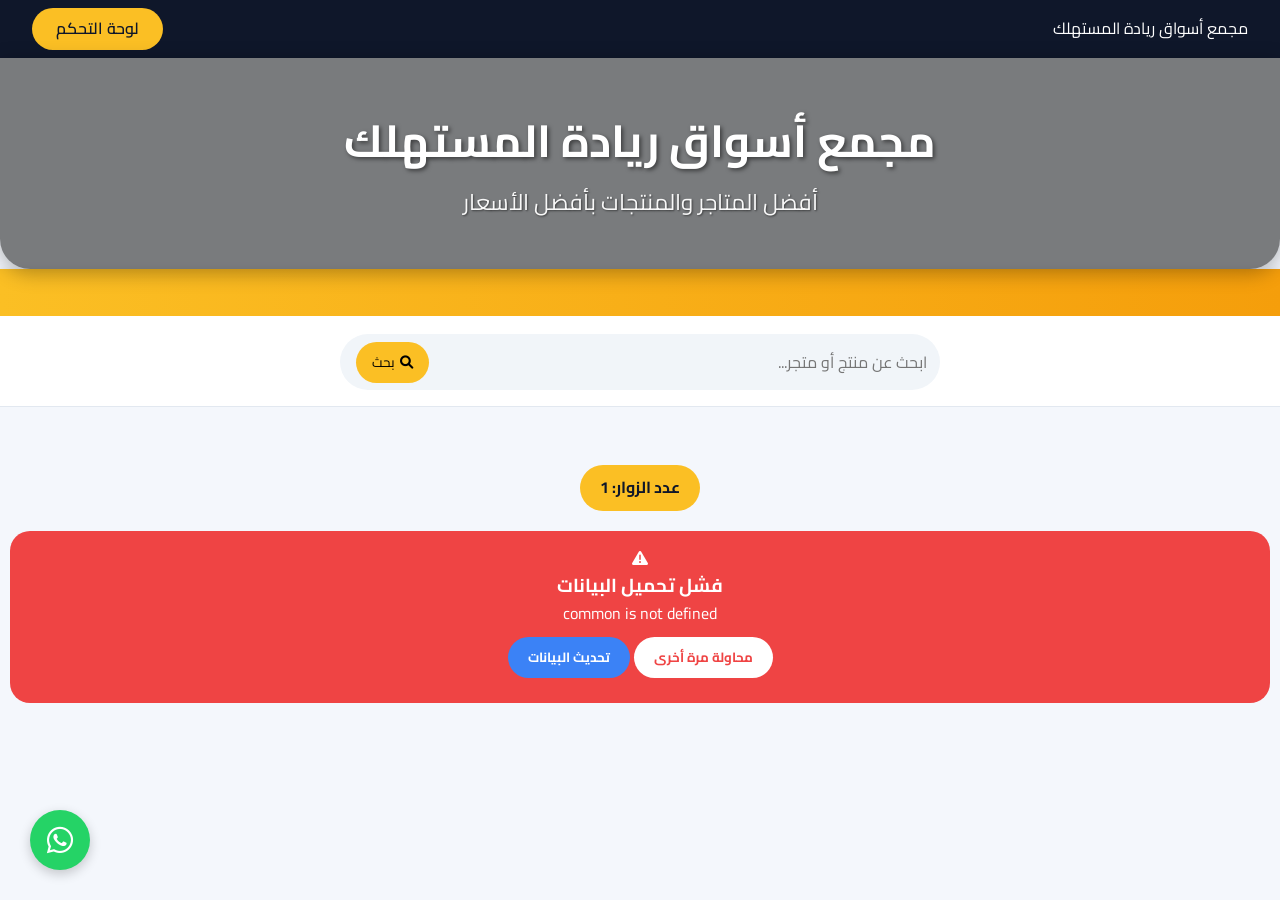
==== index.html @ 124cfdda "Create index.html" ====
<!DOCTYPE html>
<html lang="ar" dir="rtl">
<head>
    <meta charset="UTF-8">
    <meta name="viewport" content="width=device-width, initial-scale=1.0, user-scalable=yes">
    <meta http-equiv="Cache-Control" content="no-cache, no-store, must-revalidate">
    <meta http-equiv="Pragma" content="no-cache">
    <meta http-equiv="Expires" content="0">
    <title>مجمع أسواق ريادة المستهلك</title>
    <link rel="preconnect" href="https://fonts.googleapis.com">
    <link rel="preconnect" href="https://fonts.gstatic.com" crossorigin>
    <link href="https://fonts.googleapis.com/css2?family=Cairo:wght@300;400;600;700&display=swap" rel="stylesheet">
    <link rel="stylesheet" href="https://cdnjs.cloudflare.com/ajax/libs/font-awesome/6.0.0-beta3/css/all.min.css">
    <script src="https://cdnjs.cloudflare.com/ajax/libs/dompurify/3.0.6/purify.min.js"></script>
    <script src="https://cdn.jsdelivr.net/npm/@supabase/supabase-js@2"></script>
    <style>
        /* ===== جميع الأنماط كما هي (تم نسخها من النسخة السابقة) ===== */
        * { margin: 0; padding: 0; box-sizing: border-box; font-family: 'Cairo', sans-serif; }
        body { background-color: #f4f7fc; color: #1e293b; line-height: 1.6; user-select: none; }

        :root {
            --category-bg: linear-gradient(145deg, #f9eef7, #f3d9e8);
            --category-text: #9b4d96;
            --store-bg: #ffffff;
            --store-text: #1e293b;
            --product-bg: #ffffff;
            --product-text: #1e293b;
            --ad-bg: linear-gradient(90deg, #fbbf24, #f59e0b);
            --ad-text: #0f172a;
            --category-font-size: 2rem;
            --store-font-size: 1.3rem;
            --product-font-size: 0.85rem;
            --ad-font-size: 1.1rem;
            --general-font-size: 1rem;
        }

        header {
            position: relative; color: white; padding: 3rem 0; text-align: center;
            box-shadow: 0 4px 20px rgba(0,0,0,0.3); width: 100%;
            border-radius: 0 0 30px 30px; background-size: cover; background-position: center;
            transition: background-image 1s ease-in-out;
        }
        header::before {
            content: ''; position: absolute; top: 0; left: 0; right: 0; bottom: 0;
            background: rgba(0,0,0,0.5); border-radius: 0 0 30px 30px;
        }
        header .container { position: relative; z-index: 2; }
        header h1 { font-size: 2.8rem; margin-bottom: 0.5rem; font-weight: 700; text-shadow: 2px 2px 4px rgba(0,0,0,0.5); }
        header p { font-size: 1.4rem; opacity: 0.95; text-shadow: 1px 1px 2px rgba(0,0,0,0.5); }

        .top-bar { background: #0f172a; color: white; padding: 0.5rem 2rem; display: flex; justify-content: space-between; align-items: center; flex-wrap: wrap; }
        .top-bar-left { display: flex; align-items: center; gap: 15px; }
        .top-bar-left img.flag { width: 32px; height: 20px; border-radius: 4px; }
        .top-bar-right { display: flex; align-items: center; gap: 15px; }
        .admin-link { background: #fbbf24; color: #0f172a; border: none; padding: 0.5rem 1.5rem; border-radius: 40px; font-weight: 600; cursor: pointer; transition: background 0.2s, transform 0.2s; text-decoration: none; display: inline-block; }
        .admin-link:hover { background: #f59e0b; transform: scale(1.02); }

        .profile-link { cursor: pointer; font-size: 1.5rem; color: #fbbf24; transition: transform 0.2s; }
        .profile-link:hover { transform: scale(1.1); }

        .cart-icon { position: relative; cursor: pointer; }
        .cart-icon i { font-size: 1.5rem; color: #fbbf24; transition: transform 0.2s; }
        .cart-icon:hover i { transform: scale(1.1); }
        .cart-count { position: absolute; top: -8px; right: -8px; background: #ef4444; color: white; border-radius: 50%; width: 20px; height: 20px; display: flex; align-items: center; justify-content: center; font-size: 0.7rem; font-weight: bold; }

        .cart-sidebar { position: fixed; top: 0; left: -400px; width: 350px; height: 100%; background: white; box-shadow: 2px 0 10px rgba(0,0,0,0.2); z-index: 1000; transition: left 0.3s ease; padding: 20px; overflow-y: auto; }
        .cart-sidebar.open { left: 0; }
        .cart-sidebar h3 { margin-bottom: 20px; color: #0f172a; }
        .cart-item { display: flex; gap: 10px; margin-bottom: 15px; border-bottom: 1px solid #e2e8f0; padding-bottom: 10px; }
        .cart-item img { width: 50px; height: 50px; border-radius: 8px; object-fit: cover; }
        .cart-item-details { flex: 1; }
        .cart-item-name { font-weight: 600; font-size: 0.9rem; }
        .cart-item-price { color: #3b82f6; }
        .cart-item-remove { color: #ef4444; cursor: pointer; transition: color 0.2s; }
        .cart-item-remove:hover { color: #b91c1c; }
        .cart-total { margin-top: 20px; font-weight: 700; font-size: 1.2rem; border-top: 2px solid #e2e8f0; padding-top: 10px; }
        .cart-actions { display: flex; flex-direction: column; gap: 10px; margin-top: 15px; }
        .cart-actions button { background: #3b82f6; color: white; border: none; padding: 10px; border-radius: 40px; font-weight: 600; cursor: pointer; transition: background 0.2s, transform 0.2s; }
        .cart-actions button.whatsapp { background: #25d366; }
        .cart-actions button.email { background: #64748b; }
        .cart-actions button.chat { background: #f59e0b; }
        .cart-actions button:hover { transform: scale(1.02); filter: brightness(1.1); }
        .close-cart { position: absolute; top: 10px; right: 10px; background: none; border: none; font-size: 1.5rem; cursor: pointer; transition: color 0.2s; }
        .close-cart:hover { color: #ef4444; }

        .top-ticker { background: linear-gradient(90deg, #fbbf24, #f59e0b); color: #0f172a; padding: 0.6rem 0; font-weight: 700; font-size: var(--ad-font-size); overflow: hidden; white-space: nowrap; border-bottom: 2px solid #fff; box-shadow: 0 2px 10px rgba(0,0,0,0.1); }
        .top-ticker-content { display: inline-block; animation: ticker 25s linear infinite; padding-left: 100%; }
        .top-ticker-content span { margin: 0 30px; }
        @keyframes ticker { 0% { transform: translateX(0); } 100% { transform: translateX(-100%); } }

        .search-container { display: flex; justify-content: center; align-items: center; padding: 1rem 2rem; background-color: #fff; border-bottom: 1px solid #e2e8f0; }
        .search-bar { display: flex; align-items: center; background: #f1f5f9; border-radius: 40px; padding: 0.3rem 0.3rem 0.3rem 1rem; width: 100%; max-width: 600px; transition: box-shadow 0.3s ease; }
        .search-bar:focus-within { box-shadow: 0 0 0 3px rgba(251,191,36,0.5); }
        .search-bar input { flex: 1; border: none; padding: 0.5rem; font-size: 1rem; outline: none; background: transparent; }
        .search-bar button { background: #fbbf24; border: none; border-radius: 40px; padding: 0.5rem 1rem; cursor: pointer; transition: background 0.2s; display: flex; align-items: center; gap: 5px; }
        .search-bar button:hover { background: #f59e0b; }

        .refresh-btn { text-align: left; padding: 10px 5%; display: none; }
        .refresh-btn button { background: #3b82f6; color: white; border: none; padding: 8px 20px; border-radius: 40px; font-weight: 600; cursor: pointer; }
        .refresh-toast { position: fixed; top: 20px; left: 50%; transform: translateX(-50%); background: #10b981; color: white; padding: 10px 20px; border-radius: 40px; font-weight: bold; z-index: 9999; animation: slideDown 0.3s ease; }
        @keyframes slideDown { from { top: -50px; opacity: 0; } to { top: 20px; opacity: 1; } }
        .update-notification { position: fixed; top: 20px; right: 20px; background: #fbbf24; color: #0f172a; padding: 10px 20px; border-radius: 40px; font-weight: bold; z-index: 9999; animation: slideInLeft 0.3s ease; }
        @keyframes slideInLeft { from { right: -100px; opacity: 0; } to { right: 20px; opacity: 1; } }

        .index-grid { display: grid; grid-template-columns: repeat(4, 1fr); gap: 12px; max-width: 1000px; margin: 1.5rem auto; padding: 0 15px; }
        .index-item { background: white; border-radius: 20px; overflow: hidden; box-shadow: 0 5px 15px rgba(0,0,0,0.1); transition: transform 0.3s, box-shadow 0.3s, border-color 0.3s; text-decoration: none; color: inherit; display: flex; flex-direction: column; border: 2px solid transparent; cursor: pointer; }
        .index-item:hover { transform: translateY(-3px); border-color: currentColor; box-shadow: 0 10px 20px rgba(0,0,0,0.15); }
        .index-image { height: 80px; background-size: cover; background-position: center; }
        .index-title { padding: 8px; font-weight: 600; font-size: 0.9rem; text-align: center; background: white; }
        .index-title i { margin-left: 4px; }

        .category-section { width: 100%; padding: 2rem 5%; margin-bottom: 1.5rem; background: var(--category-bg); }
        .category-header { display: flex; align-items: center; justify-content: space-between; flex-wrap: wrap; gap: 20px; margin-bottom: 20px; }
        .category-title { font-size: var(--category-font-size); font-weight: 700; padding-right: 15px; border-right: 8px solid var(--category-text); color: var(--category-text); }
        .category-featured-image { width: 150px; height: 100px; border-radius: 20px; object-fit: cover; box-shadow: 0 10px 20px rgba(0,0,0,0.15); border: 3px solid white; transition: transform 0.3s; }
        .category-featured-image:hover { transform: scale(1.02); }

        .category-ticker { background: linear-gradient(90deg, #fbbf24, #f59e0b); color: #0f172a; padding: 0.5rem; font-weight: 700; font-size: 0.9rem; overflow: hidden; white-space: nowrap; border-radius: 40px; margin: 10px 0; }
        .category-ticker-content { display: inline-block; animation: ticker 20s linear infinite; padding-left: 100%; }

        .stores-grid { display: grid; grid-template-columns: repeat(auto-fit, minmax(320px, 1fr)); gap: 25px; margin-top: 20px; }
        .stores-horizontal { overflow-x: auto; white-space: nowrap; padding: 15px 0; margin-bottom: 20px; }
        .stores-track { display: inline-flex; gap: 15px; }
        .store-horizontal-card { width: 250px; background: var(--store-bg); border-radius: 25px; padding: 15px; display: inline-block; text-align: center; box-shadow: 0 5px 15px rgba(0,0,0,0.1); transition: transform 0.3s; cursor: pointer; }
        .store-horizontal-card:hover { transform: scale(1.02); }
        .store-horizontal-card img { width: 80px; height: 80px; border-radius: 20px; object-fit: cover; margin-bottom: 10px; }
        .store-card { background: var(--store-bg); border-radius: 25px; overflow: hidden; box-shadow: 0 8px 20px rgba(0,0,0,0.07); transition: transform 0.3s, box-shadow 0.3s; color: var(--store-text); cursor: pointer; }
        .store-card:hover { transform: translateY(-5px); box-shadow: 0 15px 30px rgba(0,0,0,0.15); }
        .store-header { padding: 15px; display: flex; align-items: center; gap: 12px; border-bottom: 1px solid #f0f4fa; position: relative; }
        .store-logo { width: 60px; height: 60px; border-radius: 18px; object-fit: cover; border: 2px solid white; transition: transform 0.3s; }
        .store-card:hover .store-logo { transform: scale(1.05); }
        .store-info { flex: 1; }
        .store-info h3 { font-size: var(--store-font-size); font-weight: 700; display: flex; align-items: center; gap: 5px; flex-wrap: wrap; }
        .store-info h3 a { color: inherit; text-decoration: none; }
        .store-info h3 a:hover { text-decoration: underline; }
        .store-category-badge { font-size: 0.75rem; padding: 4px 10px; border-radius: 30px; font-weight: 600; display: inline-block; margin-top: 4px; }
        .store-visit-btn { background: #3b82f6; color: white; border: none; border-radius: 30px; padding: 5px 12px; font-size: 0.8rem; font-weight: 600; cursor: pointer; transition: background 0.2s, transform 0.2s; display: inline-flex; align-items: center; gap: 5px; margin-right: 8px; text-decoration: none; }
        .store-visit-btn:hover { background: #2563eb; transform: scale(1.02); }

        .products-horizontal { padding: 15px; overflow-x: auto; white-space: nowrap; background: #f9fcff; margin-bottom: 20px; border-radius: 20px; }
        .products-track { display: inline-flex; gap: 15px; }
        .product-item { width: 150px; display: inline-block; text-align: center; background: var(--product-bg); border-radius: 16px; padding: 10px; border: 1px solid #edf2f7; white-space: normal; color: var(--product-text); transition: transform 0.3s, box-shadow 0.3s; position: relative; cursor: pointer; }
        .product-item:hover { transform: translateY(-3px); box-shadow: 0 10px 20px rgba(0,0,0,0.1); }
        .product-item img { width: 100px; height: 100px; border-radius: 12px; object-fit: cover; }
        .product-name { font-weight: 600; font-size: var(--product-font-size); margin: 8px 0 4px; height: 2.5em; overflow: hidden; }
        .price-container { display: flex; justify-content: center; gap: 8px; align-items: baseline; margin: 5px 0; }
        .old-price { color: #94a3b8; text-decoration: line-through; font-size: 0.8rem; }
        .new-price { color: #3b82f6; font-weight: 700; font-size: 1rem; }
        .product-visit-btn, .add-to-cart-btn, .like-btn, .favorite-btn { background: #3b82f6; color: white; border: none; border-radius: 30px; padding: 4px 10px; font-size: 0.75rem; font-weight: 600; cursor: pointer; transition: background 0.2s, transform 0.2s; display: inline-flex; align-items: center; gap: 5px; text-decoration: none; margin-top: 5px; margin-left: 3px; }
        .add-to-cart-btn { background: #10b981; }
        .like-btn { background: transparent; color: #64748b; font-size: 1.2rem; padding: 0; }
        .favorite-btn { background: transparent; color: #64748b; font-size: 1.2rem; padding: 0; }
        .like-btn.liked { color: #ef4444; }
        .favorite-btn.favorited { color: #fbbf24; }
        .product-visit-btn:hover, .add-to-cart-btn:hover { transform: scale(1.05); filter: brightness(1.1); }

        .share-popup { position: absolute; background: white; border-radius: 40px; padding: 10px 15px; box-shadow: 0 5px 20px rgba(0,0,0,0.2); display: flex; gap: 15px; z-index: 1000; direction: ltr; }
        .share-popup a, .share-popup button { color: #1e293b; font-size: 1.5rem; transition: transform 0.2s; background: none; border: none; cursor: pointer; }
        .share-popup a:hover, .share-popup button:hover { transform: scale(1.2); }

        .carousel-ad { margin: 2rem 5%; position: relative; overflow: hidden; border-radius: 20px; box-shadow: 0 4px 12px rgba(0,0,0,0.1); background: var(--ad-bg); color: var(--ad-text); }
        .carousel-track { display: flex; transition: transform 0.5s ease; }
        .carousel-slide { flex: 0 0 100%; text-align: center; padding: 20px; }
        .carousel-slide img { max-width: 100%; max-height: 200px; object-fit: cover; border-radius: 15px; }
        .carousel-slide a { display: block; color: inherit; text-decoration: none; }
        .carousel-slide a:hover { opacity: 0.8; }

        .whatsapp-float { position: fixed; bottom: 30px; left: 30px; background: #25d366; color: white; width: 60px; height: 60px; border-radius: 50%; text-align: center; font-size: 30px; box-shadow: 0 4px 12px rgba(0,0,0,0.2); z-index: 100; display: flex; align-items: center; justify-content: center; transition: background 0.3s, transform 0.3s; text-decoration: none; }
        .whatsapp-float:hover { background: #128C7E; transform: scale(1.1); }

        .testimonials-section { background: white; border-radius: 40px; padding: 2rem 5%; margin: 2rem 5%; }
        .testimonials-title { font-size: 2rem; text-align: center; margin-bottom: 30px; }
        .testimonials-horizontal { overflow-x: auto; cursor: grab; }
        .testimonials-track { display: flex; gap: 20px; width: max-content; }
        .testimonial-card { background: #f8fafc; padding: 20px; border-radius: 25px; width: 300px; flex-shrink: 0; transition: transform 0.3s; }
        .testimonial-card:hover { transform: translateY(-3px); }
        .customer-img { width: 60px; height: 60px; border-radius: 50%; object-fit: cover; border: 3px solid #3b82f6; }

        .trust-badges { display: flex; justify-content: center; gap: 20px; flex-wrap: wrap; padding: 20px 5%; background: #f8fafc; }
        .trust-badges img { height: 40px; width: auto; transition: transform 0.3s; }
        .trust-badges img:hover { transform: scale(1.1); }

        .footer-info { background: white; border-radius: 40px; padding: 2rem 5%; margin: 2rem 5%; display: flex; flex-wrap: wrap; justify-content: space-between; gap: 30px; }
        .social-icons { display: flex; gap: 15px; }
        .social-icons a { display: flex; align-items: center; justify-content: center; width: 45px; height: 45px; background: #f1f5f9; border-radius: 50%; color: #0f172a; font-size: 1.3rem; transition: background 0.3s, transform 0.3s; }
        .social-icons a:hover { background: #fbbf24; transform: scale(1.1); }
        .payment-methods { display: flex; gap: 15px; flex-wrap: wrap; }
        .payment-methods i { font-size: 2.5rem; color: #1e293b; transition: transform 0.3s; }
        .payment-methods i:hover { transform: scale(1.1); }
        .copyright { text-align: center; padding: 20px; color: #64748b; border-top: 1px solid #e2e8f0; }

        .contests-bar { background: #8b5cf6; color: white; padding: 10px; overflow: hidden; white-space: nowrap; }
        .contests-content { display: inline-block; animation: ticker 30s linear infinite; }
        .contest-item { display: inline-block; margin: 0 30px; }
        .contest-item i { margin-left: 5px; }

        .store-owner-upload { margin-top: 15px; padding: 15px; background: #f1f5f9; border-radius: 20px; }
        .store-owner-upload input { margin: 5px 0; padding: 8px; border-radius: 20px; border: 1px solid #cbd5e1; width: 100%; }

        .profile-page { padding: 2rem; background: white; border-radius: 40px; margin: 2rem; }
        .profile-tabs { display: flex; gap: 10px; margin-bottom: 20px; border-bottom: 2px solid #e2e8f0; padding-bottom: 10px; }
        .profile-tab { background: none; border: none; padding: 10px 20px; font-size: 1.1rem; cursor: pointer; color: #64748b; border-radius: 40px; transition: background 0.3s, color 0.3s; }
        .profile-tab.active { background: #fbbf24; color: #0f172a; }
        .profile-tab:hover:not(.active) { background: #e2e8f0; }
        .profile-products { display: grid; grid-template-columns: repeat(auto-fill, minmax(200px, 1fr)); gap: 20px; }
        .profile-product-card { background: #f8fafc; border-radius: 20px; padding: 15px; text-align: center; transition: transform 0.3s; }
        .profile-product-card:hover { transform: translateY(-3px); }
        .profile-product-card img { width: 100px; height: 100px; border-radius: 15px; object-fit: cover; }

        .contact-form { max-width: 600px; margin: 2rem auto; background: white; border-radius: 40px; padding: 2rem; }
        .contact-form h2 { margin-bottom: 20px; }
        .contact-form input, .contact-form textarea { width: 100%; padding: 12px; border-radius: 40px; border: 1px solid #e2e8f0; margin-bottom: 15px; font-size: 1rem; transition: border-color 0.3s, box-shadow 0.3s; }
        .contact-form input:focus, .contact-form textarea:focus { border-color: #fbbf24; outline: none; box-shadow: 0 0 0 3px rgba(251,191,36,0.2); }
        .contact-form button { background: #fbbf24; color: #0f172a; border: none; padding: 12px 30px; border-radius: 40px; font-weight: 600; cursor: pointer; transition: background 0.3s, transform 0.3s; }
        .contact-form button:hover { background: #f59e0b; transform: scale(1.02); }

        .product-modal { position: fixed; top: 0; left: 0; width: 100%; height: 100%; background: rgba(0,0,0,0.5); display: flex; align-items: center; justify-content: center; z-index: 10000; }
        .product-modal-content { background: white; border-radius: 40px; padding: 30px; max-width: 500px; width: 90%; text-align: center; position: relative; }
        .product-modal-content img { width: 200px; height: 200px; border-radius: 20px; object-fit: cover; margin-bottom: 20px; }
        .product-modal-close { position: absolute; top: 10px; right: 10px; background: none; border: none; font-size: 1.5rem; cursor: pointer; }

        .multi-horizontal { margin-bottom: 20px; }
        .multi-horizontal .section-title { font-size: 1.2rem; margin: 10px 0 5px; color: #0f172a; }

        .hidden { display: none !important; }
        .container { max-width: 1400px; margin: 0 auto; padding: 0 15px; }
        .full-width { width: 100%; }
        .back-home-btn { background: #3b82f6; color: white; border: none; padding: 0.6rem 1.5rem; border-radius: 40px; font-weight: 600; cursor: pointer; transition: background 0.3s; margin-bottom: 1rem; }
        .back-home-btn:hover { background: #2563eb; }
        .visitor-counter { background: #fbbf24; color: #0f172a; padding: 10px 20px; border-radius: 40px; font-weight: 700; text-align: center; margin: 10px 0; display: inline-block; }
        #pullRefreshIndicator { position: fixed; top: -60px; left: 0; width: 100%; height: 60px; background: #fbbf24; color: #0f172a; display: flex; align-items: center; justify-content: center; font-weight: bold; transition: top 0.2s ease; z-index: 10000; font-family: 'Cairo', sans-serif; box-shadow: 0 2px 8px rgba(0,0,0,0.2); }
        body { -webkit-touch-callout: none; -webkit-user-select: none; -khtml-user-select: none; -moz-user-select: none; -ms-user-select: none; user-select: none; }
        img, a, button { -webkit-tap-highlight-color: transparent; }
        .connection-error { background: #ef4444; color: white; padding: 15px; text-align: center; margin: 10px; border-radius: 20px; }
        .retry-connection { background: white; color: #ef4444; border: none; padding: 8px 20px; border-radius: 40px; margin-top: 10px; cursor: pointer; font-weight: bold; }
        .manual-refresh { background: #3b82f6; color: white; border: none; padding: 8px 20px; border-radius: 40px; margin: 10px auto; display: inline-block; cursor: pointer; font-weight: bold; }
        .toast-message { position: fixed; bottom: 20px; left: 20px; background: #10b981; color: white; padding: 12px 24px; border-radius: 40px; font-weight: 600; box-shadow: 0 4px 12px rgba(0,0,0,0.2); z-index: 9999; animation: slideIn 0.3s ease; }
        @keyframes slideIn { from { transform: translateX(-100%); opacity: 0; } to { transform: translateX(0); opacity: 1; } }

        /* استجابة */
        @media (max-width: 768px) {
            header h1 { font-size: 2rem; }
            .index-grid { grid-template-columns: repeat(2, 1fr); }
            .category-header { flex-direction: column; align-items: flex-start; }
            .cart-sidebar { width: 100%; left: -100%; }
        }
    </style>
    <script>
        // حماية بسيطة ضد النسخ
        document.addEventListener('contextmenu', function(e) { e.preventDefault(); return false; });
        document.addEventListener('keydown', function(e) { if ((e.ctrlKey || e.metaKey) && (e.key === 'c' || e.key === 'x' || e.key === 'v')) { e.preventDefault(); return false; } });
    </script>
</head>
<body>
    <!-- العناصر الثابتة -->
    <a href="#" class="whatsapp-float" id="whatsappFloat" target="_blank"><i class="fab fa-whatsapp"></i></a>
    <div class="top-bar">
        <div class="top-bar-left"><span>مجمع أسواق ريادة المستهلك</span><span id="saudiFlagContainer" style="display: none;"><img src="https://upload.wikimedia.org/wikipedia/commons/0/0d/Flag_of_Saudi_Arabia.svg" alt="علم السعودية" class="flag"></span></div>
        <div class="top-bar-right"><div class="profile-link" id="profileLink" style="display: none;"><i class="fas fa-user-circle"></i></div><div class="cart-icon" id="cartIcon" style="display: none;"><i class="fas fa-shopping-cart"></i><span class="cart-count" id="cartCount">0</span></div><a href="admin.html" class="admin-link">لوحة التحكم</a></div>
    </div>
    <div class="refresh-btn" id="adminRefreshBtn"><button onclick="window.refreshData()"><i class="fas fa-sync-alt"></i> تحديث البيانات</button></div>
    <div id="contestsBar" class="contests-bar" style="display: none;"><div class="contests-content" id="contestsContent"></div></div>
    <header id="mainHeader"><div class="container"><h1 id="headerTitle">مجمع أسواق ريادة المستهلك</h1><p id="headerSubtitle">أفضل المتاجر والمنتجات بأفضل الأسعار</p></div></header>
    <div class="top-ticker" id="topTicker"><div class="top-ticker-content" id="tickerContent"></div></div>
    <div class="search-container"><div class="search-bar"><input type="text" id="searchInput" placeholder="ابحث عن منتج أو متجر..."><button id="searchBtn"><i class="fas fa-search"></i> بحث</button></div></div>
    <div class="index-grid" id="indexGrid"></div>
    <div style="text-align: center; margin: 10px;"><div class="visitor-counter">عدد الزوار: <span id="visitorCount">0</span></div></div>

    <!-- الأقسام الرئيسية -->
    <div id="homePage"><div id="categoriesContainer"></div><section class="testimonials-section container"><h2 class="testimonials-title">آراء عملائنا</h2><div class="testimonials-horizontal" id="testimonialsHorizontal"><div class="testimonials-track" id="testimonialsTrack"></div></div></section><div class="trust-badges" id="trustBadgesContainer"></div><div class="footer-info container" id="footerSection"></div><footer class="copyright"><p>جميع الحقوق محفوظة &copy; 2025 | مجمع أسواق ريادة المستهلك</p></footer></div>
    <div id="categoryPage" class="hidden"></div>
    <div id="storePage" class="hidden"></div>
    <div id="searchPage" class="hidden"></div>
    <div id="profilePage" class="hidden"></div>
    <div id="contactPage" class="hidden"></div>

    <!-- مودال المنتج -->
    <div id="productModal" class="product-modal hidden"><div class="product-modal-content" id="productModalContent"><button class="product-modal-close" onclick="window.closeProductModal()"><i class="fas fa-times"></i></button><img id="modalProductImage" src="" alt=""><h2 id="modalProductName"></h2><div class="price-container" id="modalProductPrice"></div><p id="modalProductDescription"></p><a href="#" id="modalProductLink" class="product-visit-btn" target="_blank">عرض في المتجر</a><button class="add-to-cart-btn" id="modalAddToCart" style="margin-top:10px;">➕ أضف للسلة</button><div class="share-buttons" style="margin-top:15px;"><a href="#" id="shareWhatsapp" target="_blank" class="share-btn whatsapp"><i class="fab fa-whatsapp"></i></a><a href="#" id="shareFacebook" target="_blank" class="share-btn facebook"><i class="fab fa-facebook"></i></a><a href="#" id="shareTwitter" target="_blank" class="share-btn twitter"><i class="fab fa-twitter"></i></a></div></div></div>

    <!-- سلة التسوق -->
    <div class="cart-sidebar" id="cartSidebar"><button class="close-cart" id="closeCart"><i class="fas fa-times"></i></button><h3>سلة التسوق</h3><div id="cartItems"></div><div class="cart-total" id="cartTotal">الإجمالي: 0</div><div class="cart-actions" id="cartActions"></div></div>

    <!-- تحميل common.js أولاً -->
    <script src="common.js"></script>

    <!-- كود index.js الخاص بالموقع -->
    <script>
        // ================== المتغيرات العامة ==================
        let appData = null; // سيتم تعبئته من النظام الجديد (IndexedDB / Supabase)

        // ================== دوال العرض الخاصة بالموقع (نفس النسخة السابقة مع تعديل استخدام common) ==================

        // عرض الصفحة الرئيسية
        function renderHomePage() {
            if (!appData) return;
            // تحديث الهيدر والترويسة
            document.getElementById('headerTitle').textContent = appData.header.title;
            document.getElementById('headerSubtitle').textContent = appData.header.subtitle;
            document.getElementById('tickerContent').innerHTML = appData.ticker.map(t => `<span>${DOMPurify.sanitize(t)}</span>`).join('');
            if (appData.settings.showSaudiFlag) document.getElementById('saudiFlagContainer').style.display = 'inline';
            else document.getElementById('saudiFlagContainer').style.display = 'none';
            if (appData.settings.cartEnabled) document.getElementById('cartIcon').style.display = 'block';
            else document.getElementById('cartIcon').style.display = 'none';
            if (appData.settings.enableUserProfile) document.getElementById('profileLink').style.display = 'inline-block';
            else document.getElementById('profileLink').style.display = 'none';
            if (appData.settings.contests && appData.settings.contests.length > 0) {
                document.getElementById('contestsBar').style.display = 'block';
                const content = appData.settings.contests.map(c => `<span class="contest-item"><i class="fas fa-trophy"></i> ${DOMPurify.sanitize(c.name)} - ${DOMPurify.sanitize(c.description)} (ينتهي: ${DOMPurify.sanitize(c.endDate)})</span>`).join('');
                document.getElementById('contestsContent').innerHTML = content;
            } else document.getElementById('contestsBar').style.display = 'none';

            // عرض الفهرس
            const indexGrid = document.getElementById('indexGrid');
            indexGrid.innerHTML = '';
            const categoriesForIndex = (appData.categories || []).filter(cat => cat.showInIndex !== false).sort((a, b) => (a.indexOrder || 0) - (b.indexOrder || 0));
            if (categoriesForIndex.length === 0) indexGrid.innerHTML = '<p style="grid-column:1/-1; text-align:center;">لا توجد فئات لعرضها في الفهرس</p>';
            else {
                categoriesForIndex.forEach(cat => {
                    const item = document.createElement('div');
                    item.className = 'index-item';
                    const imgUrl = cat.indexImage || 'https://via.placeholder.com/600x400?text=' + encodeURIComponent(cat.name);
                    item.innerHTML = `<div class="index-image" style="background-image: url('${imgUrl}');"></div><div class="index-title"><i class="${cat.icon || 'fas fa-tag'}" style="color:${cat.color || '#9b4d96'};"></i> ${cat.name}</div>`;
                    item.addEventListener('click', (e) => { e.preventDefault(); showCategoryPage(cat.slug); });
                    indexGrid.appendChild(item);
                });
            }

            // عرض الفئات والمتاجر
            const container = document.getElementById('categoriesContainer');
            container.innerHTML = '';
            const activeCarousels = (appData.carousel || []).filter(c => c.active).sort((a, b) => (a.order || 0) - (b.order || 0));
            appData.categories.forEach((cat, idx) => {
                const catName = cat.name;
                const stores = (appData.stores[catName] || []).filter(store => !store.hidden);
                const section = document.createElement('section');
                section.className = `category-section cat-${cat.slug}`;
                section.style.background = `var(--category-bg)`;
                let adHtml = '';
                if (cat.adEnabled && cat.adText) adHtml = `<div class="category-ticker"><div class="category-ticker-content">${DOMPurify.sanitize(cat.adText)}</div></div>`;
                section.innerHTML = `<div class="category-header"><h2 class="category-title" style="color:var(--category-text); border-right-color:var(--category-text)"><i class="${cat.icon}"></i> ${catName}</h2><img src="${cat.featuredImage}" class="category-featured-image" loading="lazy"></div>${adHtml}<div class="stores-grid" id="storesGrid-${cat.id}"></div>`;
                const storesGrid = section.querySelector(`#storesGrid-${cat.id}`);
                stores.forEach(store => {
                    const products = appData.products[store.id] || [];
                    let productsHtml = '';
                    products.slice(0, store.productDisplayCount || 10).forEach(prod => {
                        const addToCartBtn = appData.settings.cartEnabled ? `<button class="add-to-cart-btn" onclick="window.addToCart({id:${prod.id}, storeId:'${store.id}', name:'${prod.name}', newPrice:${prod.newPrice}, image:'${prod.image}'}, window.appData)"><i class="fas fa-cart-plus"></i> ${translate('إضافة للسلة', appData)}</button>` : '';
                        productsHtml += `<div class="product-item" data-product-id="${prod.id}" data-store-id="${store.id}" data-product-name="${prod.name}" data-product-url="${window.location.href.split('#')[0]}#product/${store.id}/${prod.id}"><img src="${prod.image}" loading="lazy"><div class="product-name">${prod.name}</div><div class="price-container"><span class="old-price">${prod.oldPrice} ${getCurrencySymbol(appData)}</span><span class="new-price">${prod.newPrice} ${getCurrencySymbol(appData)}</span></div><div><a href="#store/${store.id}" class="product-visit-btn"><i class="fas fa-store"></i> ${translate('زيارة المتجر', appData)}</a>${addToCartBtn}</div><div style="margin-top:5px;"><button class="like-btn ${currentUser && currentUser.likes.includes(prod.id) ? 'liked' : ''}" onclick="window.toggleLike(${prod.id}, '${store.id}', this)">${currentUser && currentUser.likes.includes(prod.id) ? '<i class="fas fa-heart"></i>' : '<i class="far fa-heart"></i>'}</button><button class="favorite-btn ${currentUser && currentUser.favorites.includes(prod.id) ? 'favorited' : ''}" onclick="window.toggleFavorite(${prod.id}, '${store.id}', this)">${currentUser && currentUser.favorites.includes(prod.id) ? '<i class="fas fa-bookmark"></i>' : '<i class="far fa-bookmark"></i>'}</button></div></div>`;
                    });
                    const storeLink = store.externalUrl && store.externalUrl !== '#' ? store.externalUrl : '#';
                    storesGrid.innerHTML += `<div class="store-card" data-store-id="${store.id}" data-store-name="${store.name}" data-store-url="${window.location.href.split('#')[0]}#store/${store.id}" onclick="location.href='#store/${store.id}'"><div class="store-header"><img src="${store.logo}" class="store-logo" loading="lazy"><div class="store-info"><h3><span>${store.name}</span><a href="${storeLink}" target="_blank" class="store-visit-btn" onclick="event.stopPropagation();"><i class="fas fa-external-link-alt"></i> ${translate('زيارة', appData)}</a></h3><span class="store-category-badge" style="background:${cat.color}30; color:${cat.color};">${store.category}</span></div></div><div class="products-horizontal"><div class="products-track">${productsHtml}</div></div></div>`;
                });
                container.appendChild(section);
                // إضافة إعلان دوار بين الفئات
                if ((idx + 1) % 4 === 0 && activeCarousels.length > 0) {
                    const carouselDiv = document.createElement('div');
                    carouselDiv.className = 'carousel-ad';
                    carouselDiv.innerHTML = `<div class="carousel-track">${activeCarousels.map(ad => `<div class="carousel-slide"><a href="${ad.link || '#'}" target="_blank"><img src="${ad.image}" alt="${ad.name}" loading="lazy"></a></div>`).join('')}</div>`;
                    container.appendChild(carouselDiv);
                }
            });
            // بدء الـ Carousel بعد الإضافة
            startCarousel();

            // عرض التقييمات
            const testimonialsTrack = document.getElementById('testimonialsTrack');
            testimonialsTrack.innerHTML = '';
            appData.testimonials.forEach(t => {
                let starsHtml = '';
                for (let s = 0; s < 5; s++) starsHtml += s < t.rating ? '<i class="fas fa-star"></i>' : '<i class="far fa-star"></i>';
                testimonialsTrack.innerHTML += `<div class="testimonial-card"><img src="${t.image}" class="customer-img" loading="lazy"><div class="customer-name">${t.name}</div><div class="customer-rating">${starsHtml}</div><div class="customer-review">${t.review}</div></div>`;
            });

            // شارات الثقة
            const trustContainer = document.getElementById('trustBadgesContainer');
            trustContainer.innerHTML = '';
            (appData.settings.trustBadges || []).forEach(badge => { trustContainer.innerHTML += `<img src="${badge}" alt="badge" loading="lazy">`; });

            // التذييل
            const footerSection = document.getElementById('footerSection');
            footerSection.innerHTML = `<div class="contact-section"><h3>${translate('تواصل معنا', appData)}</h3><p>${translate('البريد الإلكتروني', appData)}: ${appData.footer.email}</p><p>${translate('الهاتف', appData)}: ${appData.footer.phone}</p><div class="social-icons">${appData.footer.social.map(s => `<a href="${s.url}" target="_blank"><i class="${s.icon}"></i></a>`).join('')}</div><button onclick="showContactPage()" style="background:#3b82f6; color:white; border:none; padding:10px 20px; border-radius:40px; margin-top:10px; cursor:pointer;">اتصل بنا</button></div><div class="payment-section"><h3>${translate('خدمات الدفع', appData)}</h3><p>${translate('طرق دفع آمنة ومتعددة', appData)}</p><div class="payment-methods">${appData.footer.payments.map(p => `<i class="${p}"></i>`).join('')}</div></div>`;

            // تحديث السلة
            updateCartDisplay(appData);
            // إضافة خاصية المشاركة بالضغط المطول
            attachLongPressShare();
        }

        // دالة المشاركة بالضغط المطول (نفسها)
        function attachLongPressShare() {
            const items = document.querySelectorAll('.product-item img, .store-logo');
            items.forEach(img => {
                img.addEventListener('contextmenu', (e) => { e.preventDefault(); showSharePopup(e, img); });
                let pressTimer;
                img.addEventListener('touchstart', (e) => { pressTimer = setTimeout(() => showSharePopup(e, img), 500); });
                img.addEventListener('touchend', () => clearTimeout(pressTimer));
                img.addEventListener('touchmove', () => clearTimeout(pressTimer));
            });
        }

        function showSharePopup(e, img) {
            const existing = document.querySelector('.share-popup');
            if (existing) existing.remove();
            const parent = img.closest('.product-item') || img.closest('.store-card');
            if (!parent) return;
            let name, url;
            if (parent.classList.contains('product-item')) { name = parent.dataset.productName; url = parent.dataset.productUrl; }
            else { name = parent.dataset.storeName; url = parent.dataset.storeUrl; }
            const popup = document.createElement('div');
            popup.className = 'share-popup';
            const rect = img.getBoundingClientRect();
            popup.style.top = (rect.top - 60) + 'px';
            popup.style.left = (rect.left - 100) + 'px';
            popup.innerHTML = `<a href="https://wa.me/?text=${encodeURIComponent(name + ' ' + url)}" target="_blank"><i class="fab fa-whatsapp" style="color:#25d366;"></i></a><a href="https://www.facebook.com/sharer/sharer.php?u=${encodeURIComponent(url)}" target="_blank"><i class="fab fa-facebook" style="color:#1877f2;"></i></a><a href="https://twitter.com/intent/tweet?text=${encodeURIComponent(name)}&url=${encodeURIComponent(url)}" target="_blank"><i class="fab fa-twitter" style="color:#1da1f2;"></i></a><button onclick="copyToClipboard('${url}')"><i class="fas fa-link" style="color:#64748b;"></i></button>`;
            document.body.appendChild(popup);
            setTimeout(() => popup.remove(), 3000);
            document.addEventListener('click', function closePopup(e) { if (!popup.contains(e.target)) { popup.remove(); document.removeEventListener('click', closePopup); } });
        }

        window.copyToClipboard = function(text) { navigator.clipboard.writeText(text).then(() => alert('تم نسخ الرابط')); };

        // ================== عرض صفحة الفئة ==================
        function showCategoryPage(slug) {
            const cat = appData.categories.find(c => c.slug === slug);
            if (!cat) return;
            document.getElementById('homePage').classList.add('hidden');
            document.getElementById('categoryPage').classList.remove('hidden');
            const categoryPage = document.getElementById('categoryPage');
            const stores = (appData.stores[cat.name] || []).filter(store => !store.hidden);
            let horizontalStores = '';
            stores.slice(0, 10).forEach(store => {
                horizontalStores += `<div class="store-horizontal-card" onclick="location.href='#store/${store.id}'"><img src="${store.logo}" loading="lazy"><h4>${store.name}</h4></div>`;
            });
            let gridStores = '';
            stores.forEach(store => {
                gridStores += `<div class="store-card" onclick="location.href='#store/${store.id}'"><div class="store-header"><img src="${store.logo}" class="store-logo" loading="lazy"><div class="store-info"><h3>${store.name}</h3><span class="store-category-badge" style="background:${cat.color}30; color:${cat.color};">${store.category}</span></div></div></div>`;
            });
            categoryPage.innerHTML = `<div style="padding:2rem;"><button class="back-home-btn" onclick="showHomePage()">${translate('العودة للرئيسية', appData)}</button><h2 style="color:${cat.color};">${cat.name}</h2>${horizontalStores ? '<div class="stores-horizontal"><div class="stores-track">' + horizontalStores + '</div></div>' : ''}<div class="stores-grid">${gridStores || '<p>لا توجد متاجر في هذه الفئة</p>'}</div></div>`;
        }

        // ================== عرض صفحة المتجر ==================
        function showStorePage(storeId) {
            let store = null;
            for (let cat in appData.stores) {
                const found = appData.stores[cat].find(s => s.id === storeId);
                if (found) { store = found; break; }
            }
            if (!store) return;
            document.getElementById('homePage').classList.add('hidden');
            document.getElementById('storePage').classList.remove('hidden');
            const storePage = document.getElementById('storePage');

            const realProducts = appData.products[storeId] || [];
            const numStrips = store.numStrips || 10;
            const productsPerStrip = store.productDisplayCount || 10;
            const stripTitles = [
                "🔥 أحدث المنتجات", "⭐ الأكثر مبيعاً", "💰 عروض خاصة", "🎁 هدايا مع كل طلب",
                "✨ منتجات حصرية", "💎 أعلى تقييم", "📦 عروض التوفير", "🚚 توصيل سريع",
                "🌟 منتجات مميزة", "🛒 إضافات جديدة", "🏆 توصيات اليوم", "💝 هدايا مناسبة",
                "🎯 عروض محدودة", "📱 تقنيات حديثة", "👗 أزياء رائجة"
            ];
            const strips = Array(numStrips).fill().map(() => []);
            if (realProducts.length > 0) {
                realProducts.forEach((prod, idx) => {
                    const stripIndex = idx % numStrips;
                    strips[stripIndex].push(prod);
                });
            }
            let stripsHtml = '';
            let hasAnyProducts = false;
            for (let i = 0; i < numStrips; i++) {
                let stripProducts = strips[i];
                if (stripProducts.length === 0) {
                    let remainingProducts = 0;
                    for (let j = i; j < numStrips; j++) remainingProducts += strips[j].length;
                    if (remainingProducts === 0) break;
                    continue;
                }
                hasAnyProducts = true;
                stripProducts = stripProducts.slice(0, productsPerStrip);
                let productsHtml = '';
                stripProducts.forEach(prod => {
                    const addToCartBtn = (appData.settings.cartEnabled) ? `<button class="add-to-cart-btn" onclick="window.addToCart({id:${prod.id}, storeId:'${store.id}', name:'${prod.name}', newPrice:${prod.newPrice}, image:'${prod.image}'}, window.appData)"><i class="fas fa-cart-plus"></i> ${translate('إضافة للسلة', appData)}</button>` : '';
                    const productLink = prod.link && prod.link !== '#' ? prod.link : '#';
                    productsHtml += `<div class="product-item" data-product-id="${prod.id}" data-store-id="${store.id}" data-product-name="${prod.name}" data-product-url="${window.location.href.split('#')[0]}#product/${store.id}/${prod.id}">
                        <img src="${prod.image}" loading="lazy">
                        <div class="product-name">${prod.name}</div>
                        <div class="price-container">
                            <span class="old-price">${prod.oldPrice} ${getCurrencySymbol(appData)}</span>
                            <span class="new-price">${prod.newPrice} ${getCurrencySymbol(appData)}</span>
                        </div>
                        <div>
                            <a href="${productLink}" target="_blank" class="product-visit-btn"><i class="fas fa-external-link-alt"></i> ${translate('اطلب الان', appData)}</a>
                            ${addToCartBtn}
                        </div>
                        <div style="margin-top:5px;">
                            <button class="like-btn ${currentUser && currentUser.likes.includes(prod.id) ? 'liked' : ''}" onclick="window.toggleLike(${prod.id}, '${store.id}', this)">${currentUser && currentUser.likes.includes(prod.id) ? '<i class="fas fa-heart"></i>' : '<i class="far fa-heart"></i>'}</button>
                            <button class="favorite-btn ${currentUser && currentUser.favorites.includes(prod.id) ? 'favorited' : ''}" onclick="window.toggleFavorite(${prod.id}, '${store.id}', this)">${currentUser && currentUser.favorites.includes(prod.id) ? '<i class="fas fa-bookmark"></i>' : '<i class="far fa-bookmark"></i>'}</button>
                        </div>
                    </div>`;
                });
                const stripTitle = stripTitles[i % stripTitles.length];
                stripsHtml += `<div class="multi-horizontal">
                    <div class="section-title">${stripTitle}</div>
                    <div class="products-horizontal">
                        <div class="products-track">${productsHtml}</div>
                    </div>
                </div>`;
            }
            if (!hasAnyProducts || realProducts.length === 0) {
                stripsHtml = '<p style="text-align:center; padding:20px;">🚫 لا توجد منتجات في هذا المتجر حالياً.</p>';
            }

            const shareButtons = `<div class="share-buttons"><a href="https://wa.me/?text=${encodeURIComponent(store.name + ' ' + window.location.href)}" target="_blank" class="share-btn whatsapp"><i class="fab fa-whatsapp"></i></a><a href="https://www.facebook.com/sharer/sharer.php?u=${encodeURIComponent(window.location.href)}" target="_blank" class="share-btn facebook"><i class="fab fa-facebook-f"></i></a><a href="https://twitter.com/intent/tweet?text=${encodeURIComponent(store.name)}&url=${encodeURIComponent(window.location.href)}" target="_blank" class="share-btn twitter"><i class="fab fa-twitter"></i></a></div>`;
            let ownerUploadHtml = '';
            if (store.allowUpload) {
                ownerUploadHtml = `<div class="store-owner-upload"><h4>رفع شعار جديد</h4><input type="password" id="ownerCode-${store.id}" placeholder="الرمز السري"><input type="file" id="ownerLogo-${store.id}" accept="image/*" onchange="window.handleStoreLogoUpload(event, '${store.id}')"><button onclick="window.uploadStoreLogo('${store.id}')">رفع</button></div>`;
            }
            storePage.innerHTML = `<div style="padding:2rem;">
                <button class="back-home-btn" onclick="showHomePage()">${translate('العودة للرئيسية', appData)}</button>
                <div style="display:flex; gap:20px; margin-bottom:20px;">
                    <img src="${store.logo}" style="width:100px; height:100px; border-radius:20px;" id="storeLogo-${store.id}" loading="lazy">
                    <div>
                        <h2>${store.name}</h2>
                        <p>${store.description || ''}</p>
                        <p><i class="fas fa-phone"></i> ${store.phone || ''}</p>
                        <p><i class="fas fa-map-marker-alt"></i> ${store.address || ''}</p>
                        <a href="${store.externalUrl || '#'}" target="_blank" class="store-visit-btn">${translate('زيارة المتجر الأصلي', appData)}</a>
                        ${shareButtons}
                    </div>
                </div>
                ${ownerUploadHtml}
                <h3>منتجات المتجر</h3>
                ${stripsHtml}
            </div>`;
            attachLongPressShare();
        }

        // ===== دالة رفع شعار المتجر باستخدام common.uploadAndReplaceImage =====
        let tempStoreLogoFile = null;
        window.handleStoreLogoUpload = function(event, storeId) {
            const file = event.target.files[0];
            if (file) {
                tempStoreLogoFile = file;
                // عرض معاينة فورية
                const reader = new FileReader();
                reader.onload = e => {
                    document.getElementById(`storeLogo-${storeId}`).src = e.target.result;
                };
                reader.readAsDataURL(file);
            }
        };

        window.uploadStoreLogo = async function(storeId) {
            const code = document.getElementById(`ownerCode-${storeId}`).value;
            let store = null;
            for (let cat in appData.stores) {
                store = appData.stores[cat].find(s => s.id === storeId);
                if (store) break;
            }
            if (!store) return;
            if (code !== store.ownerCode) { alert('الرمز السري غير صحيح'); return; }
            if (!tempStoreLogoFile) { alert('يرجى اختيار صورة أولاً'); return; }

            try {
                const oldLogo = store.logo;
                const newUrl = await common.uploadAndReplaceImage(tempStoreLogoFile, oldLogo, 'stores');
                store.logo = newUrl;
                await common.saveAppData(true);
                document.getElementById(`storeLogo-${storeId}`).src = newUrl;
                alert('تم رفع الشعار وحذف القديم بنجاح');
                tempStoreLogoFile = null;
            } catch (err) {
                alert('فشل رفع الشعار: ' + err.message);
            }
        };

        // ================== مودال المنتج ==================
        window.showProductModal = function(storeId, productId) {
            const store = Object.values(appData.stores).flat().find(s => s.id === storeId);
            const product = appData.products[storeId]?.find(p => p.id == productId);
            if (!product) return;
            document.getElementById('modalProductImage').src = product.image;
            document.getElementById('modalProductName').textContent = product.name;
            document.getElementById('modalProductPrice').innerHTML = `<span class="old-price">${product.oldPrice} ${getCurrencySymbol(appData)}</span><span class="new-price">${product.newPrice} ${getCurrencySymbol(appData)}</span>`;
            document.getElementById('modalProductDescription').textContent = product.description || '';
            document.getElementById('modalProductLink').href = `#store/${storeId}`;
            document.getElementById('modalAddToCart').onclick = () => addToCart({id:product.id, storeId, name:product.name, newPrice:product.newPrice, image:product.image}, appData);
            const url = window.location.href.split('#')[0] + `#product/${storeId}/${productId}`;
            document.getElementById('shareWhatsapp').href = `https://wa.me/?text=${encodeURIComponent(product.name + ' ' + url)}`;
            document.getElementById('shareFacebook').href = `https://www.facebook.com/sharer/sharer.php?u=${encodeURIComponent(url)}`;
            document.getElementById('shareTwitter').href = `https://twitter.com/intent/tweet?text=${encodeURIComponent(product.name)}&url=${encodeURIComponent(url)}`;
            document.getElementById('productModal').classList.remove('hidden');
        };

        window.closeProductModal = function() { document.getElementById('productModal').classList.add('hidden'); };

        // ================== البحث ==================
        function performSearch() {
            const query = document.getElementById('searchInput').value.trim().toLowerCase();
            if (!query) return;
            const results = [];
            for (let storeId in appData.products) {
                appData.products[storeId].forEach(prod => {
                    if (prod.name.toLowerCase().includes(query)) results.push({ type: 'product', ...prod, storeId });
                });
            }
            for (let cat in appData.stores) {
                appData.stores[cat].forEach(store => {
                    if (store.name.toLowerCase().includes(query)) results.push({ type: 'store', ...store });
                });
            }
            appData.categories.forEach(cat => {
                if (cat.name.toLowerCase().includes(query)) results.push({ type: 'category', ...cat });
            });
            showSearchResults(results, query);
        }

        function showSearchResults(results, query) {
            document.getElementById('homePage').classList.add('hidden');
            document.getElementById('searchPage').classList.remove('hidden');
            let html = `<h2 style="margin:1rem;">نتائج البحث عن "${query}"</h2>`;
            if (results.length === 0) html += '<p style="margin:1rem;">لا توجد نتائج</p>';
            else {
                html += '<div style="display:grid; grid-template-columns:repeat(auto-fill,minmax(200px,1fr)); gap:20px; padding:1rem;">';
                results.forEach(item => {
                    if (item.type === 'product') html += `<div class="product-item"><img src="${item.image}"><div class="product-name">${item.name}</div></div>`;
                    else if (item.type === 'store') html += `<div class="store-card" style="cursor:pointer;" onclick="location.href='#store/${item.id}'"><div class="store-header"><img src="${item.logo}" class="store-logo"><div><h3>${item.name}</h3></div></div></div>`;
                    else if (item.type === 'category') html += `<div class="index-item" onclick="location.href='#category/${item.slug}'"><div class="index-image" style="background-image:url('${item.indexImage}')"></div><div class="index-title">${item.name}</div></div>`;
                });
                html += '</div>';
            }
            document.getElementById('searchPage').innerHTML = html;
        }

        document.getElementById('searchBtn').addEventListener('click', performSearch);
        document.getElementById('searchInput').addEventListener('keypress', (e) => { if (e.key === 'Enter') performSearch(); });

        // ================== صفحة الاتصال ==================
        function showContactPage() {
            document.getElementById('homePage').classList.add('hidden');
            document.getElementById('contactPage').classList.remove('hidden');
            document.getElementById('contactPage').innerHTML = `<div class="contact-form"><h2>اتصل بنا</h2><form id="contactForm"><input type="text" id="contactName" placeholder="الاسم" required><input type="email" id="contactEmail" placeholder="البريد الإلكتروني" required><input type="text" id="contactSubject" placeholder="الموضوع" required><textarea id="contactMessage" rows="5" placeholder="الرسالة" required></textarea><button type="submit">إرسال</button></form></div>`;
            document.getElementById('contactForm').addEventListener('submit', (e) => {
                e.preventDefault();
                const name = document.getElementById('contactName').value;
                const email = document.getElementById('contactEmail').value;
                const subject = document.getElementById('contactSubject').value;
                const message = document.getElementById('contactMessage').value;
                const newMessage = { id: 'msg-' + Date.now(), name, email, subject, message, date: new Date().toISOString() };
                if (!appData.messages) appData.messages = [];
                appData.messages.push(newMessage);
                common.saveAppData(true);
                alert('تم إرسال رسالتك بنجاح');
                showHomePage();
            });
        }

        // ================== صفحة الملف الشخصي ==================
        window.renderProfilePage = function() {
            if (!currentUser) { showLoginDialog(); return; }
            const profileDiv = document.getElementById('profilePage');
            let likesHtml = '', favoritesHtml = '', purchasesHtml = '';
            const likedProducts = [];
            currentUser.likes.forEach(pid => {
                for (let storeId in appData.products) {
                    const prod = appData.products[storeId].find(p => p.id === pid);
                    if (prod) { likedProducts.push(prod); break; }
                }
            });
            likedProducts.forEach(p => { likesHtml += `<div class="profile-product-card"><img src="${p.image}"><div>${p.name}</div></div>`; });
            const favoriteProducts = [];
            currentUser.favorites.forEach(pid => {
                for (let storeId in appData.products) {
                    const prod = appData.products[storeId].find(p => p.id === pid);
                    if (prod) { favoriteProducts.push(prod); break; }
                }
            });
            favoriteProducts.forEach(p => { favoritesHtml += `<div class="profile-product-card"><img src="${p.image}"><div>${p.name}</div></div>`; });
            currentUser.purchases.forEach(p => { purchasesHtml += `<div class="profile-product-card"><img src="${p.image}"><div>${p.name}</div></div>`; });
            profileDiv.innerHTML = `<div class="profile-page"><div style="display:flex; justify-content:space-between; align-items:center;"><h2>مرحباً ${currentUser.username}</h2><button onclick="window.logout()" style="background:#ef4444; color:white; border:none; padding:10px 20px; border-radius:40px; cursor:pointer;">تسجيل خروج</button></div><div class="profile-tabs"><button class="profile-tab active" onclick="window.showProfileTab('likes')">الإعجابات</button><button class="profile-tab" onclick="window.showProfileTab('favorites')">المفضلة</button><button class="profile-tab" onclick="window.showProfileTab('purchases')">المشتريات</button></div><div id="profileTabContent"><div class="profile-products">${likesHtml || '<p>لا توجد منتجات بعد</p>'}</div></div></div>`;
            document.getElementById('profilePage').classList.remove('hidden');
            document.getElementById('homePage').classList.add('hidden');
        };

        window.showProfileTab = function(tab) {
            const tabs = document.querySelectorAll('.profile-tab');
            tabs.forEach(t => t.classList.remove('active'));
            event.target.classList.add('active');
            let html = '';
            if (tab === 'likes') {
                const likedProducts = [];
                currentUser.likes.forEach(pid => {
                    for (let storeId in appData.products) {
                        const prod = appData.products[storeId].find(p => p.id === pid);
                        if (prod) { likedProducts.push(prod); break; }
                    }
                });
                likedProducts.forEach(p => { html += `<div class="profile-product-card"><img src="${p.image}"><div>${p.name}</div></div>`; });
            } else if (tab === 'favorites') {
                const favoriteProducts = [];
                currentUser.favorites.forEach(pid => {
                    for (let storeId in appData.products) {
                        const prod = appData.products[storeId].find(p => p.id === pid);
                        if (prod) { favoriteProducts.push(prod); break; }
                    }
                });
                favoriteProducts.forEach(p => { html += `<div class="profile-product-card"><img src="${p.image}"><div>${p.name}</div></div>`; });
            } else if (tab === 'purchases') {
                currentUser.purchases.forEach(p => { html += `<div class="profile-product-card"><img src="${p.image}"><div>${p.name}</div></div>`; });
            }
            document.getElementById('profileTabContent').innerHTML = `<div class="profile-products">${html || '<p>لا توجد منتجات بعد</p>'}</div>`;
        };

        // ================== التنقل بين الصفحات ==================
        function showHomePage() {
            document.getElementById('homePage').classList.remove('hidden');
            document.getElementById('categoryPage').classList.add('hidden');
            document.getElementById('storePage').classList.add('hidden');
            document.getElementById('searchPage').classList.add('hidden');
            document.getElementById('profilePage').classList.add('hidden');
            document.getElementById('contactPage').classList.add('hidden');
            closeProductModal();
        }

        window.addEventListener('hashchange', () => {
            const hash = window.location.hash;
            if (hash.startsWith('#category/')) showCategoryPage(hash.split('/')[1]);
            else if (hash.startsWith('#store/')) showStorePage(hash.split('/')[1]);
            else if (hash.startsWith('#product/')) {
                const parts = hash.split('/');
                const storeId = parts[1];
                const productId = parts[2];
                showProductModal(storeId, productId);
            } else showHomePage();
        });

        // ================== مراقبة التحديثات من BroadcastChannel ==================
        window.broadcastChannel = new BroadcastChannel('markets_channel');
        window.broadcastChannel.onmessage = (event) => {
            if (event.data.type === 'DB_UPDATE') {
                // إعادة تحميل البيانات من IndexedDB أو السحابة
                common.loadAppData().then(data => {
                    appData = data;
                    common.applyDesignSettings(appData);
                    renderHomePage();
                    showToast('تم تحديث الموقع');
                }).catch(err => {
                    showToast('فشل تحديث البيانات: ' + err.message, 'error');
                });
            }
        };

        // ================== سحب للتحديث (Pull to Refresh) ==================
        let pullStartY = 0, pullMoveY = 0, pulling = false, refreshIndicator = null;
        function createRefreshIndicator() { const div = document.createElement('div'); div.id = 'pullRefreshIndicator'; div.innerHTML = '<i class="fas fa-sync-alt fa-spin"></i> اسحب للتحديث'; document.body.appendChild(div); return div; }
        function updateRefreshIndicator(offset) { if (!refreshIndicator) return; if (offset > 0 && offset <= 60) refreshIndicator.style.top = `${Math.min(0, offset - 60)}px`; if (offset >= 60) { refreshIndicator.innerHTML = '<i class="fas fa-arrow-down"></i> حرر للتحديث'; refreshIndicator.style.top = '0px'; } else refreshIndicator.innerHTML = '<i class="fas fa-sync-alt fa-spin"></i> اسحب للتحديث'; }
        function hideRefreshIndicator() { if (refreshIndicator) { refreshIndicator.style.top = '-60px'; setTimeout(() => { if (refreshIndicator && refreshIndicator.parentNode) refreshIndicator.remove(); refreshIndicator = null; }, 300); } }
        function onTouchStart(e) { if (window.scrollY === 0) { pullStartY = e.touches[0].clientY; pulling = true; if (!refreshIndicator) refreshIndicator = createRefreshIndicator(); } }
        function onTouchMove(e) { if (!pulling) return; const currentY = e.touches[0].clientY; const offset = currentY - pullStartY; if (offset > 0) { e.preventDefault(); pullMoveY = offset; updateRefreshIndicator(offset); } }
        async function onTouchEnd() { if (!pulling) return; pulling = false; if (pullMoveY >= 60) { if (refreshIndicator) { refreshIndicator.innerHTML = '<i class="fas fa-sync-alt fa-spin"></i> جاري التحديث...'; refreshIndicator.style.top = '0px'; } await refreshData(); hideRefreshIndicator(); showToast('تم تحديث الموقع'); } else hideRefreshIndicator(); pullStartY = 0; pullMoveY = 0; }
        if ('ontouchstart' in window) { document.body.addEventListener('touchstart', onTouchStart, { passive: false }); document.body.addEventListener('touchmove', onTouchMove, { passive: false }); document.body.addEventListener('touchend', onTouchEnd); }

        // ================== دالة تحديث البيانات ==================
        window.refreshData = async function() {
            try {
                // إعادة تحميل من السحابة وتحديث المحلي
                const remoteData = await common.fetchFromSupabase();
                if (remoteData) {
                    appData = remoteData;
                    await common.saveToIndexedDB(appData);
                    common.applyDesignSettings(appData);
                    renderHomePage();
                    showToast('تم تحديث البيانات من السحابة');
                } else {
                    showToast('لا توجد بيانات جديدة', 'error');
                }
            } catch (err) {
                showToast('⚠️ فشل تحديث البيانات. تحقق من الاتصال.', 'error');
            }
        };

        // ================== تهيئة التطبيق ==================
        let visitorCount = localStorage.getItem('visitorCount') ? parseInt(localStorage.getItem('visitorCount')) : 0;
        if (!sessionStorage.getItem('visited')) { visitorCount++; localStorage.setItem('visitorCount', visitorCount); sessionStorage.setItem('visited', 'true'); }
        document.getElementById('visitorCount').textContent = visitorCount;

        (async function initializeApp() {
            try {
                // استخدام loadAppData التي تحاول IndexedDB أولاً ثم السحابة
                appData = await common.loadAppData();
                if (!appData) throw new Error('لا توجد بيانات متاحة');
                common.applyDesignSettings(appData);
                common.startHeaderInterval(appData);
                renderHomePage();
                common.updateCartDisplay(appData);
                if (window.location.hash) window.dispatchEvent(new Event('hashchange'));
                showToast("✅ تم تحميل الموقع بنجاح" + (common.isOnline ? " من السحابة" : " (وضع غير متصل)"));
            } catch (err) {
                console.error("فشل التهيئة:", err);
                document.getElementById('homePage').innerHTML = `<div class="connection-error">
                    <i class="fas fa-exclamation-triangle"></i>
                    <h3>فشل تحميل البيانات</h3>
                    <p>${err.message}</p>
                    <button class="retry-connection" onclick="location.reload()">محاولة مرة أخرى</button>
                    <button class="manual-refresh" onclick="window.refreshData()">تحديث البيانات</button>
                </div>`;
                showToast("⚠️ لا يمكن تحميل البيانات. تأكد من اتصالك بالإنترنت.", 'error');
            }
        })();

        // ربط أيقونة السلة
        document.getElementById('cartIcon').addEventListener('click', () => {
            document.getElementById('cartSidebar').classList.toggle('open');
        });
        document.getElementById('closeCart').addEventListener('click', () => {
            document.getElementById('cartSidebar').classList.remove('open');
        });

        // ربط أيقونة الملف الشخصي
        document.getElementById('profileLink').addEventListener('click', () => {
            if (currentUser) renderProfilePage();
            else showLoginDialog();
        });

        // جعل appData متاحاً عالمياً للدوال الأخرى
        window.appData = appData;
    </script>
</body>
</html>
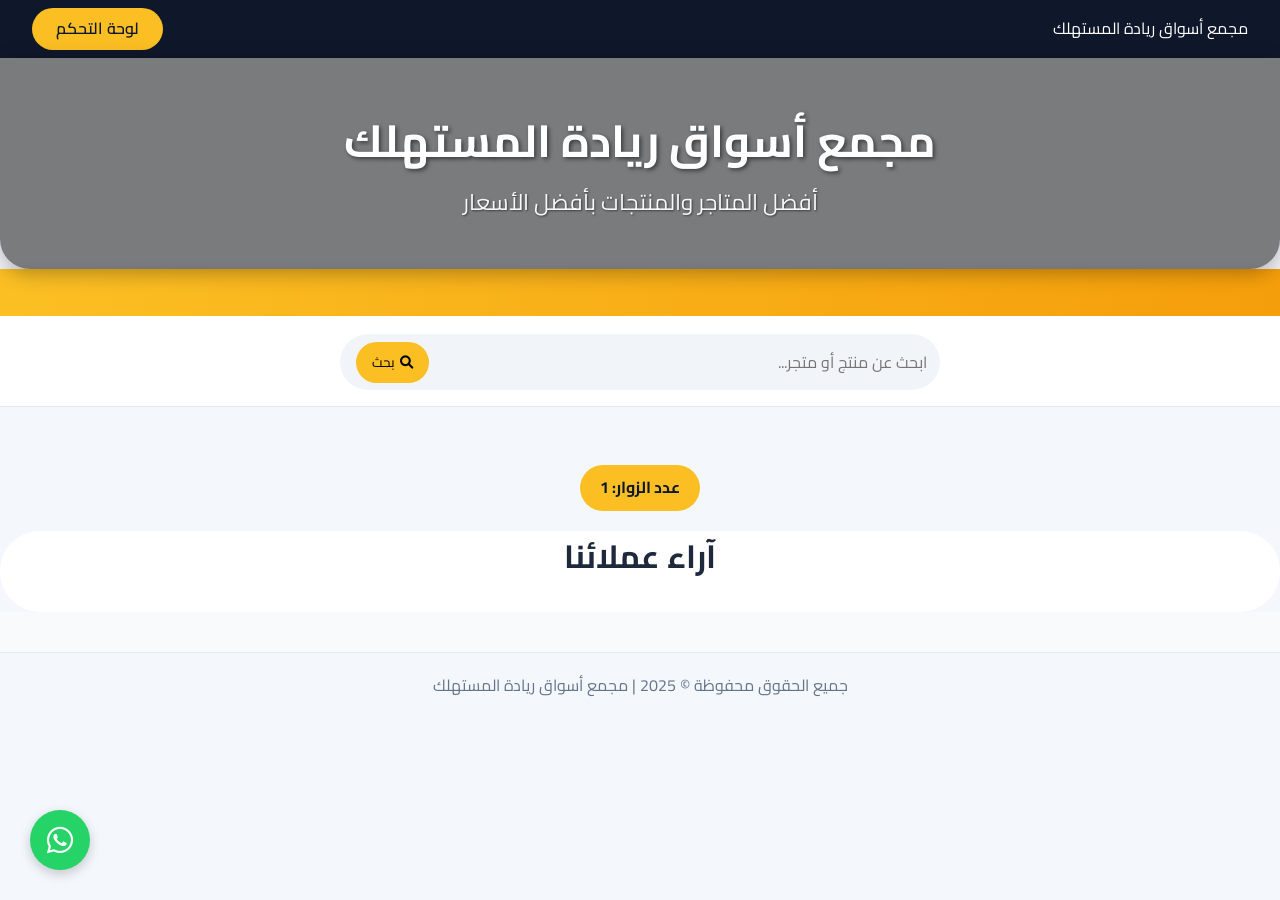
==== commit 1b57a892: "Update index.html" ====
--- a/index.html
+++ b/index.html
@@ -11,10 +11,12 @@
     <link rel="preconnect" href="https://fonts.gstatic.com" crossorigin>
     <link href="https://fonts.googleapis.com/css2?family=Cairo:wght@300;400;600;700&display=swap" rel="stylesheet">
     <link rel="stylesheet" href="https://cdnjs.cloudflare.com/ajax/libs/font-awesome/6.0.0-beta3/css/all.min.css">
-    <script src="https://cdnjs.cloudflare.com/ajax/libs/dompurify/3.0.6/purify.min.js"></script>
-    <script src="https://cdn.jsdelivr.net/npm/@supabase/supabase-js@2"></script>
+    <script src="https://cdnjs.cloudflare.com/ajax/libs/dompurify/3.0.6/purify.min.js">
+    </script>
+    <script src="https://cdn.jsdelivr.net/npm/@supabase/supabase-js@2">
+    </script>
+    <link rel="manifest" href="/manifest.json">
     <style>
-        /* ===== جميع الأنماط كما هي (تم نسخها من النسخة السابقة) ===== */
         * { margin: 0; padding: 0; box-sizing: border-box; font-family: 'Cairo', sans-serif; }
         body { background-color: #f4f7fc; color: #1e293b; line-height: 1.6; user-select: none; }
 
@@ -39,6 +41,8 @@
             box-shadow: 0 4px 20px rgba(0,0,0,0.3); width: 100%;
             border-radius: 0 0 30px 30px; background-size: cover; background-position: center;
             transition: background-image 1s ease-in-out;
+            /* صورة خلفية افتراضية تظهر قبل تحميل أي بيانات */
+            background-image: url('https://images.unsplash.com/photo-1556742049-0cfed4f6a45d?w=1200&q=80');
         }
         header::before {
             content: ''; position: absolute; top: 0; left: 0; right: 0; bottom: 0;
@@ -222,6 +226,10 @@
         .multi-horizontal { margin-bottom: 20px; }
         .multi-horizontal .section-title { font-size: 1.2rem; margin: 10px 0 5px; color: #0f172a; }
 
+        .banner-images-carousel { overflow: hidden; border-radius: 20px; margin-bottom: 10px; }
+        .banner-images-track { display: flex; transition: transform 0.5s ease; }
+        .banner-images-track img { flex-shrink: 0; width: 100%; max-height: 200px; object-fit: cover; border-radius: 20px; }
+
         .hidden { display: none !important; }
         .container { max-width: 1400px; margin: 0 auto; padding: 0 15px; }
         .full-width { width: 100%; }
@@ -237,7 +245,6 @@
         .toast-message { position: fixed; bottom: 20px; left: 20px; background: #10b981; color: white; padding: 12px 24px; border-radius: 40px; font-weight: 600; box-shadow: 0 4px 12px rgba(0,0,0,0.2); z-index: 9999; animation: slideIn 0.3s ease; }
         @keyframes slideIn { from { transform: translateX(-100%); opacity: 0; } to { transform: translateX(0); opacity: 1; } }
 
-        /* استجابة */
         @media (max-width: 768px) {
             header h1 { font-size: 2rem; }
             .index-grid { grid-template-columns: repeat(2, 1fr); }
@@ -246,14 +253,14 @@
         }
     </style>
     <script>
-        // حماية بسيطة ضد النسخ
         document.addEventListener('contextmenu', function(e) { e.preventDefault(); return false; });
         document.addEventListener('keydown', function(e) { if ((e.ctrlKey || e.metaKey) && (e.key === 'c' || e.key === 'x' || e.key === 'v')) { e.preventDefault(); return false; } });
     </script>
 </head>
 <body>
-    <!-- العناصر الثابتة -->
-    <a href="#" class="whatsapp-float" id="whatsappFloat" target="_blank"><i class="fab fa-whatsapp"></i></a>
+    <!-- الأيقونة العائمة للواتساب -->
+    <a href="https://wa.me/967778562099" class="whatsapp-float" id="whatsappFloat" target="_blank" rel="noopener"><i class="fab fa-whatsapp"></i></a>
+
     <div class="top-bar">
         <div class="top-bar-left"><span>مجمع أسواق ريادة المستهلك</span><span id="saudiFlagContainer" style="display: none;"><img src="https://upload.wikimedia.org/wikipedia/commons/0/0d/Flag_of_Saudi_Arabia.svg" alt="علم السعودية" class="flag"></span></div>
         <div class="top-bar-right"><div class="profile-link" id="profileLink" style="display: none;"><i class="fas fa-user-circle"></i></div><div class="cart-icon" id="cartIcon" style="display: none;"><i class="fas fa-shopping-cart"></i><span class="cart-count" id="cartCount">0</span></div><a href="admin.html" class="admin-link">لوحة التحكم</a></div>
@@ -266,13 +273,14 @@
     <div class="index-grid" id="indexGrid"></div>
     <div style="text-align: center; margin: 10px;"><div class="visitor-counter">عدد الزوار: <span id="visitorCount">0</span></div></div>
 
-    <!-- الأقسام الرئيسية -->
     <div id="homePage"><div id="categoriesContainer"></div><section class="testimonials-section container"><h2 class="testimonials-title">آراء عملائنا</h2><div class="testimonials-horizontal" id="testimonialsHorizontal"><div class="testimonials-track" id="testimonialsTrack"></div></div></section><div class="trust-badges" id="trustBadgesContainer"></div><div class="footer-info container" id="footerSection"></div><footer class="copyright"><p>جميع الحقوق محفوظة &copy; 2025 | مجمع أسواق ريادة المستهلك</p></footer></div>
     <div id="categoryPage" class="hidden"></div>
     <div id="storePage" class="hidden"></div>
     <div id="searchPage" class="hidden"></div>
     <div id="profilePage" class="hidden"></div>
     <div id="contactPage" class="hidden"></div>
+    <div id="policyPage" class="hidden"></div>
+    <div id="aboutPage" class="hidden"></div>
 
     <!-- مودال المنتج -->
     <div id="productModal" class="product-modal hidden"><div class="product-modal-content" id="productModalContent"><button class="product-modal-close" onclick="window.closeProductModal()"><i class="fas fa-times"></i></button><img id="modalProductImage" src="" alt=""><h2 id="modalProductName"></h2><div class="price-container" id="modalProductPrice"></div><p id="modalProductDescription"></p><a href="#" id="modalProductLink" class="product-visit-btn" target="_blank">عرض في المتجر</a><button class="add-to-cart-btn" id="modalAddToCart" style="margin-top:10px;">➕ أضف للسلة</button><div class="share-buttons" style="margin-top:15px;"><a href="#" id="shareWhatsapp" target="_blank" class="share-btn whatsapp"><i class="fab fa-whatsapp"></i></a><a href="#" id="shareFacebook" target="_blank" class="share-btn facebook"><i class="fab fa-facebook"></i></a><a href="#" id="shareTwitter" target="_blank" class="share-btn twitter"><i class="fab fa-twitter"></i></a></div></div></div>
@@ -280,20 +288,12 @@
     <!-- سلة التسوق -->
     <div class="cart-sidebar" id="cartSidebar"><button class="close-cart" id="closeCart"><i class="fas fa-times"></i></button><h3>سلة التسوق</h3><div id="cartItems"></div><div class="cart-total" id="cartTotal">الإجمالي: 0</div><div class="cart-actions" id="cartActions"></div></div>
 
-    <!-- تحميل common.js أولاً -->
     <script src="common.js"></script>
-
-    <!-- كود index.js الخاص بالموقع -->
     <script>
-        // ================== المتغيرات العامة ==================
-        let appData = null; // سيتم تعبئته من النظام الجديد (IndexedDB / Supabase)
-
-        // ================== دوال العرض الخاصة بالموقع (نفس النسخة السابقة مع تعديل استخدام common) ==================
-
-        // عرض الصفحة الرئيسية
+        let appData = null;
+
         function renderHomePage() {
             if (!appData) return;
-            // تحديث الهيدر والترويسة
             document.getElementById('headerTitle').textContent = appData.header.title;
             document.getElementById('headerSubtitle').textContent = appData.header.subtitle;
             document.getElementById('tickerContent').innerHTML = appData.ticker.map(t => `<span>${DOMPurify.sanitize(t)}</span>`).join('');
@@ -309,7 +309,6 @@
                 document.getElementById('contestsContent').innerHTML = content;
             } else document.getElementById('contestsBar').style.display = 'none';
 
-            // عرض الفهرس
             const indexGrid = document.getElementById('indexGrid');
             indexGrid.innerHTML = '';
             const categoriesForIndex = (appData.categories || []).filter(cat => cat.showInIndex !== false).sort((a, b) => (a.indexOrder || 0) - (b.indexOrder || 0));
@@ -318,6 +317,7 @@
                 categoriesForIndex.forEach(cat => {
                     const item = document.createElement('div');
                     item.className = 'index-item';
+                    item.dataset.categoryId = cat.id;
                     const imgUrl = cat.indexImage || 'https://via.placeholder.com/600x400?text=' + encodeURIComponent(cat.name);
                     item.innerHTML = `<div class="index-image" style="background-image: url('${imgUrl}');"></div><div class="index-title"><i class="${cat.icon || 'fas fa-tag'}" style="color:${cat.color || '#9b4d96'};"></i> ${cat.name}</div>`;
                     item.addEventListener('click', (e) => { e.preventDefault(); showCategoryPage(cat.slug); });
@@ -325,7 +325,6 @@
                 });
             }
 
-            // عرض الفئات والمتاجر
             const container = document.getElementById('categoriesContainer');
             container.innerHTML = '';
             const activeCarousels = (appData.carousel || []).filter(c => c.active).sort((a, b) => (a.order || 0) - (b.order || 0));
@@ -334,6 +333,7 @@
                 const stores = (appData.stores[catName] || []).filter(store => !store.hidden);
                 const section = document.createElement('section');
                 section.className = `category-section cat-${cat.slug}`;
+                section.dataset.categoryId = cat.id;
                 section.style.background = `var(--category-bg)`;
                 let adHtml = '';
                 if (cat.adEnabled && cat.adText) adHtml = `<div class="category-ticker"><div class="category-ticker-content">${DOMPurify.sanitize(cat.adText)}</div></div>`;
@@ -343,14 +343,13 @@
                     const products = appData.products[store.id] || [];
                     let productsHtml = '';
                     products.slice(0, store.productDisplayCount || 10).forEach(prod => {
-                        const addToCartBtn = appData.settings.cartEnabled ? `<button class="add-to-cart-btn" onclick="window.addToCart({id:${prod.id}, storeId:'${store.id}', name:'${prod.name}', newPrice:${prod.newPrice}, image:'${prod.image}'}, window.appData)"><i class="fas fa-cart-plus"></i> ${translate('إضافة للسلة', appData)}</button>` : '';
+                        const addToCartBtn = appData.settings.cartEnabled ? `<button class="add-to-cart-btn" onclick="window.addToCart({id:${prod.id}, storeId:'${store.id}', name:'${prod.name}', newPrice:${prod.newPrice}, image:'${prod.image}'}, appData)"><i class="fas fa-cart-plus"></i> ${translate('إضافة للسلة', appData)}</button>` : '';
                         productsHtml += `<div class="product-item" data-product-id="${prod.id}" data-store-id="${store.id}" data-product-name="${prod.name}" data-product-url="${window.location.href.split('#')[0]}#product/${store.id}/${prod.id}"><img src="${prod.image}" loading="lazy"><div class="product-name">${prod.name}</div><div class="price-container"><span class="old-price">${prod.oldPrice} ${getCurrencySymbol(appData)}</span><span class="new-price">${prod.newPrice} ${getCurrencySymbol(appData)}</span></div><div><a href="#store/${store.id}" class="product-visit-btn"><i class="fas fa-store"></i> ${translate('زيارة المتجر', appData)}</a>${addToCartBtn}</div><div style="margin-top:5px;"><button class="like-btn ${currentUser && currentUser.likes.includes(prod.id) ? 'liked' : ''}" onclick="window.toggleLike(${prod.id}, '${store.id}', this)">${currentUser && currentUser.likes.includes(prod.id) ? '<i class="fas fa-heart"></i>' : '<i class="far fa-heart"></i>'}</button><button class="favorite-btn ${currentUser && currentUser.favorites.includes(prod.id) ? 'favorited' : ''}" onclick="window.toggleFavorite(${prod.id}, '${store.id}', this)">${currentUser && currentUser.favorites.includes(prod.id) ? '<i class="fas fa-bookmark"></i>' : '<i class="far fa-bookmark"></i>'}</button></div></div>`;
                     });
                     const storeLink = store.externalUrl && store.externalUrl !== '#' ? store.externalUrl : '#';
                     storesGrid.innerHTML += `<div class="store-card" data-store-id="${store.id}" data-store-name="${store.name}" data-store-url="${window.location.href.split('#')[0]}#store/${store.id}" onclick="location.href='#store/${store.id}'"><div class="store-header"><img src="${store.logo}" class="store-logo" loading="lazy"><div class="store-info"><h3><span>${store.name}</span><a href="${storeLink}" target="_blank" class="store-visit-btn" onclick="event.stopPropagation();"><i class="fas fa-external-link-alt"></i> ${translate('زيارة', appData)}</a></h3><span class="store-category-badge" style="background:${cat.color}30; color:${cat.color};">${store.category}</span></div></div><div class="products-horizontal"><div class="products-track">${productsHtml}</div></div></div>`;
                 });
                 container.appendChild(section);
-                // إضافة إعلان دوار بين الفئات
                 if ((idx + 1) % 4 === 0 && activeCarousels.length > 0) {
                     const carouselDiv = document.createElement('div');
                     carouselDiv.className = 'carousel-ad';
@@ -358,10 +357,8 @@
                     container.appendChild(carouselDiv);
                 }
             });
-            // بدء الـ Carousel بعد الإضافة
             startCarousel();
 
-            // عرض التقييمات
             const testimonialsTrack = document.getElementById('testimonialsTrack');
             testimonialsTrack.innerHTML = '';
             appData.testimonials.forEach(t => {
@@ -370,22 +367,44 @@
                 testimonialsTrack.innerHTML += `<div class="testimonial-card"><img src="${t.image}" class="customer-img" loading="lazy"><div class="customer-name">${t.name}</div><div class="customer-rating">${starsHtml}</div><div class="customer-review">${t.review}</div></div>`;
             });
 
-            // شارات الثقة
             const trustContainer = document.getElementById('trustBadgesContainer');
             trustContainer.innerHTML = '';
             (appData.settings.trustBadges || []).forEach(badge => { trustContainer.innerHTML += `<img src="${badge}" alt="badge" loading="lazy">`; });
 
-            // التذييل
             const footerSection = document.getElementById('footerSection');
-            footerSection.innerHTML = `<div class="contact-section"><h3>${translate('تواصل معنا', appData)}</h3><p>${translate('البريد الإلكتروني', appData)}: ${appData.footer.email}</p><p>${translate('الهاتف', appData)}: ${appData.footer.phone}</p><div class="social-icons">${appData.footer.social.map(s => `<a href="${s.url}" target="_blank"><i class="${s.icon}"></i></a>`).join('')}</div><button onclick="showContactPage()" style="background:#3b82f6; color:white; border:none; padding:10px 20px; border-radius:40px; margin-top:10px; cursor:pointer;">اتصل بنا</button></div><div class="payment-section"><h3>${translate('خدمات الدفع', appData)}</h3><p>${translate('طرق دفع آمنة ومتعددة', appData)}</p><div class="payment-methods">${appData.footer.payments.map(p => `<i class="${p}"></i>`).join('')}</div></div>`;
-
-            // تحديث السلة
+            const socialIcons = (appData.footer.social || []).length > 0 ? appData.footer.social : [
+                { icon: "fab fa-facebook-f", url: "#" },
+                { icon: "fab fa-twitter", url: "#" },
+                { icon: "fab fa-instagram", url: "#" },
+                { icon: "fab fa-whatsapp", url: "https://wa.me/" + (window.getWhatsAppNumber ? window.getWhatsAppNumber() : '967778562099') }
+            ];
+            const socialHtml = socialIcons.map(s => {
+                const url = s.url || '#';
+                return `<a href="${url}" target="_blank" rel="noopener"><i class="${s.icon}"></i></a>`;
+            }).join('');
+
+            footerSection.innerHTML = `
+                <div class="contact-section">
+                    <h3>${translate('تواصل معنا', appData)}</h3>
+                    <p>${translate('البريد الإلكتروني', appData)}: ${appData.footer.email}</p>
+                    <p>${translate('الهاتف', appData)}: ${appData.footer.phone}</p>
+                    <div class="social-icons">${socialHtml}</div>
+                    <div style="display:flex; gap:10px; margin-top:15px; flex-wrap:wrap; justify-content:center;">
+                        <button onclick="showContactPage()" style="background:#3b82f6; color:white; border:none; padding:10px 20px; border-radius:40px; cursor:pointer;">اتصل بنا</button>
+                        <button onclick="showPolicyPage()" style="background:#3b82f6; color:white; border:none; padding:10px 20px; border-radius:40px; cursor:pointer;">سياسة السوق</button>
+                        <button onclick="showAboutPage()" style="background:#3b82f6; color:white; border:none; padding:10px 20px; border-radius:40px; cursor:pointer;">من نحن</button>
+                    </div>
+                </div>
+                <div class="payment-section">
+                    <h3>${translate('خدمات الدفع', appData)}</h3>
+                    <p>${translate('طرق دفع آمنة ومتعددة', appData)}</p>
+                    <div class="payment-methods">${appData.footer.payments.map(p => `<i class="${p}"></i>`).join('')}</div>
+                </div>`;
+
             updateCartDisplay(appData);
-            // إضافة خاصية المشاركة بالضغط المطول
             attachLongPressShare();
         }
 
-        // دالة المشاركة بالضغط المطول (نفسها)
         function attachLongPressShare() {
             const items = document.querySelectorAll('.product-item img, .store-logo');
             items.forEach(img => {
@@ -410,7 +429,8 @@
             const rect = img.getBoundingClientRect();
             popup.style.top = (rect.top - 60) + 'px';
             popup.style.left = (rect.left - 100) + 'px';
-            popup.innerHTML = `<a href="https://wa.me/?text=${encodeURIComponent(name + ' ' + url)}" target="_blank"><i class="fab fa-whatsapp" style="color:#25d366;"></i></a><a href="https://www.facebook.com/sharer/sharer.php?u=${encodeURIComponent(url)}" target="_blank"><i class="fab fa-facebook" style="color:#1877f2;"></i></a><a href="https://twitter.com/intent/tweet?text=${encodeURIComponent(name)}&url=${encodeURIComponent(url)}" target="_blank"><i class="fab fa-twitter" style="color:#1da1f2;"></i></a><button onclick="copyToClipboard('${url}')"><i class="fas fa-link" style="color:#64748b;"></i></button>`;
+            const waNumber = window.getWhatsAppNumber ? window.getWhatsAppNumber() : '967778562099';
+            popup.innerHTML = `<a href="https://wa.me/${waNumber}?text=${encodeURIComponent(name + ' ' + url)}" target="_blank"><i class="fab fa-whatsapp" style="color:#25d366;"></i></a><a href="https://www.facebook.com/sharer/sharer.php?u=${encodeURIComponent(url)}" target="_blank"><i class="fab fa-facebook" style="color:#1877f2;"></i></a><a href="https://twitter.com/intent/tweet?text=${encodeURIComponent(name)}&url=${encodeURIComponent(url)}" target="_blank"><i class="fab fa-twitter" style="color:#1da1f2;"></i></a><button onclick="copyToClipboard('${url}')"><i class="fas fa-link" style="color:#64748b;"></i></button>`;
             document.body.appendChild(popup);
             setTimeout(() => popup.remove(), 3000);
             document.addEventListener('click', function closePopup(e) { if (!popup.contains(e.target)) { popup.remove(); document.removeEventListener('click', closePopup); } });
@@ -418,7 +438,6 @@
 
         window.copyToClipboard = function(text) { navigator.clipboard.writeText(text).then(() => alert('تم نسخ الرابط')); };
 
-        // ================== عرض صفحة الفئة ==================
         function showCategoryPage(slug) {
             const cat = appData.categories.find(c => c.slug === slug);
             if (!cat) return;
@@ -437,7 +456,6 @@
             categoryPage.innerHTML = `<div style="padding:2rem;"><button class="back-home-btn" onclick="showHomePage()">${translate('العودة للرئيسية', appData)}</button><h2 style="color:${cat.color};">${cat.name}</h2>${horizontalStores ? '<div class="stores-horizontal"><div class="stores-track">' + horizontalStores + '</div></div>' : ''}<div class="stores-grid">${gridStores || '<p>لا توجد متاجر في هذه الفئة</p>'}</div></div>`;
         }
 
-        // ================== عرض صفحة المتجر ==================
         function showStorePage(storeId) {
             let store = null;
             for (let cat in appData.stores) {
@@ -452,12 +470,17 @@
             const realProducts = appData.products[storeId] || [];
             const numStrips = store.numStrips || 10;
             const productsPerStrip = store.productDisplayCount || 10;
-            const stripTitles = [
+            const defaultTitles = [
                 "🔥 أحدث المنتجات", "⭐ الأكثر مبيعاً", "💰 عروض خاصة", "🎁 هدايا مع كل طلب",
                 "✨ منتجات حصرية", "💎 أعلى تقييم", "📦 عروض التوفير", "🚚 توصيل سريع",
                 "🌟 منتجات مميزة", "🛒 إضافات جديدة", "🏆 توصيات اليوم", "💝 هدايا مناسبة",
                 "🎯 عروض محدودة", "📱 تقنيات حديثة", "👗 أزياء رائجة"
             ];
+
+            const activeBanners = (store.banners || [])
+                .filter(b => b.active)
+                .sort((a, b) => a.order - b.order);
+
             const strips = Array(numStrips).fill().map(() => []);
             if (realProducts.length > 0) {
                 realProducts.forEach((prod, idx) => {
@@ -479,7 +502,7 @@
                 stripProducts = stripProducts.slice(0, productsPerStrip);
                 let productsHtml = '';
                 stripProducts.forEach(prod => {
-                    const addToCartBtn = (appData.settings.cartEnabled) ? `<button class="add-to-cart-btn" onclick="window.addToCart({id:${prod.id}, storeId:'${store.id}', name:'${prod.name}', newPrice:${prod.newPrice}, image:'${prod.image}'}, window.appData)"><i class="fas fa-cart-plus"></i> ${translate('إضافة للسلة', appData)}</button>` : '';
+                    const addToCartBtn = (appData.settings.cartEnabled) ? `<button class="add-to-cart-btn" onclick="window.addToCart({id:${prod.id}, storeId:'${store.id}', name:'${prod.name}', newPrice:${prod.newPrice}, image:'${prod.image}'}, appData)"><i class="fas fa-cart-plus"></i> ${translate('إضافة للسلة', appData)}</button>` : '';
                     const productLink = prod.link && prod.link !== '#' ? prod.link : '#';
                     productsHtml += `<div class="product-item" data-product-id="${prod.id}" data-store-id="${store.id}" data-product-name="${prod.name}" data-product-url="${window.location.href.split('#')[0]}#product/${store.id}/${prod.id}">
                         <img src="${prod.image}" loading="lazy">
@@ -498,19 +521,37 @@
                         </div>
                     </div>`;
                 });
-                const stripTitle = stripTitles[i % stripTitles.length];
-                stripsHtml += `<div class="multi-horizontal">
-                    <div class="section-title">${stripTitle}</div>
-                    <div class="products-horizontal">
-                        <div class="products-track">${productsHtml}</div>
-                    </div>
-                </div>`;
+
+                const banner = activeBanners.find(b => b.order === i);
+                let stripHeader = '';
+                if (!banner) {
+                    stripHeader = `<div class="section-title">${defaultTitles[i % defaultTitles.length]}</div>`;
+                } else if (banner.type === 'text') {
+                    stripHeader = `
+                        <div class="banner-text" data-banner-id="${banner.id}" data-store-id="${store.id}">
+                            <div class="category-ticker">
+                                <div class="category-ticker-content">
+                                    ${DOMPurify.sanitize(banner.content)}
+                                </div>
+                            </div>
+                        </div>`;
+                } else if (banner.type === 'images' && banner.images && banner.images.length > 0) {
+                    stripHeader = `
+                        <div class="banner-images-carousel" data-banner-id="${banner.id}" data-store-id="${store.id}">
+                            <div class="banner-images-track">
+                                ${banner.images.map(img => `<img src="${img}" loading="lazy">`).join('')}
+                            </div>
+                        </div>`;
+                }
+
+                stripsHtml += `<div class="multi-horizontal">${stripHeader}<div class="products-horizontal"><div class="products-track">${productsHtml}</div></div></div>`;
             }
             if (!hasAnyProducts || realProducts.length === 0) {
                 stripsHtml = '<p style="text-align:center; padding:20px;">🚫 لا توجد منتجات في هذا المتجر حالياً.</p>';
             }
 
-            const shareButtons = `<div class="share-buttons"><a href="https://wa.me/?text=${encodeURIComponent(store.name + ' ' + window.location.href)}" target="_blank" class="share-btn whatsapp"><i class="fab fa-whatsapp"></i></a><a href="https://www.facebook.com/sharer/sharer.php?u=${encodeURIComponent(window.location.href)}" target="_blank" class="share-btn facebook"><i class="fab fa-facebook-f"></i></a><a href="https://twitter.com/intent/tweet?text=${encodeURIComponent(store.name)}&url=${encodeURIComponent(window.location.href)}" target="_blank" class="share-btn twitter"><i class="fab fa-twitter"></i></a></div>`;
+            const waNumber = window.getWhatsAppNumber ? window.getWhatsAppNumber() : '967778562099';
+            const shareButtons = `<div class="share-buttons"><a href="https://wa.me/${waNumber}?text=${encodeURIComponent(store.name + ' ' + window.location.href)}" target="_blank" class="share-btn whatsapp"><i class="fab fa-whatsapp"></i></a><a href="https://www.facebook.com/sharer/sharer.php?u=${encodeURIComponent(window.location.href)}" target="_blank" class="share-btn facebook"><i class="fab fa-facebook-f"></i></a><a href="https://twitter.com/intent/tweet?text=${encodeURIComponent(store.name)}&url=${encodeURIComponent(window.location.href)}" target="_blank" class="share-btn twitter"><i class="fab fa-twitter"></i></a></div>`;
             let ownerUploadHtml = '';
             if (store.allowUpload) {
                 ownerUploadHtml = `<div class="store-owner-upload"><h4>رفع شعار جديد</h4><input type="password" id="ownerCode-${store.id}" placeholder="الرمز السري"><input type="file" id="ownerLogo-${store.id}" accept="image/*" onchange="window.handleStoreLogoUpload(event, '${store.id}')"><button onclick="window.uploadStoreLogo('${store.id}')">رفع</button></div>`;
@@ -533,15 +574,24 @@
                 ${stripsHtml}
             </div>`;
             attachLongPressShare();
-        }
-
-        // ===== دالة رفع شعار المتجر باستخدام common.uploadAndReplaceImage =====
+
+            document.querySelectorAll('.banner-images-carousel').forEach(carousel => {
+                const track = carousel.querySelector('.banner-images-track');
+                const images = track.querySelectorAll('img');
+                if (images.length <= 1) return;
+                let current = 0;
+                setInterval(() => {
+                    current = (current + 1) % images.length;
+                    track.style.transform = `translateX(-${current * 100}%)`;
+                }, 3000);
+            });
+        }
+
         let tempStoreLogoFile = null;
         window.handleStoreLogoUpload = function(event, storeId) {
             const file = event.target.files[0];
             if (file) {
                 tempStoreLogoFile = file;
-                // عرض معاينة فورية
                 const reader = new FileReader();
                 reader.onload = e => {
                     document.getElementById(`storeLogo-${storeId}`).src = e.target.result;
@@ -574,7 +624,6 @@
             }
         };
 
-        // ================== مودال المنتج ==================
         window.showProductModal = function(storeId, productId) {
             const store = Object.values(appData.stores).flat().find(s => s.id === storeId);
             const product = appData.products[storeId]?.find(p => p.id == productId);
@@ -586,7 +635,8 @@
             document.getElementById('modalProductLink').href = `#store/${storeId}`;
             document.getElementById('modalAddToCart').onclick = () => addToCart({id:product.id, storeId, name:product.name, newPrice:product.newPrice, image:product.image}, appData);
             const url = window.location.href.split('#')[0] + `#product/${storeId}/${productId}`;
-            document.getElementById('shareWhatsapp').href = `https://wa.me/?text=${encodeURIComponent(product.name + ' ' + url)}`;
+            const waNumber = window.getWhatsAppNumber ? window.getWhatsAppNumber() : '967778562099';
+            document.getElementById('shareWhatsapp').href = `https://wa.me/${waNumber}?text=${encodeURIComponent(product.name + ' ' + url)}`;
             document.getElementById('shareFacebook').href = `https://www.facebook.com/sharer/sharer.php?u=${encodeURIComponent(url)}`;
             document.getElementById('shareTwitter').href = `https://twitter.com/intent/tweet?text=${encodeURIComponent(product.name)}&url=${encodeURIComponent(url)}`;
             document.getElementById('productModal').classList.remove('hidden');
@@ -594,7 +644,6 @@
 
         window.closeProductModal = function() { document.getElementById('productModal').classList.add('hidden'); };
 
-        // ================== البحث ==================
         function performSearch() {
             const query = document.getElementById('searchInput').value.trim().toLowerCase();
             if (!query) return;
@@ -635,7 +684,6 @@
         document.getElementById('searchBtn').addEventListener('click', performSearch);
         document.getElementById('searchInput').addEventListener('keypress', (e) => { if (e.key === 'Enter') performSearch(); });
 
-        // ================== صفحة الاتصال ==================
         function showContactPage() {
             document.getElementById('homePage').classList.add('hidden');
             document.getElementById('contactPage').classList.remove('hidden');
@@ -655,7 +703,46 @@
             });
         }
 
-        // ================== صفحة الملف الشخصي ==================
+        function showPolicyPage() {
+            document.getElementById('homePage').classList.add('hidden');
+            document.getElementById('contactPage').classList.add('hidden');
+            document.getElementById('policyPage').classList.remove('hidden');
+            const policy = appData.settings.marketPolicy || {};
+            document.getElementById('policyPage').innerHTML = `
+            <div style="padding:2rem; max-width:800px; margin:0 auto;">
+                <button class="back-home-btn" onclick="showHomePage()">العودة للرئيسية</button>
+                <h2 style="color:#0f172a; margin-bottom:20px;">سياسة السوق</h2>
+                <div style="background:white; border-radius:20px; padding:20px; line-height:1.8;">
+                    <h3>شروط البيع والشراء</h3>
+                    <p>${DOMPurify.sanitize(policy.terms || '')}</p>
+                    <h3>سياسة الاسترجاع</h3>
+                    <p>${DOMPurify.sanitize(policy.returns || '')}</p>
+                    <h3>شروط الاستخدام</h3>
+                    <p>${DOMPurify.sanitize(policy.usage || '')}</p>
+                </div>
+            </div>`;
+        }
+
+        function showAboutPage() {
+            document.getElementById('homePage').classList.add('hidden');
+            document.getElementById('contactPage').classList.add('hidden');
+            document.getElementById('aboutPage').classList.remove('hidden');
+            const about = appData.settings.aboutUs || {};
+            document.getElementById('aboutPage').innerHTML = `
+            <div style="padding:2rem; max-width:800px; margin:0 auto;">
+                <button class="back-home-btn" onclick="showHomePage()">العودة للرئيسية</button>
+                <h2 style="color:#0f172a; margin-bottom:20px;">من نحن</h2>
+                <div style="background:white; border-radius:20px; padding:20px; line-height:1.8;">
+                    <h3>نبذة عن السوق</h3>
+                    <p>${DOMPurify.sanitize(about.description || '')}</p>
+                    <h3>رسالتنا</h3>
+                    <p>${DOMPurify.sanitize(about.mission || '')}</p>
+                    <h3>رؤيتنا</h3>
+                    <p>${DOMPurify.sanitize(about.vision || '')}</p>
+                </div>
+            </div>`;
+        }
+
         window.renderProfilePage = function() {
             if (!currentUser) { showLoginDialog(); return; }
             const profileDiv = document.getElementById('profilePage');
@@ -711,7 +798,6 @@
             document.getElementById('profileTabContent').innerHTML = `<div class="profile-products">${html || '<p>لا توجد منتجات بعد</p>'}</div>`;
         };
 
-        // ================== التنقل بين الصفحات ==================
         function showHomePage() {
             document.getElementById('homePage').classList.remove('hidden');
             document.getElementById('categoryPage').classList.add('hidden');
@@ -719,6 +805,8 @@
             document.getElementById('searchPage').classList.add('hidden');
             document.getElementById('profilePage').classList.add('hidden');
             document.getElementById('contactPage').classList.add('hidden');
+            document.getElementById('policyPage').classList.add('hidden');
+            document.getElementById('aboutPage').classList.add('hidden');
             closeProductModal();
         }
 
@@ -734,23 +822,69 @@
             } else showHomePage();
         });
 
-        // ================== مراقبة التحديثات من BroadcastChannel ==================
         window.broadcastChannel = new BroadcastChannel('markets_channel');
-        window.broadcastChannel.onmessage = (event) => {
+        window.broadcastChannel.onmessage = async (event) => {
             if (event.data.type === 'DB_UPDATE') {
-                // إعادة تحميل البيانات من IndexedDB أو السحابة
-                common.loadAppData().then(data => {
-                    appData = data;
-                    common.applyDesignSettings(appData);
-                    renderHomePage();
-                    showToast('تم تحديث الموقع');
-                }).catch(err => {
-                    showToast('فشل تحديث البيانات: ' + err.message, 'error');
-                });
+                try {
+                    const freshData = await common.fetchFromSupabase();
+                    if (freshData && appData) {
+                        common.applyPartialUpdates(appData, freshData);
+                        appData = freshData;
+                        await common.saveToIndexedDB(appData);
+                        common.applyDesignSettings(appData);
+                        showToast('تم تحديث الموقع');
+                    }
+                } catch (err) {
+                    common.logAdminError(err, 'BroadcastChannel update');
+                }
             }
         };
 
-        // ================== سحب للتحديث (Pull to Refresh) ==================
+        document.addEventListener('product-image-updated', (e) => {
+            const { productId, newImage } = e.detail;
+            const selector = `.product-item[data-product-id="${productId}"] img`;
+            window.updateElementImage(selector, newImage);
+        });
+
+        document.addEventListener('store-logo-updated', (e) => {
+            const { storeId, newLogo } = e.detail;
+            window.updateElementImage(`.store-card[data-store-id="${storeId}"] .store-logo`, newLogo);
+            const storeLogoInPage = document.getElementById(`storeLogo-${storeId}`);
+            if (storeLogoInPage) storeLogoInPage.src = newLogo;
+        });
+
+        document.addEventListener('category-image-updated', (e) => {
+            const { categoryId, featuredImage, indexImage } = e.detail;
+            if (featuredImage) {
+                const catSection = document.querySelector(`[data-category-id="${categoryId}"] .category-featured-image`);
+                if (catSection) catSection.src = featuredImage;
+            }
+            if (indexImage) {
+                const idxItem = document.querySelector(`.index-item[data-category-id="${categoryId}"] .index-image`);
+                if (idxItem) idxItem.style.backgroundImage = `url('${indexImage}')`;
+            }
+        });
+
+        document.addEventListener('store-banner-text-updated', (e) => {
+            const { storeId, bannerId, content } = e.detail;
+            const textEl = document.querySelector(`.banner-text[data-store-id="${storeId}"][data-banner-id="${bannerId}"] .category-ticker-content`);
+            if (textEl) textEl.textContent = content;
+        });
+
+        document.addEventListener('store-banner-images-updated', (e) => {
+            const { storeId, bannerId, images } = e.detail;
+            const track = document.querySelector(`.banner-images-carousel[data-store-id="${storeId}"][data-banner-id="${bannerId}"] .banner-images-track`);
+            if (track) {
+                track.innerHTML = images.map(img => `<img src="${img}" loading="lazy">`).join('');
+            }
+        });
+
+        document.addEventListener('store-banner-structure-updated', (e) => {
+            const storeId = e.detail.storeId;
+            if (document.getElementById('storePage').classList.contains('hidden')) return;
+            if (location.hash === `#store/${storeId}`) showStorePage(storeId);
+        });
+
         let pullStartY = 0, pullMoveY = 0, pulling = false, refreshIndicator = null;
         function createRefreshIndicator() { const div = document.createElement('div'); div.id = 'pullRefreshIndicator'; div.innerHTML = '<i class="fas fa-sync-alt fa-spin"></i> اسحب للتحديث'; document.body.appendChild(div); return div; }
         function updateRefreshIndicator(offset) { if (!refreshIndicator) return; if (offset > 0 && offset <= 60) refreshIndicator.style.top = `${Math.min(0, offset - 60)}px`; if (offset >= 60) { refreshIndicator.innerHTML = '<i class="fas fa-arrow-down"></i> حرر للتحديث'; refreshIndicator.style.top = '0px'; } else refreshIndicator.innerHTML = '<i class="fas fa-sync-alt fa-spin"></i> اسحب للتحديث'; }
@@ -760,55 +894,62 @@
         async function onTouchEnd() { if (!pulling) return; pulling = false; if (pullMoveY >= 60) { if (refreshIndicator) { refreshIndicator.innerHTML = '<i class="fas fa-sync-alt fa-spin"></i> جاري التحديث...'; refreshIndicator.style.top = '0px'; } await refreshData(); hideRefreshIndicator(); showToast('تم تحديث الموقع'); } else hideRefreshIndicator(); pullStartY = 0; pullMoveY = 0; }
         if ('ontouchstart' in window) { document.body.addEventListener('touchstart', onTouchStart, { passive: false }); document.body.addEventListener('touchmove', onTouchMove, { passive: false }); document.body.addEventListener('touchend', onTouchEnd); }
 
-        // ================== دالة تحديث البيانات ==================
         window.refreshData = async function() {
             try {
-                // إعادة تحميل من السحابة وتحديث المحلي
                 const remoteData = await common.fetchFromSupabase();
                 if (remoteData) {
                     appData = remoteData;
                     await common.saveToIndexedDB(appData);
                     common.applyDesignSettings(appData);
                     renderHomePage();
-                    showToast('تم تحديث البيانات من السحابة');
+                    showToast('تم تحديث الموقع');
                 } else {
-                    showToast('لا توجد بيانات جديدة', 'error');
+                    showToast('لا توجد بيانات جديدة');
                 }
             } catch (err) {
-                showToast('⚠️ فشل تحديث البيانات. تحقق من الاتصال.', 'error');
+                common.logAdminError(err, 'refreshData');
+                showToast('يرجى المحاولة لاحقاً', 'error');
             }
         };
 
-        // ================== تهيئة التطبيق ==================
         let visitorCount = localStorage.getItem('visitorCount') ? parseInt(localStorage.getItem('visitorCount')) : 0;
         if (!sessionStorage.getItem('visited')) { visitorCount++; localStorage.setItem('visitorCount', visitorCount); sessionStorage.setItem('visited', 'true'); }
         document.getElementById('visitorCount').textContent = visitorCount;
 
         (async function initializeApp() {
+            let cached = null;
             try {
-                // استخدام loadAppData التي تحاول IndexedDB أولاً ثم السحابة
+                cached = await common.loadFromIndexedDB();
+                if (cached) {
+                    appData = cached;
+                    common.applyDesignSettings(appData);
+                    renderHomePage();
+                    updateCartDisplay(appData);
+                }
+
                 appData = await common.loadAppData();
-                if (!appData) throw new Error('لا توجد بيانات متاحة');
-                common.applyDesignSettings(appData);
+                if (!cached) {
+                    common.applyDesignSettings(appData);
+                    renderHomePage();
+                }
                 common.startHeaderInterval(appData);
-                renderHomePage();
-                common.updateCartDisplay(appData);
+                updateCartDisplay(appData);
                 if (window.location.hash) window.dispatchEvent(new Event('hashchange'));
-                showToast("✅ تم تحميل الموقع بنجاح" + (common.isOnline ? " من السحابة" : " (وضع غير متصل)"));
+                showToast("✅ تم تحميل الموقع بنجاح");
             } catch (err) {
-                console.error("فشل التهيئة:", err);
-                document.getElementById('homePage').innerHTML = `<div class="connection-error">
-                    <i class="fas fa-exclamation-triangle"></i>
-                    <h3>فشل تحميل البيانات</h3>
-                    <p>${err.message}</p>
-                    <button class="retry-connection" onclick="location.reload()">محاولة مرة أخرى</button>
-                    <button class="manual-refresh" onclick="window.refreshData()">تحديث البيانات</button>
-                </div>`;
-                showToast("⚠️ لا يمكن تحميل البيانات. تأكد من اتصالك بالإنترنت.", 'error');
+                common.logAdminError(err, 'initializeApp');
+                if (!cached) {
+                    document.getElementById('homePage').innerHTML = `
+                        <div style="text-align:center; padding:40px;">
+                            <i class="fas fa-sync-alt fa-spin" style="font-size:3rem; color:#fbbf24;"></i>
+                            <h3>جاري تحديث الموقع...</h3>
+                            <p>يرجى الانتظار قليلاً أو المحاولة لاحقاً</p>
+                            <button onclick="location.reload()" style="background:#3b82f6; color:white; border:none; padding:10px 20px; border-radius:40px; margin-top:20px; cursor:pointer;">تحديث الصفحة</button>
+                        </div>`;
+                }
             }
         })();
 
-        // ربط أيقونة السلة
         document.getElementById('cartIcon').addEventListener('click', () => {
             document.getElementById('cartSidebar').classList.toggle('open');
         });
@@ -816,13 +957,11 @@
             document.getElementById('cartSidebar').classList.remove('open');
         });
 
-        // ربط أيقونة الملف الشخصي
         document.getElementById('profileLink').addEventListener('click', () => {
             if (currentUser) renderProfilePage();
             else showLoginDialog();
         });
 
-        // جعل appData متاحاً عالمياً للدوال الأخرى
         window.appData = appData;
     </script>
 </body>
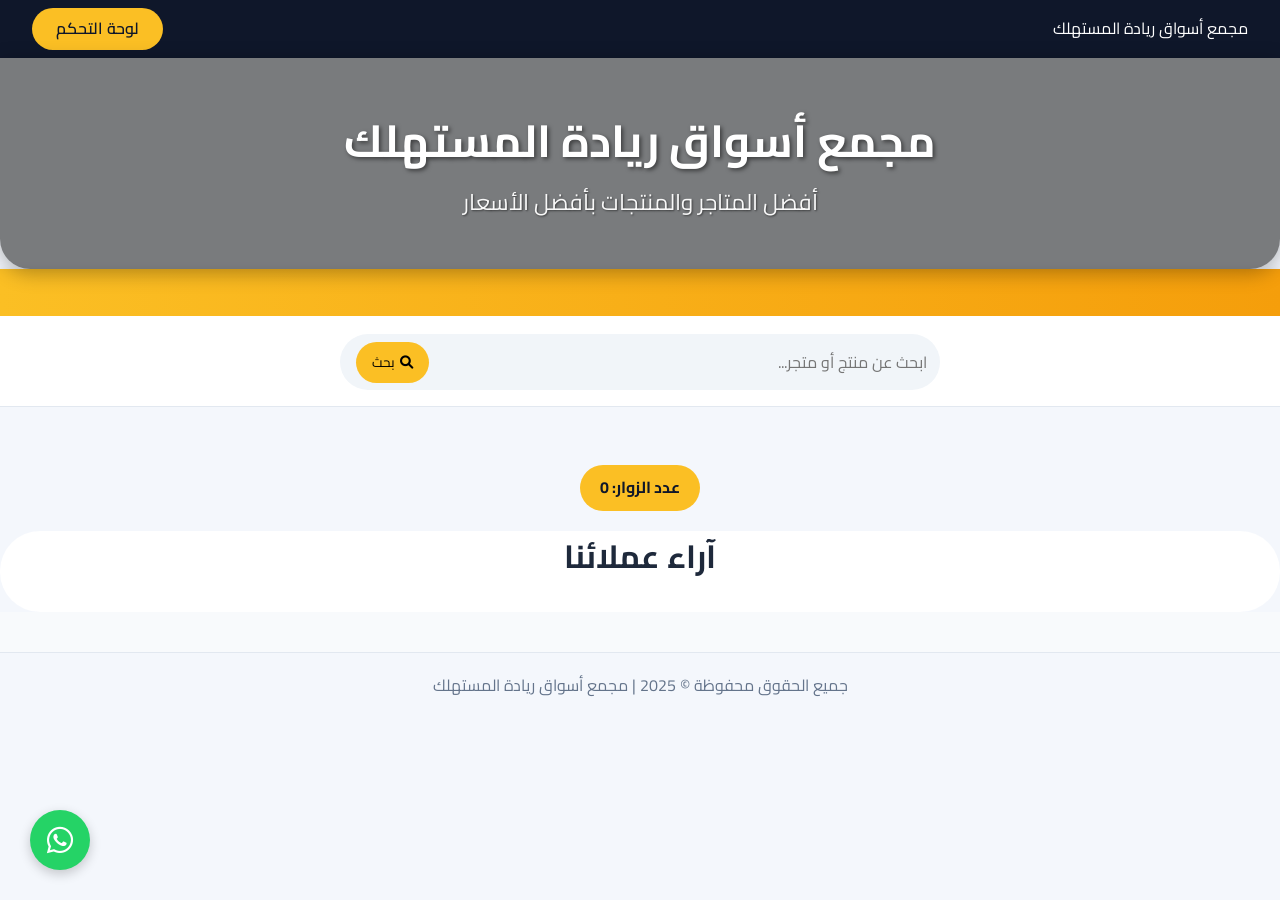
==== commit aac1cd83: "Update index.html" ====
--- a/index.html
+++ b/index.html
@@ -41,7 +41,6 @@
             box-shadow: 0 4px 20px rgba(0,0,0,0.3); width: 100%;
             border-radius: 0 0 30px 30px; background-size: cover; background-position: center;
             transition: background-image 1s ease-in-out;
-            /* صورة خلفية افتراضية تظهر قبل تحميل أي بيانات */
             background-image: url('https://images.unsplash.com/photo-1556742049-0cfed4f6a45d?w=1200&q=80');
         }
         header::before {
@@ -54,7 +53,7 @@
 
         .top-bar { background: #0f172a; color: white; padding: 0.5rem 2rem; display: flex; justify-content: space-between; align-items: center; flex-wrap: wrap; }
         .top-bar-left { display: flex; align-items: center; gap: 15px; }
-        .top-bar-left img.flag { width: 32px; height: 20px; border-radius: 4px; }
+        .top-bar-left img.flag { width: 40px; height: 40px; border-radius: 50%; object-fit: cover; }
         .top-bar-right { display: flex; align-items: center; gap: 15px; }
         .admin-link { background: #fbbf24; color: #0f172a; border: none; padding: 0.5rem 1.5rem; border-radius: 40px; font-weight: 600; cursor: pointer; transition: background 0.2s, transform 0.2s; text-decoration: none; display: inline-block; }
         .admin-link:hover { background: #f59e0b; transform: scale(1.02); }
@@ -99,8 +98,6 @@
         .search-bar button { background: #fbbf24; border: none; border-radius: 40px; padding: 0.5rem 1rem; cursor: pointer; transition: background 0.2s; display: flex; align-items: center; gap: 5px; }
         .search-bar button:hover { background: #f59e0b; }
 
-        .refresh-btn { text-align: left; padding: 10px 5%; display: none; }
-        .refresh-btn button { background: #3b82f6; color: white; border: none; padding: 8px 20px; border-radius: 40px; font-weight: 600; cursor: pointer; }
         .refresh-toast { position: fixed; top: 20px; left: 50%; transform: translateX(-50%); background: #10b981; color: white; padding: 10px 20px; border-radius: 40px; font-weight: bold; z-index: 9999; animation: slideDown 0.3s ease; }
         @keyframes slideDown { from { top: -50px; opacity: 0; } to { top: 20px; opacity: 1; } }
         .update-notification { position: fixed; top: 20px; right: 20px; background: #fbbf24; color: #0f172a; padding: 10px 20px; border-radius: 40px; font-weight: bold; z-index: 9999; animation: slideInLeft 0.3s ease; }
@@ -185,8 +182,8 @@
         .trust-badges img:hover { transform: scale(1.1); }
 
         .footer-info { background: white; border-radius: 40px; padding: 2rem 5%; margin: 2rem 5%; display: flex; flex-wrap: wrap; justify-content: space-between; gap: 30px; }
-        .social-icons { display: flex; gap: 15px; }
-        .social-icons a { display: flex; align-items: center; justify-content: center; width: 45px; height: 45px; background: #f1f5f9; border-radius: 50%; color: #0f172a; font-size: 1.3rem; transition: background 0.3s, transform 0.3s; }
+        .social-icons { display: flex; gap: 15px; flex-wrap: wrap; }
+        .social-icons a { display: flex; align-items: center; justify-content: center; width: 45px; height: 45px; background: #f1f5f9; border-radius: 50%; color: #0f172a; font-size: 1.3rem; transition: background 0.3s, transform 0.3s; text-decoration: none; }
         .social-icons a:hover { background: #fbbf24; transform: scale(1.1); }
         .payment-methods { display: flex; gap: 15px; flex-wrap: wrap; }
         .payment-methods i { font-size: 2.5rem; color: #1e293b; transition: transform 0.3s; }
@@ -262,10 +259,10 @@
     <a href="https://wa.me/967778562099" class="whatsapp-float" id="whatsappFloat" target="_blank" rel="noopener"><i class="fab fa-whatsapp"></i></a>
 
     <div class="top-bar">
-        <div class="top-bar-left"><span>مجمع أسواق ريادة المستهلك</span><span id="saudiFlagContainer" style="display: none;"><img src="https://upload.wikimedia.org/wikipedia/commons/0/0d/Flag_of_Saudi_Arabia.svg" alt="علم السعودية" class="flag"></span></div>
+        <div class="top-bar-left"><span>مجمع أسواق ريادة المستهلك</span><span id="saudiFlagContainer" style="display: none;"><img id="saudiFlagImg" src="https://upload.wikimedia.org/wikipedia/commons/0/0d/Flag_of_Saudi_Arabia.svg" alt="علم السعودية" class="flag"></span></div>
         <div class="top-bar-right"><div class="profile-link" id="profileLink" style="display: none;"><i class="fas fa-user-circle"></i></div><div class="cart-icon" id="cartIcon" style="display: none;"><i class="fas fa-shopping-cart"></i><span class="cart-count" id="cartCount">0</span></div><a href="admin.html" class="admin-link">لوحة التحكم</a></div>
     </div>
-    <div class="refresh-btn" id="adminRefreshBtn"><button onclick="window.refreshData()"><i class="fas fa-sync-alt"></i> تحديث البيانات</button></div>
+    <!-- زر تحديث البيانات تمت إزالته نهائياً -->
     <div id="contestsBar" class="contests-bar" style="display: none;"><div class="contests-content" id="contestsContent"></div></div>
     <header id="mainHeader"><div class="container"><h1 id="headerTitle">مجمع أسواق ريادة المستهلك</h1><p id="headerSubtitle">أفضل المتاجر والمنتجات بأفضل الأسعار</p></div></header>
     <div class="top-ticker" id="topTicker"><div class="top-ticker-content" id="tickerContent"></div></div>
@@ -292,23 +289,37 @@
     <script>
         let appData = null;
 
+        // ============= دالة عرض الصفحة الرئيسية (المعدلة) =============
         function renderHomePage() {
             if (!appData) return;
             document.getElementById('headerTitle').textContent = appData.header.title;
             document.getElementById('headerSubtitle').textContent = appData.header.subtitle;
             document.getElementById('tickerContent').innerHTML = appData.ticker.map(t => `<span>${DOMPurify.sanitize(t)}</span>`).join('');
-            if (appData.settings.showSaudiFlag) document.getElementById('saudiFlagContainer').style.display = 'inline';
-            else document.getElementById('saudiFlagContainer').style.display = 'none';
+            
+            // عرض العلم السعودي (دائري)
+            const flagContainer = document.getElementById('saudiFlagContainer');
+            const flagImg = document.getElementById('saudiFlagImg');
+            if (appData.settings.showSaudiFlag) {
+                flagContainer.style.display = 'inline';
+                const flagUrl = appData.settings.saudiFlagUrl || 'https://upload.wikimedia.org/wikipedia/commons/0/0d/Flag_of_Saudi_Arabia.svg';
+                flagImg.src = flagUrl;
+            } else {
+                flagContainer.style.display = 'none';
+            }
+            
             if (appData.settings.cartEnabled) document.getElementById('cartIcon').style.display = 'block';
             else document.getElementById('cartIcon').style.display = 'none';
             if (appData.settings.enableUserProfile) document.getElementById('profileLink').style.display = 'inline-block';
             else document.getElementById('profileLink').style.display = 'none';
+            
+            // عرض المسابقات
             if (appData.settings.contests && appData.settings.contests.length > 0) {
                 document.getElementById('contestsBar').style.display = 'block';
                 const content = appData.settings.contests.map(c => `<span class="contest-item"><i class="fas fa-trophy"></i> ${DOMPurify.sanitize(c.name)} - ${DOMPurify.sanitize(c.description)} (ينتهي: ${DOMPurify.sanitize(c.endDate)})</span>`).join('');
                 document.getElementById('contestsContent').innerHTML = content;
             } else document.getElementById('contestsBar').style.display = 'none';
 
+            // عرض الفهرس
             const indexGrid = document.getElementById('indexGrid');
             indexGrid.innerHTML = '';
             const categoriesForIndex = (appData.categories || []).filter(cat => cat.showInIndex !== false).sort((a, b) => (a.indexOrder || 0) - (b.indexOrder || 0));
@@ -325,6 +336,7 @@
                 });
             }
 
+            // عرض الفئات والمتاجر
             const container = document.getElementById('categoriesContainer');
             container.innerHTML = '';
             const activeCarousels = (appData.carousel || []).filter(c => c.active).sort((a, b) => (a.order || 0) - (b.order || 0));
@@ -359,6 +371,7 @@
             });
             startCarousel();
 
+            // عرض التقييمات
             const testimonialsTrack = document.getElementById('testimonialsTrack');
             testimonialsTrack.innerHTML = '';
             appData.testimonials.forEach(t => {
@@ -367,22 +380,47 @@
                 testimonialsTrack.innerHTML += `<div class="testimonial-card"><img src="${t.image}" class="customer-img" loading="lazy"><div class="customer-name">${t.name}</div><div class="customer-rating">${starsHtml}</div><div class="customer-review">${t.review}</div></div>`;
             });
 
+            // عرض شارات الثقة
             const trustContainer = document.getElementById('trustBadgesContainer');
             trustContainer.innerHTML = '';
             (appData.settings.trustBadges || []).forEach(badge => { trustContainer.innerHTML += `<img src="${badge}" alt="badge" loading="lazy">`; });
 
+            // ================= التذييل المُعدَّل مع الأيقونات الثابتة =================
             const footerSection = document.getElementById('footerSection');
-            const socialIcons = (appData.footer.social || []).length > 0 ? appData.footer.social : [
-                { icon: "fab fa-facebook-f", url: "#" },
-                { icon: "fab fa-twitter", url: "#" },
-                { icon: "fab fa-instagram", url: "#" },
-                { icon: "fab fa-whatsapp", url: "https://wa.me/" + (window.getWhatsAppNumber ? window.getWhatsAppNumber() : '967778562099') }
+
+            // تعريف المنصات الثابتة مع أيقوناتها وروابط افتراضية
+            const socialPlatforms = [
+                { platform: 'whatsapp', icon: 'fab fa-whatsapp', defaultUrl: 'https://wa.me/' + (window.getWhatsAppNumber ? window.getWhatsAppNumber() : '967778562099') },
+                { platform: 'facebook', icon: 'fab fa-facebook-f', defaultUrl: '#' },
+                { platform: 'twitter', icon: 'fab fa-twitter', defaultUrl: '#' },
+                { platform: 'instagram', icon: 'fab fa-instagram', defaultUrl: '#' },
+                { platform: 'telegram', icon: 'fab fa-telegram-plane', defaultUrl: '#' },
+                { platform: 'snapchat', icon: 'fab fa-snapchat-ghost', defaultUrl: '#' },
+                { platform: 'linkedin', icon: 'fab fa-linkedin-in', defaultUrl: '#' },
+                { platform: 'tiktok', icon: 'fab fa-tiktok', defaultUrl: '#' }
             ];
-            const socialHtml = socialIcons.map(s => {
-                const url = s.url || '#';
-                return `<a href="${url}" target="_blank" rel="noopener"><i class="${s.icon}"></i></a>`;
-            }).join('');
-
+
+            // قراءة بيانات socialMedia من appData (من لوحة التحكم)
+            const socialMedia = appData.footer.socialMedia || [];
+
+            // بناء الأيقونات النشطة فقط
+            const socialItems = socialPlatforms.map(sp => {
+                const saved = socialMedia.find(s => s.platform === sp.platform);
+                return {
+                    ...sp,
+                    url: saved && saved.url ? saved.url : sp.defaultUrl,
+                    active: saved ? saved.active : true
+                };
+            }).filter(item => item.active);
+
+            // إنشاء HTML للأيقونات
+            const socialHtml = socialItems.map(s => `
+                <a href="${s.url}" target="_blank" rel="noopener" aria-label="${s.platform}">
+                    <i class="${s.icon}"></i>
+                </a>
+            `).join('');
+
+            // بناء التذييل بالكامل
             footerSection.innerHTML = `
                 <div class="contact-section">
                     <h3>${translate('تواصل معنا', appData)}</h3>
@@ -405,6 +443,7 @@
             attachLongPressShare();
         }
 
+        // ============= باقي الدوال (لم تتغير) =============
         function attachLongPressShare() {
             const items = document.querySelectorAll('.product-item img, .store-logo');
             items.forEach(img => {
@@ -885,6 +924,7 @@
             if (location.hash === `#store/${storeId}`) showStorePage(storeId);
         });
 
+        // ================== السحب للتحديث (Pull to Refresh) ==================
         let pullStartY = 0, pullMoveY = 0, pulling = false, refreshIndicator = null;
         function createRefreshIndicator() { const div = document.createElement('div'); div.id = 'pullRefreshIndicator'; div.innerHTML = '<i class="fas fa-sync-alt fa-spin"></i> اسحب للتحديث'; document.body.appendChild(div); return div; }
         function updateRefreshIndicator(offset) { if (!refreshIndicator) return; if (offset > 0 && offset <= 60) refreshIndicator.style.top = `${Math.min(0, offset - 60)}px`; if (offset >= 60) { refreshIndicator.innerHTML = '<i class="fas fa-arrow-down"></i> حرر للتحديث'; refreshIndicator.style.top = '0px'; } else refreshIndicator.innerHTML = '<i class="fas fa-sync-alt fa-spin"></i> اسحب للتحديث'; }
@@ -912,10 +952,33 @@
             }
         };
 
-        let visitorCount = localStorage.getItem('visitorCount') ? parseInt(localStorage.getItem('visitorCount')) : 0;
-        if (!sessionStorage.getItem('visited')) { visitorCount++; localStorage.setItem('visitorCount', visitorCount); sessionStorage.setItem('visited', 'true'); }
-        document.getElementById('visitorCount').textContent = visitorCount;
-
+        // ================== عداد الزوار التراكمي والمتزامن ==================
+        let visitorCount = 0;
+        const VISITOR_KEY = 'visitor_session';
+
+        async function incrementVisitorCount() {
+            let currentCount = appData?.settings?.visitorCount || parseInt(localStorage.getItem('visitorCount')) || 0;
+            const newCount = currentCount + 1;
+            localStorage.setItem('visitorCount', newCount);
+            if (appData) {
+                appData.settings.visitorCount = newCount;
+                await common.saveAppData(true);
+                document.getElementById('visitorCount').textContent = newCount;
+            }
+        }
+
+        function checkNewVisit() {
+            const sessionId = sessionStorage.getItem(VISITOR_KEY);
+            if (!sessionId) {
+                sessionStorage.setItem(VISITOR_KEY, Date.now().toString());
+                incrementVisitorCount();
+            } else {
+                const count = appData?.settings?.visitorCount || parseInt(localStorage.getItem('visitorCount')) || 0;
+                document.getElementById('visitorCount').textContent = count;
+            }
+        }
+
+        // ================== تهيئة التطبيق ==================
         (async function initializeApp() {
             let cached = null;
             try {
@@ -925,12 +988,14 @@
                     common.applyDesignSettings(appData);
                     renderHomePage();
                     updateCartDisplay(appData);
+                    checkNewVisit();
                 }
 
                 appData = await common.loadAppData();
                 if (!cached) {
                     common.applyDesignSettings(appData);
                     renderHomePage();
+                    checkNewVisit();
                 }
                 common.startHeaderInterval(appData);
                 updateCartDisplay(appData);
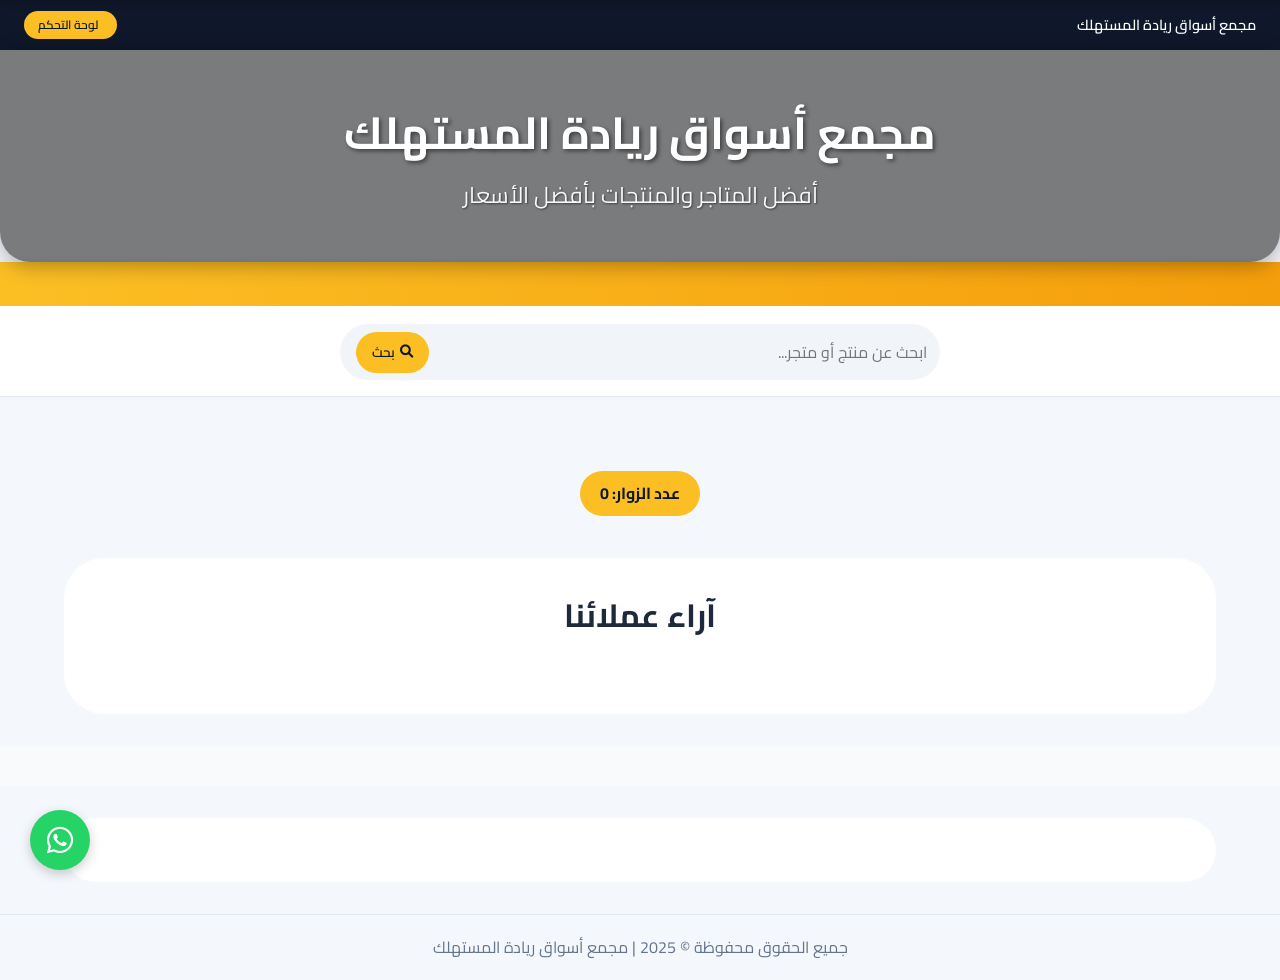
==== commit 751f77e6: "Update index.html" ====
--- a/index.html
+++ b/index.html
@@ -7,270 +7,395 @@
     <meta http-equiv="Pragma" content="no-cache">
     <meta http-equiv="Expires" content="0">
     <title>مجمع أسواق ريادة المستهلك</title>
+    
+    <!-- Meta Tags لتحسين SEO -->
+    <meta name="description" content="مجمع أسواق ريادة المستهلك - أفضل المتاجر والمنتجات بأفضل الأسعار">
+    <meta name="keywords" content="تسوق, متاجر, منتجات, عروض, أسواق, ريادة المستهلك">
+    <meta name="author" content="مجمع أسواق ريادة المستهلك">
+    <link rel="canonical" href="https://aswaq-storee.vercel.app/">
+    
+    <!-- Preconnect و DNS Prefetch -->
     <link rel="preconnect" href="https://fonts.googleapis.com">
     <link rel="preconnect" href="https://fonts.gstatic.com" crossorigin>
+    <link rel="dns-prefetch" href="https://cdnjs.cloudflare.com">
+    <link rel="dns-prefetch" href="https://cdn.jsdelivr.net">
+    <link rel="dns-prefetch" href="https://fonts.googleapis.com">
+    <link rel="dns-prefetch" href="https://fonts.gstatic.com">
+    <link rel="dns-prefetch" href="https://rltdptxnpotfymjqtsvp.supabase.co">
+    
+    <!-- الخطوط والأيقونات -->
     <link href="https://fonts.googleapis.com/css2?family=Cairo:wght@300;400;600;700&display=swap" rel="stylesheet">
     <link rel="stylesheet" href="https://cdnjs.cloudflare.com/ajax/libs/font-awesome/6.0.0-beta3/css/all.min.css">
-    <script src="https://cdnjs.cloudflare.com/ajax/libs/dompurify/3.0.6/purify.min.js">
-    </script>
-    <script src="https://cdn.jsdelivr.net/npm/@supabase/supabase-js@2">
-    </script>
-    <link rel="manifest" href="/manifest.json">
+    
+    <!-- الأنماط المشتركة -->
+    <link rel="stylesheet" href="common.css">
+    
+    <!-- أنماط خاصة ببطاقات الفئات (مستطيلة - صورة علوية / أيقونة واسم سفلي) -->
     <style>
-        * { margin: 0; padding: 0; box-sizing: border-box; font-family: 'Cairo', sans-serif; }
-        body { background-color: #f4f7fc; color: #1e293b; line-height: 1.6; user-select: none; }
-
-        :root {
-            --category-bg: linear-gradient(145deg, #f9eef7, #f3d9e8);
-            --category-text: #9b4d96;
-            --store-bg: #ffffff;
-            --store-text: #1e293b;
-            --product-bg: #ffffff;
-            --product-text: #1e293b;
-            --ad-bg: linear-gradient(90deg, #fbbf24, #f59e0b);
-            --ad-text: #0f172a;
-            --category-font-size: 2rem;
-            --store-font-size: 1.3rem;
-            --product-font-size: 0.85rem;
-            --ad-font-size: 1.1rem;
-            --general-font-size: 1rem;
-        }
-
-        header {
-            position: relative; color: white; padding: 3rem 0; text-align: center;
-            box-shadow: 0 4px 20px rgba(0,0,0,0.3); width: 100%;
-            border-radius: 0 0 30px 30px; background-size: cover; background-position: center;
-            transition: background-image 1s ease-in-out;
-            background-image: url('https://images.unsplash.com/photo-1556742049-0cfed4f6a45d?w=1200&q=80');
-        }
-        header::before {
-            content: ''; position: absolute; top: 0; left: 0; right: 0; bottom: 0;
-            background: rgba(0,0,0,0.5); border-radius: 0 0 30px 30px;
-        }
-        header .container { position: relative; z-index: 2; }
-        header h1 { font-size: 2.8rem; margin-bottom: 0.5rem; font-weight: 700; text-shadow: 2px 2px 4px rgba(0,0,0,0.5); }
-        header p { font-size: 1.4rem; opacity: 0.95; text-shadow: 1px 1px 2px rgba(0,0,0,0.5); }
-
-        .top-bar { background: #0f172a; color: white; padding: 0.5rem 2rem; display: flex; justify-content: space-between; align-items: center; flex-wrap: wrap; }
-        .top-bar-left { display: flex; align-items: center; gap: 15px; }
-        .top-bar-left img.flag { width: 40px; height: 40px; border-radius: 50%; object-fit: cover; }
-        .top-bar-right { display: flex; align-items: center; gap: 15px; }
-        .admin-link { background: #fbbf24; color: #0f172a; border: none; padding: 0.5rem 1.5rem; border-radius: 40px; font-weight: 600; cursor: pointer; transition: background 0.2s, transform 0.2s; text-decoration: none; display: inline-block; }
-        .admin-link:hover { background: #f59e0b; transform: scale(1.02); }
-
-        .profile-link { cursor: pointer; font-size: 1.5rem; color: #fbbf24; transition: transform 0.2s; }
-        .profile-link:hover { transform: scale(1.1); }
-
-        .cart-icon { position: relative; cursor: pointer; }
-        .cart-icon i { font-size: 1.5rem; color: #fbbf24; transition: transform 0.2s; }
-        .cart-icon:hover i { transform: scale(1.1); }
-        .cart-count { position: absolute; top: -8px; right: -8px; background: #ef4444; color: white; border-radius: 50%; width: 20px; height: 20px; display: flex; align-items: center; justify-content: center; font-size: 0.7rem; font-weight: bold; }
-
-        .cart-sidebar { position: fixed; top: 0; left: -400px; width: 350px; height: 100%; background: white; box-shadow: 2px 0 10px rgba(0,0,0,0.2); z-index: 1000; transition: left 0.3s ease; padding: 20px; overflow-y: auto; }
-        .cart-sidebar.open { left: 0; }
-        .cart-sidebar h3 { margin-bottom: 20px; color: #0f172a; }
-        .cart-item { display: flex; gap: 10px; margin-bottom: 15px; border-bottom: 1px solid #e2e8f0; padding-bottom: 10px; }
-        .cart-item img { width: 50px; height: 50px; border-radius: 8px; object-fit: cover; }
-        .cart-item-details { flex: 1; }
-        .cart-item-name { font-weight: 600; font-size: 0.9rem; }
-        .cart-item-price { color: #3b82f6; }
-        .cart-item-remove { color: #ef4444; cursor: pointer; transition: color 0.2s; }
-        .cart-item-remove:hover { color: #b91c1c; }
-        .cart-total { margin-top: 20px; font-weight: 700; font-size: 1.2rem; border-top: 2px solid #e2e8f0; padding-top: 10px; }
-        .cart-actions { display: flex; flex-direction: column; gap: 10px; margin-top: 15px; }
-        .cart-actions button { background: #3b82f6; color: white; border: none; padding: 10px; border-radius: 40px; font-weight: 600; cursor: pointer; transition: background 0.2s, transform 0.2s; }
-        .cart-actions button.whatsapp { background: #25d366; }
-        .cart-actions button.email { background: #64748b; }
-        .cart-actions button.chat { background: #f59e0b; }
-        .cart-actions button:hover { transform: scale(1.02); filter: brightness(1.1); }
-        .close-cart { position: absolute; top: 10px; right: 10px; background: none; border: none; font-size: 1.5rem; cursor: pointer; transition: color 0.2s; }
-        .close-cart:hover { color: #ef4444; }
-
-        .top-ticker { background: linear-gradient(90deg, #fbbf24, #f59e0b); color: #0f172a; padding: 0.6rem 0; font-weight: 700; font-size: var(--ad-font-size); overflow: hidden; white-space: nowrap; border-bottom: 2px solid #fff; box-shadow: 0 2px 10px rgba(0,0,0,0.1); }
-        .top-ticker-content { display: inline-block; animation: ticker 25s linear infinite; padding-left: 100%; }
-        .top-ticker-content span { margin: 0 30px; }
-        @keyframes ticker { 0% { transform: translateX(0); } 100% { transform: translateX(-100%); } }
-
-        .search-container { display: flex; justify-content: center; align-items: center; padding: 1rem 2rem; background-color: #fff; border-bottom: 1px solid #e2e8f0; }
-        .search-bar { display: flex; align-items: center; background: #f1f5f9; border-radius: 40px; padding: 0.3rem 0.3rem 0.3rem 1rem; width: 100%; max-width: 600px; transition: box-shadow 0.3s ease; }
-        .search-bar:focus-within { box-shadow: 0 0 0 3px rgba(251,191,36,0.5); }
-        .search-bar input { flex: 1; border: none; padding: 0.5rem; font-size: 1rem; outline: none; background: transparent; }
-        .search-bar button { background: #fbbf24; border: none; border-radius: 40px; padding: 0.5rem 1rem; cursor: pointer; transition: background 0.2s; display: flex; align-items: center; gap: 5px; }
-        .search-bar button:hover { background: #f59e0b; }
-
-        .refresh-toast { position: fixed; top: 20px; left: 50%; transform: translateX(-50%); background: #10b981; color: white; padding: 10px 20px; border-radius: 40px; font-weight: bold; z-index: 9999; animation: slideDown 0.3s ease; }
-        @keyframes slideDown { from { top: -50px; opacity: 0; } to { top: 20px; opacity: 1; } }
-        .update-notification { position: fixed; top: 20px; right: 20px; background: #fbbf24; color: #0f172a; padding: 10px 20px; border-radius: 40px; font-weight: bold; z-index: 9999; animation: slideInLeft 0.3s ease; }
-        @keyframes slideInLeft { from { right: -100px; opacity: 0; } to { right: 20px; opacity: 1; } }
-
-        .index-grid { display: grid; grid-template-columns: repeat(4, 1fr); gap: 12px; max-width: 1000px; margin: 1.5rem auto; padding: 0 15px; }
-        .index-item { background: white; border-radius: 20px; overflow: hidden; box-shadow: 0 5px 15px rgba(0,0,0,0.1); transition: transform 0.3s, box-shadow 0.3s, border-color 0.3s; text-decoration: none; color: inherit; display: flex; flex-direction: column; border: 2px solid transparent; cursor: pointer; }
-        .index-item:hover { transform: translateY(-3px); border-color: currentColor; box-shadow: 0 10px 20px rgba(0,0,0,0.15); }
-        .index-image { height: 80px; background-size: cover; background-position: center; }
-        .index-title { padding: 8px; font-weight: 600; font-size: 0.9rem; text-align: center; background: white; }
-        .index-title i { margin-left: 4px; }
-
-        .category-section { width: 100%; padding: 2rem 5%; margin-bottom: 1.5rem; background: var(--category-bg); }
-        .category-header { display: flex; align-items: center; justify-content: space-between; flex-wrap: wrap; gap: 20px; margin-bottom: 20px; }
-        .category-title { font-size: var(--category-font-size); font-weight: 700; padding-right: 15px; border-right: 8px solid var(--category-text); color: var(--category-text); }
-        .category-featured-image { width: 150px; height: 100px; border-radius: 20px; object-fit: cover; box-shadow: 0 10px 20px rgba(0,0,0,0.15); border: 3px solid white; transition: transform 0.3s; }
-        .category-featured-image:hover { transform: scale(1.02); }
-
-        .category-ticker { background: linear-gradient(90deg, #fbbf24, #f59e0b); color: #0f172a; padding: 0.5rem; font-weight: 700; font-size: 0.9rem; overflow: hidden; white-space: nowrap; border-radius: 40px; margin: 10px 0; }
-        .category-ticker-content { display: inline-block; animation: ticker 20s linear infinite; padding-left: 100%; }
-
-        .stores-grid { display: grid; grid-template-columns: repeat(auto-fit, minmax(320px, 1fr)); gap: 25px; margin-top: 20px; }
-        .stores-horizontal { overflow-x: auto; white-space: nowrap; padding: 15px 0; margin-bottom: 20px; }
-        .stores-track { display: inline-flex; gap: 15px; }
-        .store-horizontal-card { width: 250px; background: var(--store-bg); border-radius: 25px; padding: 15px; display: inline-block; text-align: center; box-shadow: 0 5px 15px rgba(0,0,0,0.1); transition: transform 0.3s; cursor: pointer; }
-        .store-horizontal-card:hover { transform: scale(1.02); }
-        .store-horizontal-card img { width: 80px; height: 80px; border-radius: 20px; object-fit: cover; margin-bottom: 10px; }
-        .store-card { background: var(--store-bg); border-radius: 25px; overflow: hidden; box-shadow: 0 8px 20px rgba(0,0,0,0.07); transition: transform 0.3s, box-shadow 0.3s; color: var(--store-text); cursor: pointer; }
-        .store-card:hover { transform: translateY(-5px); box-shadow: 0 15px 30px rgba(0,0,0,0.15); }
-        .store-header { padding: 15px; display: flex; align-items: center; gap: 12px; border-bottom: 1px solid #f0f4fa; position: relative; }
-        .store-logo { width: 60px; height: 60px; border-radius: 18px; object-fit: cover; border: 2px solid white; transition: transform 0.3s; }
-        .store-card:hover .store-logo { transform: scale(1.05); }
-        .store-info { flex: 1; }
-        .store-info h3 { font-size: var(--store-font-size); font-weight: 700; display: flex; align-items: center; gap: 5px; flex-wrap: wrap; }
-        .store-info h3 a { color: inherit; text-decoration: none; }
-        .store-info h3 a:hover { text-decoration: underline; }
-        .store-category-badge { font-size: 0.75rem; padding: 4px 10px; border-radius: 30px; font-weight: 600; display: inline-block; margin-top: 4px; }
-        .store-visit-btn { background: #3b82f6; color: white; border: none; border-radius: 30px; padding: 5px 12px; font-size: 0.8rem; font-weight: 600; cursor: pointer; transition: background 0.2s, transform 0.2s; display: inline-flex; align-items: center; gap: 5px; margin-right: 8px; text-decoration: none; }
-        .store-visit-btn:hover { background: #2563eb; transform: scale(1.02); }
-
-        .products-horizontal { padding: 15px; overflow-x: auto; white-space: nowrap; background: #f9fcff; margin-bottom: 20px; border-radius: 20px; }
-        .products-track { display: inline-flex; gap: 15px; }
-        .product-item { width: 150px; display: inline-block; text-align: center; background: var(--product-bg); border-radius: 16px; padding: 10px; border: 1px solid #edf2f7; white-space: normal; color: var(--product-text); transition: transform 0.3s, box-shadow 0.3s; position: relative; cursor: pointer; }
-        .product-item:hover { transform: translateY(-3px); box-shadow: 0 10px 20px rgba(0,0,0,0.1); }
-        .product-item img { width: 100px; height: 100px; border-radius: 12px; object-fit: cover; }
-        .product-name { font-weight: 600; font-size: var(--product-font-size); margin: 8px 0 4px; height: 2.5em; overflow: hidden; }
-        .price-container { display: flex; justify-content: center; gap: 8px; align-items: baseline; margin: 5px 0; }
-        .old-price { color: #94a3b8; text-decoration: line-through; font-size: 0.8rem; }
-        .new-price { color: #3b82f6; font-weight: 700; font-size: 1rem; }
-        .product-visit-btn, .add-to-cart-btn, .like-btn, .favorite-btn { background: #3b82f6; color: white; border: none; border-radius: 30px; padding: 4px 10px; font-size: 0.75rem; font-weight: 600; cursor: pointer; transition: background 0.2s, transform 0.2s; display: inline-flex; align-items: center; gap: 5px; text-decoration: none; margin-top: 5px; margin-left: 3px; }
-        .add-to-cart-btn { background: #10b981; }
-        .like-btn { background: transparent; color: #64748b; font-size: 1.2rem; padding: 0; }
-        .favorite-btn { background: transparent; color: #64748b; font-size: 1.2rem; padding: 0; }
+        /* ===== شبكة الفئات - بطاقات مستطيلة (صورة علوية / أيقونة واسم سفلي) ===== */
+        .index-grid {
+            display: grid;
+            gap: 20px;
+            max-width: 1100px;
+            margin: 2rem auto;
+            padding: 0 15px;
+            /* يتم تحديد grid-template-columns عبر JavaScript (افتراضي 4) */
+        }
+
+        .index-item {
+            background: #ffffff;
+            border-radius: 20px;
+            overflow: hidden;
+            box-shadow: 0 4px 15px rgba(0, 0, 0, 0.08);
+            transition: transform 0.3s ease, box-shadow 0.3s ease;
+            cursor: pointer;
+            display: flex;
+            flex-direction: column;
+            border: 2px solid transparent;
+        }
+
+        .index-item:hover {
+            transform: translateY(-6px);
+            box-shadow: 0 12px 30px rgba(0, 0, 0, 0.15);
+            border-color: #fbbf24;
+        }
+
+        /* ===== الجزء العلوي: صورة الفئة (مستطيلة) ===== */
+        .index-image-wrapper {
+            width: 100%;
+            aspect-ratio: 1 / 1.2; /* مستطيل عمودي */
+            overflow: hidden;
+            background: #f1f5f9;
+            display: flex;
+            align-items: center;
+            justify-content: center;
+        }
+
+        .index-image-wrapper img {
+            width: 100%;
+            height: 100%;
+            object-fit: cover;
+            transition: transform 0.4s ease;
+        }
+
+        .index-item:hover .index-image-wrapper img {
+            transform: scale(1.05);
+        }
+
+        /* ===== الجزء السفلي: أيقونة + اسم الفئة ===== */
+        .index-content {
+            padding: 14px 10px 16px;
+            background: #ffffff;
+            text-align: center;
+            display: flex;
+            flex-direction: column;
+            align-items: center;
+            gap: 4px;
+            flex: 1;
+            border-top: 1px solid #f0f0f0;
+        }
+
+        .index-icon {
+            font-size: 1.6rem;
+            line-height: 1;
+            margin-bottom: 2px;
+        }
+
+        .index-title {
+            font-weight: 700;
+            font-size: 1rem;
+            color: #0f172a;
+            margin: 0;
+            line-height: 1.3;
+        }
+
+        /* إخفاء العناصر القديمة */
+        .index-image {
+            display: none;
+        }
+
+        /* ===== وضع القائمة (عند الاختيار من الإعدادات) ===== */
+        .index-grid.list-mode {
+            display: flex !important;
+            flex-direction: column !important;
+            gap: 10px !important;
+            grid-template-columns: none !important;
+        }
+
+        .index-grid.list-mode .index-item {
+            width: 100%;
+            display: flex !important;
+            flex-direction: row !important;
+            align-items: center !important;
+            padding: 10px !important;
+            border-radius: 16px !important;
+            border: 1px solid #e2e8f0 !important;
+            box-shadow: none !important;
+        }
+
+        .index-grid.list-mode .index-item .index-image-wrapper {
+            width: 80px !important;
+            height: 80px !important;
+            aspect-ratio: 1/1 !important;
+            flex-shrink: 0 !important;
+            border-radius: 12px !important;
+        }
+
+        .index-grid.list-mode .index-item .index-content {
+            flex: 1 !important;
+            text-align: right !important;
+            padding: 0 15px !important;
+            display: flex !important;
+            flex-direction: row !important;
+            align-items: center !important;
+            gap: 10px !important;
+            border-top: none !important;
+        }
+
+        .index-grid.list-mode .index-item .index-icon {
+            font-size: 1.2rem !important;
+        }
+
+        /* ===== التجاوب (يتم الحفاظ على عدد الأعمدة المحدد بواسطة JS، مع تعديل المسافات فقط) ===== */
+        @media (max-width: 992px) {
+            .index-grid { gap: 16px; }
+        }
+        @media (max-width: 600px) {
+            .index-grid { gap: 12px; }
+            .index-content { padding: 10px 8px 12px; }
+            .index-icon { font-size: 1.3rem; }
+            .index-title { font-size: 0.85rem; }
+            .index-image-wrapper { aspect-ratio: 1 / 1.1; }
+        }
+        @media (max-width: 400px) {
+            .index-grid { gap: 8px; }
+            .index-item { border-radius: 14px; }
+            .index-content { padding: 8px 6px 10px; }
+            .index-icon { font-size: 1.1rem; }
+            .index-title { font-size: 0.75rem; }
+            .index-image-wrapper { aspect-ratio: 1 / 1; }
+        }
+
+        /* ===== أنماط المنتجات المكبرة (تطابق common.css) ===== */
+        .product-item {
+            width: 180px;
+            display: inline-block;
+            text-align: center;
+            background: var(--product-bg, #ffffff);
+            border-radius: 18px;
+            padding: 12px 10px;
+            border: 1px solid #e9edf2;
+            box-shadow: 0 2px 8px rgba(0,0,0,0.04);
+            white-space: normal;
+            color: var(--product-text, #1e293b);
+            transition: transform 0.2s, box-shadow 0.2s;
+            position: relative;
+            cursor: pointer;
+            vertical-align: top;
+        }
+        .product-item:hover {
+            transform: translateY(-4px);
+            box-shadow: 0 8px 20px rgba(0,0,0,0.08);
+        }
+        .product-item img {
+            width: 120px;
+            height: 120px;
+            border-radius: 16px;
+            object-fit: cover;
+            background: #f8fafc;
+            display: block;
+            margin: 0 auto 8px;
+        }
+        .product-name {
+            font-weight: 600;
+            font-size: 0.95rem;
+            margin: 4px 0 2px;
+            height: 2.6em;
+            overflow: hidden;
+            text-overflow: ellipsis;
+        }
+        .price-container {
+            display: flex;
+            justify-content: center;
+            gap: 8px;
+            align-items: baseline;
+            margin: 6px 0 4px;
+            font-size: 0.95rem;
+        }
+        .old-price {
+            color: #94a3b8;
+            text-decoration: line-through;
+            font-size: 0.8rem;
+        }
+        .new-price {
+            color: #3b82f6;
+            font-weight: 700;
+            font-size: 1.1rem;
+        }
+        .product-visit-btn,
+        .add-to-cart-btn {
+            background: #3b82f6;
+            color: white;
+            border: none;
+            border-radius: 30px;
+            padding: 5px 14px;
+            font-size: 0.8rem;
+            font-weight: 600;
+            cursor: pointer;
+            transition: background 0.2s, transform 0.2s;
+            display: inline-flex;
+            align-items: center;
+            gap: 5px;
+            text-decoration: none;
+            margin-top: 6px;
+            margin-left: 4px;
+        }
+        .add-to-cart-btn {
+            background: #10b981;
+        }
+        .product-visit-btn:hover,
+        .add-to-cart-btn:hover {
+            transform: scale(1.04);
+            filter: brightness(1.05);
+        }
+        .like-btn, .favorite-btn {
+            background: transparent;
+            color: #64748b;
+            font-size: 1.2rem;
+            padding: 0;
+            border: none;
+            cursor: pointer;
+        }
         .like-btn.liked { color: #ef4444; }
         .favorite-btn.favorited { color: #fbbf24; }
-        .product-visit-btn:hover, .add-to-cart-btn:hover { transform: scale(1.05); filter: brightness(1.1); }
-
-        .share-popup { position: absolute; background: white; border-radius: 40px; padding: 10px 15px; box-shadow: 0 5px 20px rgba(0,0,0,0.2); display: flex; gap: 15px; z-index: 1000; direction: ltr; }
-        .share-popup a, .share-popup button { color: #1e293b; font-size: 1.5rem; transition: transform 0.2s; background: none; border: none; cursor: pointer; }
-        .share-popup a:hover, .share-popup button:hover { transform: scale(1.2); }
-
-        .carousel-ad { margin: 2rem 5%; position: relative; overflow: hidden; border-radius: 20px; box-shadow: 0 4px 12px rgba(0,0,0,0.1); background: var(--ad-bg); color: var(--ad-text); }
-        .carousel-track { display: flex; transition: transform 0.5s ease; }
-        .carousel-slide { flex: 0 0 100%; text-align: center; padding: 20px; }
-        .carousel-slide img { max-width: 100%; max-height: 200px; object-fit: cover; border-radius: 15px; }
-        .carousel-slide a { display: block; color: inherit; text-decoration: none; }
-        .carousel-slide a:hover { opacity: 0.8; }
-
-        .whatsapp-float { position: fixed; bottom: 30px; left: 30px; background: #25d366; color: white; width: 60px; height: 60px; border-radius: 50%; text-align: center; font-size: 30px; box-shadow: 0 4px 12px rgba(0,0,0,0.2); z-index: 100; display: flex; align-items: center; justify-content: center; transition: background 0.3s, transform 0.3s; text-decoration: none; }
-        .whatsapp-float:hover { background: #128C7E; transform: scale(1.1); }
-
-        .testimonials-section { background: white; border-radius: 40px; padding: 2rem 5%; margin: 2rem 5%; }
-        .testimonials-title { font-size: 2rem; text-align: center; margin-bottom: 30px; }
-        .testimonials-horizontal { overflow-x: auto; cursor: grab; }
-        .testimonials-track { display: flex; gap: 20px; width: max-content; }
-        .testimonial-card { background: #f8fafc; padding: 20px; border-radius: 25px; width: 300px; flex-shrink: 0; transition: transform 0.3s; }
-        .testimonial-card:hover { transform: translateY(-3px); }
-        .customer-img { width: 60px; height: 60px; border-radius: 50%; object-fit: cover; border: 3px solid #3b82f6; }
-
-        .trust-badges { display: flex; justify-content: center; gap: 20px; flex-wrap: wrap; padding: 20px 5%; background: #f8fafc; }
-        .trust-badges img { height: 40px; width: auto; transition: transform 0.3s; }
-        .trust-badges img:hover { transform: scale(1.1); }
-
-        .footer-info { background: white; border-radius: 40px; padding: 2rem 5%; margin: 2rem 5%; display: flex; flex-wrap: wrap; justify-content: space-between; gap: 30px; }
-        .social-icons { display: flex; gap: 15px; flex-wrap: wrap; }
-        .social-icons a { display: flex; align-items: center; justify-content: center; width: 45px; height: 45px; background: #f1f5f9; border-radius: 50%; color: #0f172a; font-size: 1.3rem; transition: background 0.3s, transform 0.3s; text-decoration: none; }
-        .social-icons a:hover { background: #fbbf24; transform: scale(1.1); }
-        .payment-methods { display: flex; gap: 15px; flex-wrap: wrap; }
-        .payment-methods i { font-size: 2.5rem; color: #1e293b; transition: transform 0.3s; }
-        .payment-methods i:hover { transform: scale(1.1); }
-        .copyright { text-align: center; padding: 20px; color: #64748b; border-top: 1px solid #e2e8f0; }
-
-        .contests-bar { background: #8b5cf6; color: white; padding: 10px; overflow: hidden; white-space: nowrap; }
-        .contests-content { display: inline-block; animation: ticker 30s linear infinite; }
-        .contest-item { display: inline-block; margin: 0 30px; }
-        .contest-item i { margin-left: 5px; }
-
-        .store-owner-upload { margin-top: 15px; padding: 15px; background: #f1f5f9; border-radius: 20px; }
-        .store-owner-upload input { margin: 5px 0; padding: 8px; border-radius: 20px; border: 1px solid #cbd5e1; width: 100%; }
-
-        .profile-page { padding: 2rem; background: white; border-radius: 40px; margin: 2rem; }
-        .profile-tabs { display: flex; gap: 10px; margin-bottom: 20px; border-bottom: 2px solid #e2e8f0; padding-bottom: 10px; }
-        .profile-tab { background: none; border: none; padding: 10px 20px; font-size: 1.1rem; cursor: pointer; color: #64748b; border-radius: 40px; transition: background 0.3s, color 0.3s; }
-        .profile-tab.active { background: #fbbf24; color: #0f172a; }
-        .profile-tab:hover:not(.active) { background: #e2e8f0; }
-        .profile-products { display: grid; grid-template-columns: repeat(auto-fill, minmax(200px, 1fr)); gap: 20px; }
-        .profile-product-card { background: #f8fafc; border-radius: 20px; padding: 15px; text-align: center; transition: transform 0.3s; }
-        .profile-product-card:hover { transform: translateY(-3px); }
-        .profile-product-card img { width: 100px; height: 100px; border-radius: 15px; object-fit: cover; }
-
-        .contact-form { max-width: 600px; margin: 2rem auto; background: white; border-radius: 40px; padding: 2rem; }
-        .contact-form h2 { margin-bottom: 20px; }
-        .contact-form input, .contact-form textarea { width: 100%; padding: 12px; border-radius: 40px; border: 1px solid #e2e8f0; margin-bottom: 15px; font-size: 1rem; transition: border-color 0.3s, box-shadow 0.3s; }
-        .contact-form input:focus, .contact-form textarea:focus { border-color: #fbbf24; outline: none; box-shadow: 0 0 0 3px rgba(251,191,36,0.2); }
-        .contact-form button { background: #fbbf24; color: #0f172a; border: none; padding: 12px 30px; border-radius: 40px; font-weight: 600; cursor: pointer; transition: background 0.3s, transform 0.3s; }
-        .contact-form button:hover { background: #f59e0b; transform: scale(1.02); }
-
-        .product-modal { position: fixed; top: 0; left: 0; width: 100%; height: 100%; background: rgba(0,0,0,0.5); display: flex; align-items: center; justify-content: center; z-index: 10000; }
-        .product-modal-content { background: white; border-radius: 40px; padding: 30px; max-width: 500px; width: 90%; text-align: center; position: relative; }
-        .product-modal-content img { width: 200px; height: 200px; border-radius: 20px; object-fit: cover; margin-bottom: 20px; }
-        .product-modal-close { position: absolute; top: 10px; right: 10px; background: none; border: none; font-size: 1.5rem; cursor: pointer; }
-
-        .multi-horizontal { margin-bottom: 20px; }
-        .multi-horizontal .section-title { font-size: 1.2rem; margin: 10px 0 5px; color: #0f172a; }
-
-        .banner-images-carousel { overflow: hidden; border-radius: 20px; margin-bottom: 10px; }
-        .banner-images-track { display: flex; transition: transform 0.5s ease; }
-        .banner-images-track img { flex-shrink: 0; width: 100%; max-height: 200px; object-fit: cover; border-radius: 20px; }
-
-        .hidden { display: none !important; }
-        .container { max-width: 1400px; margin: 0 auto; padding: 0 15px; }
-        .full-width { width: 100%; }
-        .back-home-btn { background: #3b82f6; color: white; border: none; padding: 0.6rem 1.5rem; border-radius: 40px; font-weight: 600; cursor: pointer; transition: background 0.3s; margin-bottom: 1rem; }
-        .back-home-btn:hover { background: #2563eb; }
-        .visitor-counter { background: #fbbf24; color: #0f172a; padding: 10px 20px; border-radius: 40px; font-weight: 700; text-align: center; margin: 10px 0; display: inline-block; }
-        #pullRefreshIndicator { position: fixed; top: -60px; left: 0; width: 100%; height: 60px; background: #fbbf24; color: #0f172a; display: flex; align-items: center; justify-content: center; font-weight: bold; transition: top 0.2s ease; z-index: 10000; font-family: 'Cairo', sans-serif; box-shadow: 0 2px 8px rgba(0,0,0,0.2); }
-        body { -webkit-touch-callout: none; -webkit-user-select: none; -khtml-user-select: none; -moz-user-select: none; -ms-user-select: none; user-select: none; }
-        img, a, button { -webkit-tap-highlight-color: transparent; }
-        .connection-error { background: #ef4444; color: white; padding: 15px; text-align: center; margin: 10px; border-radius: 20px; }
-        .retry-connection { background: white; color: #ef4444; border: none; padding: 8px 20px; border-radius: 40px; margin-top: 10px; cursor: pointer; font-weight: bold; }
-        .manual-refresh { background: #3b82f6; color: white; border: none; padding: 8px 20px; border-radius: 40px; margin: 10px auto; display: inline-block; cursor: pointer; font-weight: bold; }
-        .toast-message { position: fixed; bottom: 20px; left: 20px; background: #10b981; color: white; padding: 12px 24px; border-radius: 40px; font-weight: 600; box-shadow: 0 4px 12px rgba(0,0,0,0.2); z-index: 9999; animation: slideIn 0.3s ease; }
-        @keyframes slideIn { from { transform: translateX(-100%); opacity: 0; } to { transform: translateX(0); opacity: 1; } }
-
-        @media (max-width: 768px) {
-            header h1 { font-size: 2rem; }
-            .index-grid { grid-template-columns: repeat(2, 1fr); }
-            .category-header { flex-direction: column; align-items: flex-start; }
-            .cart-sidebar { width: 100%; left: -100%; }
+
+        /* ===== أنماط الحاوية والقوائم الأفقية ===== */
+        .products-track {
+            display: inline-flex;
+            gap: 16px;
+        }
+        .products-horizontal {
+            padding: 15px;
+            overflow-x: auto;
+            white-space: nowrap;
+            background: #f9fcff;
+            margin-bottom: 20px;
+            border-radius: 20px;
+            scrollbar-width: thin;
+        }
+        .products-horizontal::-webkit-scrollbar { height: 6px; }
+        .products-horizontal::-webkit-scrollbar-thumb { background: #fbbf24; border-radius: 10px; }
+
+        /* منع التحديد والنسخ */
+        body {
+            -webkit-user-select: none;
+            -moz-user-select: none;
+            -ms-user-select: none;
+            user-select: none;
+            -webkit-touch-callout: none;
+        }
+        img, a, button {
+            -webkit-tap-highlight-color: transparent;
         }
     </style>
-    <script>
-        document.addEventListener('contextmenu', function(e) { e.preventDefault(); return false; });
-        document.addEventListener('keydown', function(e) { if ((e.ctrlKey || e.metaKey) && (e.key === 'c' || e.key === 'x' || e.key === 'v')) { e.preventDefault(); return false; } });
-    </script>
+    
+    <!-- المكتبات الخارجية -->
+    <script src="https://cdnjs.cloudflare.com/ajax/libs/dompurify/3.0.6/purify.min.js"></script>
+    <script src="https://cdn.jsdelivr.net/npm/@supabase/supabase-js@2"></script>
+    
+    <!-- PWA -->
+    <link rel="manifest" href="/manifest.json">
+    <meta name="theme-color" content="#fbbf24">
+    <meta name="apple-mobile-web-app-capable" content="yes">
+    <meta name="apple-mobile-web-app-status-bar-style" content="black-translucent">
 </head>
 <body>
-    <!-- الأيقونة العائمة للواتساب -->
-    <a href="https://wa.me/967778562099" class="whatsapp-float" id="whatsappFloat" target="_blank" rel="noopener"><i class="fab fa-whatsapp"></i></a>
-
+
+    <!-- ===== مؤشر السحب للتحديث ===== -->
+    <div id="pullRefreshIndicator" style="position:fixed; top:-60px; left:0; width:100%; height:60px; background:#fbbf24; color:#0f172a; display:flex; align-items:center; justify-content:center; font-weight:bold; transition:top 0.2s ease; z-index:10000; font-family:'Cairo',sans-serif; box-shadow:0 2px 8px rgba(0,0,0,0.2);">
+        <i class="fas fa-sync-alt fa-spin"></i> اسحب للتحديث
+    </div>
+
+    <!-- ===== الهيدر العلوي ===== -->
     <div class="top-bar">
-        <div class="top-bar-left"><span>مجمع أسواق ريادة المستهلك</span><span id="saudiFlagContainer" style="display: none;"><img id="saudiFlagImg" src="https://upload.wikimedia.org/wikipedia/commons/0/0d/Flag_of_Saudi_Arabia.svg" alt="علم السعودية" class="flag"></span></div>
-        <div class="top-bar-right"><div class="profile-link" id="profileLink" style="display: none;"><i class="fas fa-user-circle"></i></div><div class="cart-icon" id="cartIcon" style="display: none;"><i class="fas fa-shopping-cart"></i><span class="cart-count" id="cartCount">0</span></div><a href="admin.html" class="admin-link">لوحة التحكم</a></div>
+        <div class="top-bar-left">
+            <span>مجمع أسواق ريادة المستهلك</span>
+            <span id="saudiFlagContainer" style="display: none;">
+                <img id="saudiFlagImg" src="https://upload.wikimedia.org/wikipedia/commons/0/0d/Flag_of_Saudi_Arabia.svg" alt="علم السعودية" class="flag" loading="lazy">
+            </span>
+        </div>
+        <div class="top-bar-right">
+            <div class="profile-link" id="profileLink" style="display: none;" aria-label="الملف الشخصي">
+                <i class="fas fa-user-circle"></i>
+            </div>
+            <div class="cart-icon" id="cartIcon" style="display: none;" aria-label="سلة التسوق">
+                <i class="fas fa-shopping-cart"></i>
+                <span class="cart-count" id="cartCount">0</span>
+            </div>
+            <a href="admin.html" class="admin-link" aria-label="لوحة التحكم">
+                <i class="R"></i> لوحة التحكم
+            </a>
+        </div>
     </div>
-    <!-- زر تحديث البيانات تمت إزالته نهائياً -->
-    <div id="contestsBar" class="contests-bar" style="display: none;"><div class="contests-content" id="contestsContent"></div></div>
-    <header id="mainHeader"><div class="container"><h1 id="headerTitle">مجمع أسواق ريادة المستهلك</h1><p id="headerSubtitle">أفضل المتاجر والمنتجات بأفضل الأسعار</p></div></header>
-    <div class="top-ticker" id="topTicker"><div class="top-ticker-content" id="tickerContent"></div></div>
-    <div class="search-container"><div class="search-bar"><input type="text" id="searchInput" placeholder="ابحث عن منتج أو متجر..."><button id="searchBtn"><i class="fas fa-search"></i> بحث</button></div></div>
+
+    <!-- ===== شريط المسابقات ===== -->
+    <div id="contestsBar" class="contests-bar" style="display: none;">
+        <div class="contests-content" id="contestsContent"></div>
+    </div>
+
+    <!-- ===== الهيدر الرئيسي ===== -->
+    <header id="mainHeader">
+        <div class="container">
+            <h1 id="headerTitle">مجمع أسواق ريادة المستهلك</h1>
+            <p id="headerSubtitle">أفضل المتاجر والمنتجات بأفضل الأسعار</p>
+        </div>
+    </header>
+
+    <!-- ===== شريط الإعلانات النصي ===== -->
+    <div class="top-ticker" id="topTicker">
+        <div class="top-ticker-content" id="tickerContent"></div>
+    </div>
+
+    <!-- ===== شريط البحث ===== -->
+    <div class="search-container">
+        <div class="search-bar">
+            <input type="text" id="searchInput" placeholder="ابحث عن منتج أو متجر..." aria-label="بحث">
+            <button id="searchBtn" aria-label="بحث"><i class="fas fa-search"></i> بحث</button>
+        </div>
+    </div>
+
+    <!-- ===== شبكة الفئات (بطاقات مستطيلة - صورة / أيقونة واسم) ===== -->
     <div class="index-grid" id="indexGrid"></div>
-    <div style="text-align: center; margin: 10px;"><div class="visitor-counter">عدد الزوار: <span id="visitorCount">0</span></div></div>
-
-    <div id="homePage"><div id="categoriesContainer"></div><section class="testimonials-section container"><h2 class="testimonials-title">آراء عملائنا</h2><div class="testimonials-horizontal" id="testimonialsHorizontal"><div class="testimonials-track" id="testimonialsTrack"></div></div></section><div class="trust-badges" id="trustBadgesContainer"></div><div class="footer-info container" id="footerSection"></div><footer class="copyright"><p>جميع الحقوق محفوظة &copy; 2025 | مجمع أسواق ريادة المستهلك</p></footer></div>
+
+    <!-- ===== عداد الزوار ===== -->
+    <div style="text-align: center; margin: 10px;">
+        <div class="visitor-counter">عدد الزوار: <span id="visitorCount">0</span></div>
+    </div>
+
+    <!-- ===== الصفحات الديناميكية ===== -->
+    <div id="homePage">
+        <div id="categoriesContainer"></div>
+        
+        <!-- التقييمات -->
+        <section class="testimonials-section container">
+            <h2 class="testimonials-title">آراء عملائنا</h2>
+            <div class="testimonials-horizontal" id="testimonialsHorizontal">
+                <div class="testimonials-track" id="testimonialsTrack"></div>
+            </div>
+        </section>
+        
+        <!-- شارات الثقة -->
+        <div class="trust-badges" id="trustBadgesContainer"></div>
+        
+        <!-- التذييل -->
+        <div class="footer-info container" id="footerSection"></div>
+        
+        <footer class="copyright">
+            <p>جميع الحقوق محفوظة &copy; 2025 | مجمع أسواق ريادة المستهلك</p>
+        </footer>
+    </div>
+
+    <!-- ===== صفحات فرعية ===== -->
     <div id="categoryPage" class="hidden"></div>
     <div id="storePage" class="hidden"></div>
     <div id="searchPage" class="hidden"></div>
@@ -279,24 +404,107 @@
     <div id="policyPage" class="hidden"></div>
     <div id="aboutPage" class="hidden"></div>
 
-    <!-- مودال المنتج -->
-    <div id="productModal" class="product-modal hidden"><div class="product-modal-content" id="productModalContent"><button class="product-modal-close" onclick="window.closeProductModal()"><i class="fas fa-times"></i></button><img id="modalProductImage" src="" alt=""><h2 id="modalProductName"></h2><div class="price-container" id="modalProductPrice"></div><p id="modalProductDescription"></p><a href="#" id="modalProductLink" class="product-visit-btn" target="_blank">عرض في المتجر</a><button class="add-to-cart-btn" id="modalAddToCart" style="margin-top:10px;">➕ أضف للسلة</button><div class="share-buttons" style="margin-top:15px;"><a href="#" id="shareWhatsapp" target="_blank" class="share-btn whatsapp"><i class="fab fa-whatsapp"></i></a><a href="#" id="shareFacebook" target="_blank" class="share-btn facebook"><i class="fab fa-facebook"></i></a><a href="#" id="shareTwitter" target="_blank" class="share-btn twitter"><i class="fab fa-twitter"></i></a></div></div></div>
-
-    <!-- سلة التسوق -->
-    <div class="cart-sidebar" id="cartSidebar"><button class="close-cart" id="closeCart"><i class="fas fa-times"></i></button><h3>سلة التسوق</h3><div id="cartItems"></div><div class="cart-total" id="cartTotal">الإجمالي: 0</div><div class="cart-actions" id="cartActions"></div></div>
-
+    <!-- ===== مودال المنتج ===== -->
+    <div id="productModal" class="product-modal hidden">
+        <div class="product-modal-content" id="productModalContent">
+            <button class="product-modal-close" onclick="window.closeProductModal()" aria-label="إغلاق">
+                <i class="fas fa-times"></i>
+            </button>
+            <img id="modalProductImage" src="" alt="صورة المنتج" loading="lazy">
+            <h2 id="modalProductName"></h2>
+            <div class="price-container" id="modalProductPrice"></div>
+            <p id="modalProductDescription"></p>
+            <a href="#" id="modalProductLink" class="product-visit-btn" target="_blank" rel="noopener">عرض في المتجر</a>
+            <button class="add-to-cart-btn" id="modalAddToCart" style="margin-top:10px;">➕ أضف للسلة</button>
+            <div class="share-buttons" style="margin-top:15px;">
+                <a href="#" id="shareWhatsapp" target="_blank" rel="noopener" class="share-btn whatsapp"><i class="fab fa-whatsapp"></i></a>
+                <a href="#" id="shareFacebook" target="_blank" rel="noopener" class="share-btn facebook"><i class="fab fa-facebook"></i></a>
+                <a href="#" id="shareTwitter" target="_blank" rel="noopener" class="share-btn twitter"><i class="fab fa-twitter"></i></a>
+            </div>
+        </div>
+    </div>
+
+    <!-- ===== السلة الجانبية ===== -->
+    <div class="cart-sidebar" id="cartSidebar">
+        <button class="close-cart" id="closeCart" aria-label="إغلاق السلة"><i class="fas fa-times"></i></button>
+        <h3>سلة التسوق</h3>
+        <div id="cartItems"></div>
+        <div class="cart-total" id="cartTotal">الإجمالي: 0</div>
+        <div class="cart-actions" id="cartActions"></div>
+    </div>
+
+    <!-- ===== واتساب العائم ===== -->
+    <a href="https://wa.me/967778562099" class="whatsapp-float" id="whatsappFloat" target="_blank" rel="noopener" aria-label="واتساب">
+        <i class="fab fa-whatsapp"></i>
+    </a>
+
+    <!-- ===== تحميل common.js ===== -->
     <script src="common.js"></script>
+
+    <!-- ===== كود index.html النهائي ===== -->
     <script>
+        // ============================================================
+        // 1. دوال مساعدة (sanitize)
+        // ============================================================
+        function safeSanitize(text) {
+            if (typeof DOMPurify !== 'undefined' && DOMPurify.sanitize) {
+                return DOMPurify.sanitize(text);
+            }
+            if (!text) return '';
+            const div = document.createElement('div');
+            div.textContent = text;
+            return div.innerHTML;
+        }
+        window.safeSanitize = safeSanitize;
+
+        // ============================================================
+        // 2. المتغيرات العامة
+        // ============================================================
         let appData = null;
 
-        // ============= دالة عرض الصفحة الرئيسية (المعدلة) =============
+        // ============================================================
+        // 3. حقن كود التتبع
+        // ============================================================
+        function injectTrackingCode() {
+            if (!appData?.settings?.trackingCode) return;
+            if (document.getElementById('custom-tracking-code')) return;
+            const code = appData.settings.trackingCode;
+            const temp = document.createElement('div');
+            temp.innerHTML = code;
+            while (temp.children.length > 0) {
+                const child = temp.children[0];
+                if (child.tagName === 'SCRIPT') {
+                    const newScript = document.createElement('script');
+                    for (const attr of child.attributes) {
+                        newScript.setAttribute(attr.name, attr.value);
+                    }
+                    newScript.textContent = child.textContent;
+                    document.head.appendChild(newScript);
+                } else {
+                    document.head.appendChild(child);
+                }
+            }
+            temp.remove();
+            const marker = document.createElement('meta');
+            marker.id = 'custom-tracking-code';
+            marker.setAttribute('data-added', 'true');
+            document.head.appendChild(marker);
+        }
+
+        // ============================================================
+        // 4. عرض الصفحة الرئيسية (مع بطاقات الفئات المستطيلة وإعدادات الفهرس)
+        // ============================================================
         function renderHomePage() {
             if (!appData) return;
-            document.getElementById('headerTitle').textContent = appData.header.title;
-            document.getElementById('headerSubtitle').textContent = appData.header.subtitle;
-            document.getElementById('tickerContent').innerHTML = appData.ticker.map(t => `<span>${DOMPurify.sanitize(t)}</span>`).join('');
-            
-            // عرض العلم السعودي (دائري)
+            
+            // تحديث الهيدر
+            document.getElementById('headerTitle').textContent = appData.header.title || 'مجمع أسواق ريادة المستهلك';
+            document.getElementById('headerSubtitle').textContent = appData.header.subtitle || 'أفضل المتاجر والمنتجات بأفضل الأسعار';
+            
+            // شريط الأخبار
+            document.getElementById('tickerContent').innerHTML = (appData.ticker || []).map(t => `<span>${safeSanitize(t)}</span>`).join('');
+            
+            // العلم السعودي
             const flagContainer = document.getElementById('saudiFlagContainer');
             const flagImg = document.getElementById('saudiFlagImg');
             if (appData.settings.showSaudiFlag) {
@@ -307,88 +515,288 @@
                 flagContainer.style.display = 'none';
             }
             
-            if (appData.settings.cartEnabled) document.getElementById('cartIcon').style.display = 'block';
-            else document.getElementById('cartIcon').style.display = 'none';
-            if (appData.settings.enableUserProfile) document.getElementById('profileLink').style.display = 'inline-block';
-            else document.getElementById('profileLink').style.display = 'none';
-            
-            // عرض المسابقات
+            // أيقونات المستخدم والسلة
+            if (appData.settings.cartEnabled) {
+                document.getElementById('cartIcon').style.display = 'block';
+            } else {
+                document.getElementById('cartIcon').style.display = 'none';
+            }
+            if (appData.settings.enableUserProfile) {
+                document.getElementById('profileLink').style.display = 'inline-block';
+            } else {
+                document.getElementById('profileLink').style.display = 'none';
+            }
+            
+            // تحديث رقم واتساب العائم
+            const waNumber = window.getWhatsAppNumber ? window.getWhatsAppNumber() : '967778562099';
+            document.getElementById('whatsappFloat').href = `https://wa.me/${waNumber}`;
+            
+            // المسابقات
             if (appData.settings.contests && appData.settings.contests.length > 0) {
                 document.getElementById('contestsBar').style.display = 'block';
-                const content = appData.settings.contests.map(c => `<span class="contest-item"><i class="fas fa-trophy"></i> ${DOMPurify.sanitize(c.name)} - ${DOMPurify.sanitize(c.description)} (ينتهي: ${DOMPurify.sanitize(c.endDate)})</span>`).join('');
+                const content = appData.settings.contests.map(c => 
+                    `<span class="contest-item"><i class="fas fa-trophy"></i> ${safeSanitize(c.name)} - ${safeSanitize(c.description)} (ينتهي: ${safeSanitize(c.endDate)})</span>`
+                ).join('');
                 document.getElementById('contestsContent').innerHTML = content;
-            } else document.getElementById('contestsBar').style.display = 'none';
-
-            // عرض الفهرس
+            } else {
+                document.getElementById('contestsBar').style.display = 'none';
+            }
+            
+            // ===== شبكة الفئات (بطاقات مستطيلة - صورة علوية / أيقونة واسم سفلي) =====
             const indexGrid = document.getElementById('indexGrid');
             indexGrid.innerHTML = '';
-            const categoriesForIndex = (appData.categories || []).filter(cat => cat.showInIndex !== false).sort((a, b) => (a.indexOrder || 0) - (b.indexOrder || 0));
-            if (categoriesForIndex.length === 0) indexGrid.innerHTML = '<p style="grid-column:1/-1; text-align:center;">لا توجد فئات لعرضها في الفهرس</p>';
-            else {
+            
+            // قراءة إعدادات الفهرس من الإعدادات (مع دعم القيم الافتراضية)
+            const displayMode = appData.settings.indexDisplayMode || 'grid';
+            const columns = parseInt(appData.settings.indexColumns) || 4;
+            
+            // تطبيق نمط العرض على الحاوية (شبكة أو قائمة)
+            if (displayMode === 'grid') {
+                indexGrid.style.display = 'grid';
+                indexGrid.style.gridTemplateColumns = `repeat(${Math.min(columns, 6)}, 1fr)`;
+                indexGrid.style.gap = '20px';
+                indexGrid.style.flexDirection = 'unset';
+                indexGrid.classList.remove('list-mode');
+            } else {
+                // وضع قائمة عمودية
+                indexGrid.style.display = 'flex';
+                indexGrid.style.flexDirection = 'column';
+                indexGrid.style.gap = '10px';
+                indexGrid.style.gridTemplateColumns = 'none';
+                indexGrid.classList.add('list-mode');
+            }
+            
+            const categoriesForIndex = (appData.categories || [])
+                .filter(cat => cat.showInIndex !== false)
+                .sort((a, b) => (a.indexOrder || 0) - (b.indexOrder || 0));
+            
+            if (categoriesForIndex.length === 0) {
+                indexGrid.innerHTML = '<p style="text-align:center; padding:20px; grid-column:1/-1;">لا توجد فئات لعرضها</p>';
+            } else {
                 categoriesForIndex.forEach(cat => {
                     const item = document.createElement('div');
                     item.className = 'index-item';
                     item.dataset.categoryId = cat.id;
-                    const imgUrl = cat.indexImage || 'https://via.placeholder.com/600x400?text=' + encodeURIComponent(cat.name);
-                    item.innerHTML = `<div class="index-image" style="background-image: url('${imgUrl}');"></div><div class="index-title"><i class="${cat.icon || 'fas fa-tag'}" style="color:${cat.color || '#9b4d96'};"></i> ${cat.name}</div>`;
-                    item.addEventListener('click', (e) => { e.preventDefault(); showCategoryPage(cat.slug); });
+                    
+                    const imageSrc = cat.indexImage || cat.featuredImage || 'https://via.placeholder.com/400x300/0f172a/ffffff?text=' + encodeURIComponent(cat.name);
+                    const iconColor = cat.color || '#9b4d96';
+                    const iconClass = cat.icon || 'fas fa-tag';
+                    
+                    // في وضع القائمة، نضيف تنسيقاً خاصاً
+                    if (displayMode === 'list') {
+                        item.style.width = '100%';
+                        item.style.display = 'flex';
+                        item.style.flexDirection = 'row';
+                        item.style.alignItems = 'center';
+                        item.style.padding = '10px';
+                        item.style.borderRadius = '16px';
+                        item.style.border = '1px solid #e2e8f0';
+                        item.style.boxShadow = 'none';
+                    }
+                    
+                    item.innerHTML = `
+                        <div class="index-image-wrapper">
+                            <img src="${imageSrc}" alt="${safeSanitize(cat.name)}" loading="lazy">
+                        </div>
+                        <div class="index-content">
+                            <i class="${iconClass} index-icon" style="color: ${iconColor};"></i>
+                            <span class="index-title">${safeSanitize(cat.name)}</span>
+                        </div>
+                    `;
+                    
+                    // تنسيق إضافي لوضع القائمة
+                    if (displayMode === 'list') {
+                        const wrapper = item.querySelector('.index-image-wrapper');
+                        if (wrapper) {
+                            wrapper.style.width = '80px';
+                            wrapper.style.height = '80px';
+                            wrapper.style.aspectRatio = '1/1';
+                            wrapper.style.flexShrink = '0';
+                        }
+                        const content = item.querySelector('.index-content');
+                        if (content) {
+                            content.style.flex = '1';
+                            content.style.textAlign = 'right';
+                            content.style.padding = '0 15px';
+                            content.style.display = 'flex';
+                            content.style.flexDirection = 'row';
+                            content.style.alignItems = 'center';
+                            content.style.gap = '10px';
+                            content.style.borderTop = 'none';
+                        }
+                        const icon = item.querySelector('.index-icon');
+                        if (icon) icon.style.fontSize = '1.2rem';
+                    }
+                    
+                    item.addEventListener('click', (e) => {
+                        e.preventDefault();
+                        showCategoryPage(cat.slug);
+                    });
                     indexGrid.appendChild(item);
                 });
             }
-
-            // عرض الفئات والمتاجر
+            
+            // ===== عرض الفئات والمتاجر (مع تكبير المنتجات) =====
             const container = document.getElementById('categoriesContainer');
             container.innerHTML = '';
             const activeCarousels = (appData.carousel || []).filter(c => c.active).sort((a, b) => (a.order || 0) - (b.order || 0));
+            
             appData.categories.forEach((cat, idx) => {
                 const catName = cat.name;
                 const stores = (appData.stores[catName] || []).filter(store => !store.hidden);
                 const section = document.createElement('section');
                 section.className = `category-section cat-${cat.slug}`;
                 section.dataset.categoryId = cat.id;
-                section.style.background = `var(--category-bg)`;
+                section.style.background = 'var(--category-bg)';
+                
                 let adHtml = '';
-                if (cat.adEnabled && cat.adText) adHtml = `<div class="category-ticker"><div class="category-ticker-content">${DOMPurify.sanitize(cat.adText)}</div></div>`;
-                section.innerHTML = `<div class="category-header"><h2 class="category-title" style="color:var(--category-text); border-right-color:var(--category-text)"><i class="${cat.icon}"></i> ${catName}</h2><img src="${cat.featuredImage}" class="category-featured-image" loading="lazy"></div>${adHtml}<div class="stores-grid" id="storesGrid-${cat.id}"></div>`;
+                if (cat.adEnabled && cat.adText) {
+                    adHtml = `<div class="category-ticker"><div class="category-ticker-content">${safeSanitize(cat.adText)}</div></div>`;
+                }
+                
+                section.innerHTML = `
+                    <div class="category-header">
+                        <h2 class="category-title" style="color:var(--category-text); border-right-color:var(--category-text)">
+                            <i class="${cat.icon}"></i> ${safeSanitize(catName)}
+                        </h2>
+                        <img src="${cat.featuredImage || 'https://via.placeholder.com/400x300'}" class="category-featured-image" loading="lazy" alt="${safeSanitize(catName)}">
+                    </div>
+                    ${adHtml}
+                    <div class="stores-grid" id="storesGrid-${cat.id}"></div>
+                `;
+                
                 const storesGrid = section.querySelector(`#storesGrid-${cat.id}`);
+                const showUserFeatures = appData.settings.enableUserProfile;
+                
                 stores.forEach(store => {
                     const products = appData.products[store.id] || [];
                     let productsHtml = '';
-                    products.slice(0, store.productDisplayCount || 10).forEach(prod => {
-                        const addToCartBtn = appData.settings.cartEnabled ? `<button class="add-to-cart-btn" onclick="window.addToCart({id:${prod.id}, storeId:'${store.id}', name:'${prod.name}', newPrice:${prod.newPrice}, image:'${prod.image}'}, appData)"><i class="fas fa-cart-plus"></i> ${translate('إضافة للسلة', appData)}</button>` : '';
-                        productsHtml += `<div class="product-item" data-product-id="${prod.id}" data-store-id="${store.id}" data-product-name="${prod.name}" data-product-url="${window.location.href.split('#')[0]}#product/${store.id}/${prod.id}"><img src="${prod.image}" loading="lazy"><div class="product-name">${prod.name}</div><div class="price-container"><span class="old-price">${prod.oldPrice} ${getCurrencySymbol(appData)}</span><span class="new-price">${prod.newPrice} ${getCurrencySymbol(appData)}</span></div><div><a href="#store/${store.id}" class="product-visit-btn"><i class="fas fa-store"></i> ${translate('زيارة المتجر', appData)}</a>${addToCartBtn}</div><div style="margin-top:5px;"><button class="like-btn ${currentUser && currentUser.likes.includes(prod.id) ? 'liked' : ''}" onclick="window.toggleLike(${prod.id}, '${store.id}', this)">${currentUser && currentUser.likes.includes(prod.id) ? '<i class="fas fa-heart"></i>' : '<i class="far fa-heart"></i>'}</button><button class="favorite-btn ${currentUser && currentUser.favorites.includes(prod.id) ? 'favorited' : ''}" onclick="window.toggleFavorite(${prod.id}, '${store.id}', this)">${currentUser && currentUser.favorites.includes(prod.id) ? '<i class="fas fa-bookmark"></i>' : '<i class="far fa-bookmark"></i>'}</button></div></div>`;
+                    const productLimit = store.productDisplayCount || 10;
+                    products.slice(0, productLimit).forEach(prod => {
+                        const addToCartBtn = appData.settings.cartEnabled 
+                            ? `<button class="add-to-cart-btn" onclick="window.addToCart({id:'${prod.id}', storeId:'${store.id}', name:'${prod.name}', newPrice:${prod.newPrice}, image:'${prod.image}'}, appData)"><i class="fas fa-cart-plus"></i> ${window.translate('إضافة للسلة', appData)}</button>` 
+                            : '';
+                        
+                        let actionButtons = '';
+                        if (showUserFeatures) {
+                            const isLiked = window.currentUser && window.currentUser.likes.includes(prod.id);
+                            const isFavorited = window.currentUser && window.currentUser.favorites.includes(prod.id);
+                            actionButtons = `
+                                <div style="margin-top:5px;">
+                                    <button class="like-btn ${isLiked ? 'liked' : ''}" onclick="window.toggleLike('${prod.id}', '${store.id}', this)">
+                                        ${isLiked ? '<i class="fas fa-heart"></i>' : '<i class="far fa-heart"></i>'}
+                                    </button>
+                                    <button class="favorite-btn ${isFavorited ? 'favorited' : ''}" onclick="window.toggleFavorite('${prod.id}', '${store.id}', this)">
+                                        ${isFavorited ? '<i class="fas fa-bookmark"></i>' : '<i class="far fa-bookmark"></i>'}
+                                    </button>
+                                </div>
+                            `;
+                        }
+                        
+                        productsHtml += `
+                            <div class="product-item" data-product-id="${prod.id}" data-store-id="${store.id}" data-product-name="${prod.name}" data-product-url="${window.location.href.split('#')[0]}#product/${store.id}/${prod.id}">
+                                <img src="${prod.image}" loading="lazy" alt="${safeSanitize(prod.name)}">
+                                <div class="product-name">${safeSanitize(prod.name)}</div>
+                                <div class="price-container">
+                                    <span class="old-price">${prod.oldPrice} ${window.getCurrencySymbol()}</span>
+                                    <span class="new-price">${prod.newPrice} ${window.getCurrencySymbol()}</span>
+                                </div>
+                                <div>
+                                    <a href="#store/${store.id}" class="product-visit-btn"><i class="fas fa-store"></i> ${window.translate('زيارة المتجر', appData)}</a>
+                                    ${addToCartBtn}
+                                </div>
+                                ${actionButtons}
+                            </div>
+                        `;
                     });
+                    
                     const storeLink = store.externalUrl && store.externalUrl !== '#' ? store.externalUrl : '#';
-                    storesGrid.innerHTML += `<div class="store-card" data-store-id="${store.id}" data-store-name="${store.name}" data-store-url="${window.location.href.split('#')[0]}#store/${store.id}" onclick="location.href='#store/${store.id}'"><div class="store-header"><img src="${store.logo}" class="store-logo" loading="lazy"><div class="store-info"><h3><span>${store.name}</span><a href="${storeLink}" target="_blank" class="store-visit-btn" onclick="event.stopPropagation();"><i class="fas fa-external-link-alt"></i> ${translate('زيارة', appData)}</a></h3><span class="store-category-badge" style="background:${cat.color}30; color:${cat.color};">${store.category}</span></div></div><div class="products-horizontal"><div class="products-track">${productsHtml}</div></div></div>`;
+                    storesGrid.innerHTML += `
+                        <div class="store-card" data-store-id="${store.id}" data-store-name="${store.name}" data-store-url="${window.location.href.split('#')[0]}#store/${store.id}" onclick="location.href='#store/${store.id}'">
+                            <div class="store-header">
+                                <img src="${store.logo}" class="store-logo" loading="lazy" alt="${safeSanitize(store.name)}">
+                                <div class="store-info">
+                                    <h3>
+                                        <span>${safeSanitize(store.name)}</span>
+                                        <a href="${storeLink}" target="_blank" rel="noopener" class="store-visit-btn" onclick="event.stopPropagation();">
+                                            <i class="fas fa-external-link-alt"></i> ${window.translate('زيارة', appData)}
+                                        </a>
+                                    </h3>
+                                    <span class="store-category-badge" style="background:${cat.color}30; color:${cat.color};">${safeSanitize(store.category)}</span>
+                                </div>
+                            </div>
+                            <div class="products-horizontal">
+                                <div class="products-track">${productsHtml}</div>
+                            </div>
+                        </div>
+                    `;
                 });
+                
                 container.appendChild(section);
+                
+                // إضافة إعلان كاروسيل بين كل 4 فئات
                 if ((idx + 1) % 4 === 0 && activeCarousels.length > 0) {
                     const carouselDiv = document.createElement('div');
                     carouselDiv.className = 'carousel-ad';
-                    carouselDiv.innerHTML = `<div class="carousel-track">${activeCarousels.map(ad => `<div class="carousel-slide"><a href="${ad.link || '#'}" target="_blank"><img src="${ad.image}" alt="${ad.name}" loading="lazy"></a></div>`).join('')}</div>`;
+                    carouselDiv.innerHTML = `
+                        <div class="carousel-track">
+                            ${activeCarousels.map(ad => `
+                                <div class="carousel-slide">
+                                    <a href="${ad.link || '#'}" target="_blank" rel="noopener">
+                                        <img src="${ad.image}" alt="${safeSanitize(ad.name)}" loading="lazy">
+                                    </a>
+                                </div>
+                            `).join('')}
+                        </div>
+                    `;
                     container.appendChild(carouselDiv);
                 }
             });
+            
             startCarousel();
-
-            // عرض التقييمات
+            
+            // ===== التقييمات =====
             const testimonialsTrack = document.getElementById('testimonialsTrack');
             testimonialsTrack.innerHTML = '';
-            appData.testimonials.forEach(t => {
+            (appData.testimonials || []).forEach(t => {
                 let starsHtml = '';
-                for (let s = 0; s < 5; s++) starsHtml += s < t.rating ? '<i class="fas fa-star"></i>' : '<i class="far fa-star"></i>';
-                testimonialsTrack.innerHTML += `<div class="testimonial-card"><img src="${t.image}" class="customer-img" loading="lazy"><div class="customer-name">${t.name}</div><div class="customer-rating">${starsHtml}</div><div class="customer-review">${t.review}</div></div>`;
+                for (let s = 0; s < 5; s++) {
+                    starsHtml += s < t.rating ? '<i class="fas fa-star"></i>' : '<i class="far fa-star"></i>';
+                }
+                testimonialsTrack.innerHTML += `
+                    <div class="testimonial-card">
+                        <img src="${t.image}" class="customer-img" loading="lazy" alt="${safeSanitize(t.name)}">
+                        <div class="customer-name">${safeSanitize(t.name)}</div>
+                        <div class="customer-rating">${starsHtml}</div>
+                        <div class="customer-review">${safeSanitize(t.review)}</div>
+                    </div>
+                `;
             });
-
-            // عرض شارات الثقة
+            
+            // ===== شارات الثقة =====
             const trustContainer = document.getElementById('trustBadgesContainer');
             trustContainer.innerHTML = '';
-            (appData.settings.trustBadges || []).forEach(badge => { trustContainer.innerHTML += `<img src="${badge}" alt="badge" loading="lazy">`; });
-
-            // ================= التذييل المُعدَّل مع الأيقونات الثابتة =================
+            (appData.settings.trustBadges || []).forEach(badge => {
+                trustContainer.innerHTML += `<img src="${badge}" alt="badge" loading="lazy">`;
+            });
+            
+            // ===== التذييل =====
+            renderFooter();
+            
+            // ===== تحديث السلة =====
+            window.updateCartDisplay(appData);
+            
+            // ===== ربط مشاركة الضغط الطويل =====
+            attachLongPressShare();
+        }
+
+        // ============================================================
+        // 5. دالة التذييل
+        // ============================================================
+        function renderFooter() {
             const footerSection = document.getElementById('footerSection');
-
-            // تعريف المنصات الثابتة مع أيقوناتها وروابط افتراضية
+            if (!footerSection) return;
+            
             const socialPlatforms = [
                 { platform: 'whatsapp', icon: 'fab fa-whatsapp', defaultUrl: 'https://wa.me/' + (window.getWhatsAppNumber ? window.getWhatsAppNumber() : '967778562099') },
                 { platform: 'facebook', icon: 'fab fa-facebook-f', defaultUrl: '#' },
@@ -399,11 +807,8 @@
                 { platform: 'linkedin', icon: 'fab fa-linkedin-in', defaultUrl: '#' },
                 { platform: 'tiktok', icon: 'fab fa-tiktok', defaultUrl: '#' }
             ];
-
-            // قراءة بيانات socialMedia من appData (من لوحة التحكم)
+            
             const socialMedia = appData.footer.socialMedia || [];
-
-            // بناء الأيقونات النشطة فقط
             const socialItems = socialPlatforms.map(sp => {
                 const saved = socialMedia.find(s => s.platform === sp.platform);
                 return {
@@ -412,20 +817,18 @@
                     active: saved ? saved.active : true
                 };
             }).filter(item => item.active);
-
-            // إنشاء HTML للأيقونات
+            
             const socialHtml = socialItems.map(s => `
                 <a href="${s.url}" target="_blank" rel="noopener" aria-label="${s.platform}">
                     <i class="${s.icon}"></i>
                 </a>
             `).join('');
-
-            // بناء التذييل بالكامل
+            
             footerSection.innerHTML = `
                 <div class="contact-section">
-                    <h3>${translate('تواصل معنا', appData)}</h3>
-                    <p>${translate('البريد الإلكتروني', appData)}: ${appData.footer.email}</p>
-                    <p>${translate('الهاتف', appData)}: ${appData.footer.phone}</p>
+                    <h3>${window.translate('تواصل معنا', appData)}</h3>
+                    <p>${window.translate('البريد الإلكتروني', appData)}: ${appData.footer.email || ''}</p>
+                    <p>${window.translate('الهاتف', appData)}: ${appData.footer.phone || ''}</p>
                     <div class="social-icons">${socialHtml}</div>
                     <div style="display:flex; gap:10px; margin-top:15px; flex-wrap:wrap; justify-content:center;">
                         <button onclick="showContactPage()" style="background:#3b82f6; color:white; border:none; padding:10px 20px; border-radius:40px; cursor:pointer;">اتصل بنا</button>
@@ -434,48 +837,31 @@
                     </div>
                 </div>
                 <div class="payment-section">
-                    <h3>${translate('خدمات الدفع', appData)}</h3>
-                    <p>${translate('طرق دفع آمنة ومتعددة', appData)}</p>
-                    <div class="payment-methods">${appData.footer.payments.map(p => `<i class="${p}"></i>`).join('')}</div>
-                </div>`;
-
-            updateCartDisplay(appData);
-            attachLongPressShare();
-        }
-
-        // ============= باقي الدوال (لم تتغير) =============
-        function attachLongPressShare() {
-            const items = document.querySelectorAll('.product-item img, .store-logo');
-            items.forEach(img => {
-                img.addEventListener('contextmenu', (e) => { e.preventDefault(); showSharePopup(e, img); });
-                let pressTimer;
-                img.addEventListener('touchstart', (e) => { pressTimer = setTimeout(() => showSharePopup(e, img), 500); });
-                img.addEventListener('touchend', () => clearTimeout(pressTimer));
-                img.addEventListener('touchmove', () => clearTimeout(pressTimer));
-            });
-        }
-
-        function showSharePopup(e, img) {
-            const existing = document.querySelector('.share-popup');
-            if (existing) existing.remove();
-            const parent = img.closest('.product-item') || img.closest('.store-card');
-            if (!parent) return;
-            let name, url;
-            if (parent.classList.contains('product-item')) { name = parent.dataset.productName; url = parent.dataset.productUrl; }
-            else { name = parent.dataset.storeName; url = parent.dataset.storeUrl; }
-            const popup = document.createElement('div');
-            popup.className = 'share-popup';
-            const rect = img.getBoundingClientRect();
-            popup.style.top = (rect.top - 60) + 'px';
-            popup.style.left = (rect.left - 100) + 'px';
-            const waNumber = window.getWhatsAppNumber ? window.getWhatsAppNumber() : '967778562099';
-            popup.innerHTML = `<a href="https://wa.me/${waNumber}?text=${encodeURIComponent(name + ' ' + url)}" target="_blank"><i class="fab fa-whatsapp" style="color:#25d366;"></i></a><a href="https://www.facebook.com/sharer/sharer.php?u=${encodeURIComponent(url)}" target="_blank"><i class="fab fa-facebook" style="color:#1877f2;"></i></a><a href="https://twitter.com/intent/tweet?text=${encodeURIComponent(name)}&url=${encodeURIComponent(url)}" target="_blank"><i class="fab fa-twitter" style="color:#1da1f2;"></i></a><button onclick="copyToClipboard('${url}')"><i class="fas fa-link" style="color:#64748b;"></i></button>`;
-            document.body.appendChild(popup);
-            setTimeout(() => popup.remove(), 3000);
-            document.addEventListener('click', function closePopup(e) { if (!popup.contains(e.target)) { popup.remove(); document.removeEventListener('click', closePopup); } });
-        }
-
-        window.copyToClipboard = function(text) { navigator.clipboard.writeText(text).then(() => alert('تم نسخ الرابط')); };
+                    <h3>${window.translate('خدمات الدفع', appData)}</h3>
+                    <p>${window.translate('طرق دفع آمنة ومتعددة', appData)}</p>
+                    <div class="payment-methods">
+                        ${(appData.footer.payments || []).map(p => `<i class="${p}"></i>`).join('')}
+                    </div>
+                </div>
+            `;
+        }
+
+        // ============================================================
+        // 6. دوال الصفحات الفرعية
+        // ============================================================
+        function showHomePage() {
+            document.getElementById('homePage').classList.remove('hidden');
+            document.getElementById('categoryPage').classList.add('hidden');
+            document.getElementById('storePage').classList.add('hidden');
+            document.getElementById('searchPage').classList.add('hidden');
+            document.getElementById('profilePage').classList.add('hidden');
+            document.getElementById('contactPage').classList.add('hidden');
+            document.getElementById('policyPage').classList.add('hidden');
+            document.getElementById('aboutPage').classList.add('hidden');
+            window.closeProductModal();
+            window.scrollTo(0, 0);
+        }
+        window.showHomePage = showHomePage;
 
         function showCategoryPage(slug) {
             const cat = appData.categories.find(c => c.slug === slug);
@@ -484,16 +870,42 @@
             document.getElementById('categoryPage').classList.remove('hidden');
             const categoryPage = document.getElementById('categoryPage');
             const stores = (appData.stores[cat.name] || []).filter(store => !store.hidden);
+            
             let horizontalStores = '';
             stores.slice(0, 10).forEach(store => {
-                horizontalStores += `<div class="store-horizontal-card" onclick="location.href='#store/${store.id}'"><img src="${store.logo}" loading="lazy"><h4>${store.name}</h4></div>`;
+                horizontalStores += `
+                    <div class="store-horizontal-card" onclick="location.href='#store/${store.id}'">
+                        <img src="${store.logo}" loading="lazy" alt="${safeSanitize(store.name)}">
+                        <h4>${safeSanitize(store.name)}</h4>
+                    </div>
+                `;
             });
+            
             let gridStores = '';
             stores.forEach(store => {
-                gridStores += `<div class="store-card" onclick="location.href='#store/${store.id}'"><div class="store-header"><img src="${store.logo}" class="store-logo" loading="lazy"><div class="store-info"><h3>${store.name}</h3><span class="store-category-badge" style="background:${cat.color}30; color:${cat.color};">${store.category}</span></div></div></div>`;
+                gridStores += `
+                    <div class="store-card" onclick="location.href='#store/${store.id}'">
+                        <div class="store-header">
+                            <img src="${store.logo}" class="store-logo" loading="lazy" alt="${safeSanitize(store.name)}">
+                            <div class="store-info">
+                                <h3>${safeSanitize(store.name)}</h3>
+                                <span class="store-category-badge" style="background:${cat.color}30; color:${cat.color};">${safeSanitize(store.category)}</span>
+                            </div>
+                        </div>
+                    </div>
+                `;
             });
-            categoryPage.innerHTML = `<div style="padding:2rem;"><button class="back-home-btn" onclick="showHomePage()">${translate('العودة للرئيسية', appData)}</button><h2 style="color:${cat.color};">${cat.name}</h2>${horizontalStores ? '<div class="stores-horizontal"><div class="stores-track">' + horizontalStores + '</div></div>' : ''}<div class="stores-grid">${gridStores || '<p>لا توجد متاجر في هذه الفئة</p>'}</div></div>`;
-        }
+            
+            categoryPage.innerHTML = `
+                <div style="padding:2rem;">
+                    <button class="back-home-btn" onclick="showHomePage()">${window.translate('العودة للرئيسية', appData)}</button>
+                    <h2 style="color:${cat.color};">${safeSanitize(cat.name)}</h2>
+                    ${horizontalStores ? '<div class="stores-horizontal"><div class="stores-track">' + horizontalStores + '</div></div>' : ''}
+                    <div class="stores-grid">${gridStores || '<p>لا توجد متاجر في هذه الفئة</p>'}</div>
+                </div>
+            `;
+        }
+        window.showCategoryPage = showCategoryPage;
 
         function showStorePage(storeId) {
             let store = null;
@@ -502,10 +914,11 @@
                 if (found) { store = found; break; }
             }
             if (!store) return;
+            
             document.getElementById('homePage').classList.add('hidden');
             document.getElementById('storePage').classList.remove('hidden');
             const storePage = document.getElementById('storePage');
-
+            
             const realProducts = appData.products[storeId] || [];
             const numStrips = store.numStrips || 10;
             const productsPerStrip = store.productDisplayCount || 10;
@@ -515,20 +928,21 @@
                 "🌟 منتجات مميزة", "🛒 إضافات جديدة", "🏆 توصيات اليوم", "💝 هدايا مناسبة",
                 "🎯 عروض محدودة", "📱 تقنيات حديثة", "👗 أزياء رائجة"
             ];
-
+            
             const activeBanners = (store.banners || [])
                 .filter(b => b.active)
                 .sort((a, b) => a.order - b.order);
-
+            
             const strips = Array(numStrips).fill().map(() => []);
-            if (realProducts.length > 0) {
-                realProducts.forEach((prod, idx) => {
-                    const stripIndex = idx % numStrips;
-                    strips[stripIndex].push(prod);
-                });
-            }
+            realProducts.forEach((prod, idx) => {
+                const stripIndex = idx % numStrips;
+                strips[stripIndex].push(prod);
+            });
+            
             let stripsHtml = '';
             let hasAnyProducts = false;
+            const showUserFeatures = appData.settings.enableUserProfile;
+            
             for (let i = 0; i < numStrips; i++) {
                 let stripProducts = strips[i];
                 if (stripProducts.length === 0) {
@@ -541,26 +955,44 @@
                 stripProducts = stripProducts.slice(0, productsPerStrip);
                 let productsHtml = '';
                 stripProducts.forEach(prod => {
-                    const addToCartBtn = (appData.settings.cartEnabled) ? `<button class="add-to-cart-btn" onclick="window.addToCart({id:${prod.id}, storeId:'${store.id}', name:'${prod.name}', newPrice:${prod.newPrice}, image:'${prod.image}'}, appData)"><i class="fas fa-cart-plus"></i> ${translate('إضافة للسلة', appData)}</button>` : '';
+                    const addToCartBtn = appData.settings.cartEnabled 
+                        ? `<button class="add-to-cart-btn" onclick="window.addToCart({id:'${prod.id}', storeId:'${store.id}', name:'${prod.name}', newPrice:${prod.newPrice}, image:'${prod.image}'}, appData)"><i class="fas fa-cart-plus"></i> ${window.translate('إضافة للسلة', appData)}</button>` 
+                        : '';
                     const productLink = prod.link && prod.link !== '#' ? prod.link : '#';
-                    productsHtml += `<div class="product-item" data-product-id="${prod.id}" data-store-id="${store.id}" data-product-name="${prod.name}" data-product-url="${window.location.href.split('#')[0]}#product/${store.id}/${prod.id}">
-                        <img src="${prod.image}" loading="lazy">
-                        <div class="product-name">${prod.name}</div>
-                        <div class="price-container">
-                            <span class="old-price">${prod.oldPrice} ${getCurrencySymbol(appData)}</span>
-                            <span class="new-price">${prod.newPrice} ${getCurrencySymbol(appData)}</span>
+                    
+                    let actionButtons = '';
+                    if (showUserFeatures) {
+                        const isLiked = window.currentUser && window.currentUser.likes.includes(prod.id);
+                        const isFavorited = window.currentUser && window.currentUser.favorites.includes(prod.id);
+                        actionButtons = `
+                            <div style="margin-top:5px;">
+                                <button class="like-btn ${isLiked ? 'liked' : ''}" onclick="window.toggleLike('${prod.id}', '${store.id}', this)">
+                                    ${isLiked ? '<i class="fas fa-heart"></i>' : '<i class="far fa-heart"></i>'}
+                                </button>
+                                <button class="favorite-btn ${isFavorited ? 'favorited' : ''}" onclick="window.toggleFavorite('${prod.id}', '${store.id}', this)">
+                                    ${isFavorited ? '<i class="fas fa-bookmark"></i>' : '<i class="far fa-bookmark"></i>'}
+                                </button>
+                            </div>
+                        `;
+                    }
+                    
+                    productsHtml += `
+                        <div class="product-item" data-product-id="${prod.id}" data-store-id="${store.id}" data-product-name="${prod.name}" data-product-url="${window.location.href.split('#')[0]}#product/${store.id}/${prod.id}">
+                            <img src="${prod.image}" loading="lazy" alt="${safeSanitize(prod.name)}">
+                            <div class="product-name">${safeSanitize(prod.name)}</div>
+                            <div class="price-container">
+                                <span class="old-price">${prod.oldPrice} ${window.getCurrencySymbol()}</span>
+                                <span class="new-price">${prod.newPrice} ${window.getCurrencySymbol()}</span>
+                            </div>
+                            <div>
+                                <a href="${productLink}" target="_blank" rel="noopener" class="product-visit-btn"><i class="fas fa-external-link-alt"></i> ${window.translate('اطلب الان', appData)}</a>
+                                ${addToCartBtn}
+                            </div>
+                            ${actionButtons}
                         </div>
-                        <div>
-                            <a href="${productLink}" target="_blank" class="product-visit-btn"><i class="fas fa-external-link-alt"></i> ${translate('اطلب الان', appData)}</a>
-                            ${addToCartBtn}
-                        </div>
-                        <div style="margin-top:5px;">
-                            <button class="like-btn ${currentUser && currentUser.likes.includes(prod.id) ? 'liked' : ''}" onclick="window.toggleLike(${prod.id}, '${store.id}', this)">${currentUser && currentUser.likes.includes(prod.id) ? '<i class="fas fa-heart"></i>' : '<i class="far fa-heart"></i>'}</button>
-                            <button class="favorite-btn ${currentUser && currentUser.favorites.includes(prod.id) ? 'favorited' : ''}" onclick="window.toggleFavorite(${prod.id}, '${store.id}', this)">${currentUser && currentUser.favorites.includes(prod.id) ? '<i class="fas fa-bookmark"></i>' : '<i class="far fa-bookmark"></i>'}</button>
-                        </div>
-                    </div>`;
+                    `;
                 });
-
+                
                 const banner = activeBanners.find(b => b.order === i);
                 let stripHeader = '';
                 if (!banner) {
@@ -569,51 +1001,71 @@
                     stripHeader = `
                         <div class="banner-text" data-banner-id="${banner.id}" data-store-id="${store.id}">
                             <div class="category-ticker">
-                                <div class="category-ticker-content">
-                                    ${DOMPurify.sanitize(banner.content)}
-                                </div>
+                                <div class="category-ticker-content">${safeSanitize(banner.content)}</div>
                             </div>
-                        </div>`;
+                        </div>
+                    `;
                 } else if (banner.type === 'images' && banner.images && banner.images.length > 0) {
                     stripHeader = `
                         <div class="banner-images-carousel" data-banner-id="${banner.id}" data-store-id="${store.id}">
                             <div class="banner-images-track">
-                                ${banner.images.map(img => `<img src="${img}" loading="lazy">`).join('')}
+                                ${banner.images.map(img => `<img src="${img}" loading="lazy" alt="banner">`).join('')}
                             </div>
-                        </div>`;
+                        </div>
+                    `;
                 }
-
+                
                 stripsHtml += `<div class="multi-horizontal">${stripHeader}<div class="products-horizontal"><div class="products-track">${productsHtml}</div></div></div>`;
             }
+            
             if (!hasAnyProducts || realProducts.length === 0) {
                 stripsHtml = '<p style="text-align:center; padding:20px;">🚫 لا توجد منتجات في هذا المتجر حالياً.</p>';
             }
-
+            
             const waNumber = window.getWhatsAppNumber ? window.getWhatsAppNumber() : '967778562099';
-            const shareButtons = `<div class="share-buttons"><a href="https://wa.me/${waNumber}?text=${encodeURIComponent(store.name + ' ' + window.location.href)}" target="_blank" class="share-btn whatsapp"><i class="fab fa-whatsapp"></i></a><a href="https://www.facebook.com/sharer/sharer.php?u=${encodeURIComponent(window.location.href)}" target="_blank" class="share-btn facebook"><i class="fab fa-facebook-f"></i></a><a href="https://twitter.com/intent/tweet?text=${encodeURIComponent(store.name)}&url=${encodeURIComponent(window.location.href)}" target="_blank" class="share-btn twitter"><i class="fab fa-twitter"></i></a></div>`;
+            const shareButtons = `
+                <div class="share-buttons">
+                    <a href="https://wa.me/${waNumber}?text=${encodeURIComponent(store.name + ' ' + window.location.href)}" target="_blank" rel="noopener" class="share-btn whatsapp"><i class="fab fa-whatsapp"></i></a>
+                    <a href="https://www.facebook.com/sharer/sharer.php?u=${encodeURIComponent(window.location.href)}" target="_blank" rel="noopener" class="share-btn facebook"><i class="fab fa-facebook-f"></i></a>
+                    <a href="https://twitter.com/intent/tweet?text=${encodeURIComponent(store.name)}&url=${encodeURIComponent(window.location.href)}" target="_blank" rel="noopener" class="share-btn twitter"><i class="fab fa-twitter"></i></a>
+                </div>
+            `;
+            
             let ownerUploadHtml = '';
             if (store.allowUpload) {
-                ownerUploadHtml = `<div class="store-owner-upload"><h4>رفع شعار جديد</h4><input type="password" id="ownerCode-${store.id}" placeholder="الرمز السري"><input type="file" id="ownerLogo-${store.id}" accept="image/*" onchange="window.handleStoreLogoUpload(event, '${store.id}')"><button onclick="window.uploadStoreLogo('${store.id}')">رفع</button></div>`;
-            }
-            storePage.innerHTML = `<div style="padding:2rem;">
-                <button class="back-home-btn" onclick="showHomePage()">${translate('العودة للرئيسية', appData)}</button>
-                <div style="display:flex; gap:20px; margin-bottom:20px;">
-                    <img src="${store.logo}" style="width:100px; height:100px; border-radius:20px;" id="storeLogo-${store.id}" loading="lazy">
-                    <div>
-                        <h2>${store.name}</h2>
-                        <p>${store.description || ''}</p>
-                        <p><i class="fas fa-phone"></i> ${store.phone || ''}</p>
-                        <p><i class="fas fa-map-marker-alt"></i> ${store.address || ''}</p>
-                        <a href="${store.externalUrl || '#'}" target="_blank" class="store-visit-btn">${translate('زيارة المتجر الأصلي', appData)}</a>
-                        ${shareButtons}
+                ownerUploadHtml = `
+                    <div class="store-owner-upload">
+                        <h4>رفع شعار جديد</h4>
+                        <input type="password" id="ownerCode-${store.id}" placeholder="الرمز السري">
+                        <input type="file" id="ownerLogo-${store.id}" accept="image/*" onchange="window.handleStoreLogoUpload(event, '${store.id}')">
+                        <button onclick="window.uploadStoreLogo('${store.id}')">رفع</button>
                     </div>
+                `;
+            }
+            
+            storePage.innerHTML = `
+                <div style="padding:2rem;">
+                    <button class="back-home-btn" onclick="showHomePage()">${window.translate('العودة للرئيسية', appData)}</button>
+                    <div style="display:flex; gap:20px; margin-bottom:20px; flex-wrap:wrap;">
+                        <img src="${store.logo}" style="width:100px; height:100px; border-radius:20px; object-fit:cover;" id="storeLogo-${store.id}" loading="lazy" alt="${safeSanitize(store.name)}">
+                        <div>
+                            <h2>${safeSanitize(store.name)}</h2>
+                            <p>${safeSanitize(store.description || '')}</p>
+                            <p><i class="fas fa-phone"></i> ${safeSanitize(store.phone || '')}</p>
+                            <p><i class="fas fa-map-marker-alt"></i> ${safeSanitize(store.address || '')}</p>
+                            <a href="${store.externalUrl || '#'}" target="_blank" rel="noopener" class="store-visit-btn">${window.translate('زيارة المتجر الأصلي', appData)}</a>
+                            ${shareButtons}
+                        </div>
+                    </div>
+                    ${ownerUploadHtml}
+                    <h3>منتجات المتجر</h3>
+                    ${stripsHtml}
                 </div>
-                ${ownerUploadHtml}
-                <h3>منتجات المتجر</h3>
-                ${stripsHtml}
-            </div>`;
+            `;
+            
             attachLongPressShare();
-
+            
+            // تشغيل بث الصور في الإعلانات
             document.querySelectorAll('.banner-images-carousel').forEach(carousel => {
                 const track = carousel.querySelector('.banner-images-track');
                 const images = track.querySelectorAll('img');
@@ -625,7 +1077,362 @@
                 }, 3000);
             });
         }
-
+        window.showStorePage = showStorePage;
+
+        // ============================================================
+        // 7. دوال المنتج (مودال)
+        // ============================================================
+        window.showProductModal = function(storeId, productId) {
+            const store = Object.values(appData.stores).flat().find(s => s.id === storeId);
+            const product = appData.products[storeId]?.find(p => p.id == productId);
+            if (!product) return;
+            
+            document.getElementById('modalProductImage').src = product.image;
+            document.getElementById('modalProductName').textContent = product.name;
+            document.getElementById('modalProductPrice').innerHTML = `
+                <span class="old-price">${product.oldPrice} ${window.getCurrencySymbol()}</span>
+                <span class="new-price">${product.newPrice} ${window.getCurrencySymbol()}</span>
+            `;
+            document.getElementById('modalProductDescription').textContent = product.description || '';
+            document.getElementById('modalProductLink').href = `#store/${storeId}`;
+            document.getElementById('modalAddToCart').onclick = () => {
+                window.addToCart({
+                    id: product.id,
+                    storeId: storeId,
+                    name: product.name,
+                    newPrice: product.newPrice,
+                    image: product.image
+                }, appData);
+            };
+            
+            const url = window.location.href.split('#')[0] + `#product/${storeId}/${productId}`;
+            const waNumber = window.getWhatsAppNumber ? window.getWhatsAppNumber() : '967778562099';
+            document.getElementById('shareWhatsapp').href = `https://wa.me/${waNumber}?text=${encodeURIComponent(product.name + ' ' + url)}`;
+            document.getElementById('shareFacebook').href = `https://www.facebook.com/sharer/sharer.php?u=${encodeURIComponent(url)}`;
+            document.getElementById('shareTwitter').href = `https://twitter.com/intent/tweet?text=${encodeURIComponent(product.name)}&url=${encodeURIComponent(url)}`;
+            
+            document.getElementById('productModal').classList.remove('hidden');
+        };
+
+        window.closeProductModal = function() {
+            document.getElementById('productModal').classList.add('hidden');
+        };
+
+        // ============================================================
+        // 8. دوال البحث
+        // ============================================================
+        function performSearch() {
+            const query = document.getElementById('searchInput').value.trim().toLowerCase();
+            if (!query) return;
+            
+            const results = [];
+            for (let storeId in appData.products) {
+                appData.products[storeId].forEach(prod => {
+                    if (prod.name.toLowerCase().includes(query)) {
+                        results.push({ type: 'product', ...prod, storeId });
+                    }
+                });
+            }
+            for (let cat in appData.stores) {
+                appData.stores[cat].forEach(store => {
+                    if (store.name.toLowerCase().includes(query)) {
+                        results.push({ type: 'store', ...store });
+                    }
+                });
+            }
+            appData.categories.forEach(cat => {
+                if (cat.name.toLowerCase().includes(query)) {
+                    results.push({ type: 'category', ...cat });
+                }
+            });
+            
+            showSearchResults(results, query);
+        }
+
+        function showSearchResults(results, query) {
+            document.getElementById('homePage').classList.add('hidden');
+            document.getElementById('searchPage').classList.remove('hidden');
+            let html = `<div style="padding:2rem;"><button class="back-home-btn" onclick="showHomePage()">${window.translate('العودة للرئيسية', appData)}</button><h2 style="margin:1rem 0;">نتائج البحث عن "${safeSanitize(query)}"</h2>`;
+            if (results.length === 0) {
+                html += '<p style="margin:1rem;">لا توجد نتائج</p>';
+            } else {
+                html += '<div style="display:grid; grid-template-columns:repeat(auto-fill,minmax(200px,1fr)); gap:20px; padding:1rem 0;">';
+                results.forEach(item => {
+                    if (item.type === 'product') {
+                        html += `
+                            <div class="product-item" onclick="location.href='#product/${item.storeId}/${item.id}'">
+                                <img src="${item.image}" loading="lazy" alt="${safeSanitize(item.name)}">
+                                <div class="product-name">${safeSanitize(item.name)}</div>
+                                <div class="price-container">
+                                    <span class="old-price">${item.oldPrice} ${window.getCurrencySymbol()}</span>
+                                    <span class="new-price">${item.newPrice} ${window.getCurrencySymbol()}</span>
+                                </div>
+                            </div>
+                        `;
+                    } else if (item.type === 'store') {
+                        html += `
+                            <div class="store-card" style="cursor:pointer;" onclick="location.href='#store/${item.id}'">
+                                <div class="store-header">
+                                    <img src="${item.logo}" class="store-logo" loading="lazy" alt="${safeSanitize(item.name)}">
+                                    <div class="store-info"><h3>${safeSanitize(item.name)}</h3></div>
+                                </div>
+                            </div>
+                        `;
+                    } else if (item.type === 'category') {
+                        const imageSrc = item.indexImage || item.featuredImage || 'https://via.placeholder.com/400x300/0f172a/ffffff?text=' + encodeURIComponent(item.name);
+                        const iconColor = item.color || '#9b4d96';
+                        const iconClass = item.icon || 'fas fa-tag';
+                        html += `
+                            <div class="index-item" onclick="location.href='#category/${item.slug}'">
+                                <div class="index-image-wrapper">
+                                    <img src="${imageSrc}" alt="${safeSanitize(item.name)}" loading="lazy">
+                                </div>
+                                <div class="index-content">
+                                    <i class="${iconClass} index-icon" style="color: ${iconColor};"></i>
+                                    <span class="index-title">${safeSanitize(item.name)}</span>
+                                </div>
+                            </div>
+                        `;
+                    }
+                });
+                html += '</div>';
+            }
+            html += '</div>';
+            document.getElementById('searchPage').innerHTML = html;
+        }
+
+        document.getElementById('searchBtn').addEventListener('click', performSearch);
+        document.getElementById('searchInput').addEventListener('keypress', (e) => {
+            if (e.key === 'Enter') performSearch();
+        });
+
+        // ============================================================
+        // 9. دوال الصفحات: الاتصال، السياسة، من نحن
+        // ============================================================
+        function showContactPage() {
+            document.getElementById('homePage').classList.add('hidden');
+            document.getElementById('contactPage').classList.remove('hidden');
+            document.getElementById('contactPage').innerHTML = `
+                <div class="contact-form">
+                    <button class="back-home-btn" onclick="showHomePage()">${window.translate('العودة للرئيسية', appData)}</button>
+                    <h2>اتصل بنا</h2>
+                    <form id="contactForm">
+                        <input type="text" id="contactName" placeholder="الاسم" required>
+                        <input type="email" id="contactEmail" placeholder="البريد الإلكتروني" required>
+                        <input type="text" id="contactSubject" placeholder="الموضوع" required>
+                        <textarea id="contactMessage" rows="5" placeholder="الرسالة" required></textarea>
+                        <button type="submit">إرسال</button>
+                    </form>
+                </div>
+            `;
+            document.getElementById('contactForm').addEventListener('submit', (e) => {
+                e.preventDefault();
+                const name = document.getElementById('contactName').value;
+                const email = document.getElementById('contactEmail').value;
+                const subject = document.getElementById('contactSubject').value;
+                const message = document.getElementById('contactMessage').value;
+                const newMessage = { id: 'msg-' + Date.now(), name, email, subject, message, date: new Date().toISOString() };
+                if (!appData.messages) appData.messages = [];
+                appData.messages.push(newMessage);
+                window.saveAppData(true);
+                alert('تم إرسال رسالتك بنجاح');
+                showHomePage();
+            });
+        }
+        window.showContactPage = showContactPage;
+
+        function showPolicyPage() {
+            document.getElementById('homePage').classList.add('hidden');
+            document.getElementById('contactPage').classList.add('hidden');
+            document.getElementById('policyPage').classList.remove('hidden');
+            const policy = appData.settings.marketPolicy || {};
+            document.getElementById('policyPage').innerHTML = `
+                <div style="padding:2rem; max-width:800px; margin:0 auto;">
+                    <button class="back-home-btn" onclick="showHomePage()">العودة للرئيسية</button>
+                    <h2 style="color:#0f172a; margin-bottom:20px;">سياسة السوق</h2>
+                    <div style="background:white; border-radius:20px; padding:20px; line-height:1.8;">
+                        <h3>شروط البيع والشراء</h3>
+                        <p>${safeSanitize(policy.terms || '')}</p>
+                        <h3>سياسة الاسترجاع</h3>
+                        <p>${safeSanitize(policy.returns || '')}</p>
+                        <h3>شروط الاستخدام</h3>
+                        <p>${safeSanitize(policy.usage || '')}</p>
+                    </div>
+                </div>
+            `;
+        }
+        window.showPolicyPage = showPolicyPage;
+
+        function showAboutPage() {
+            document.getElementById('homePage').classList.add('hidden');
+            document.getElementById('contactPage').classList.add('hidden');
+            document.getElementById('aboutPage').classList.remove('hidden');
+            const about = appData.settings.aboutUs || {};
+            document.getElementById('aboutPage').innerHTML = `
+                <div style="padding:2rem; max-width:800px; margin:0 auto;">
+                    <button class="back-home-btn" onclick="showHomePage()">العودة للرئيسية</button>
+                    <h2 style="color:#0f172a; margin-bottom:20px;">من نحن</h2>
+                    <div style="background:white; border-radius:20px; padding:20px; line-height:1.8;">
+                        <h3>نبذة عن السوق</h3>
+                        <p>${safeSanitize(about.description || '')}</p>
+                        <h3>رسالتنا</h3>
+                        <p>${safeSanitize(about.mission || '')}</p>
+                        <h3>رؤيتنا</h3>
+                        <p>${safeSanitize(about.vision || '')}</p>
+                    </div>
+                </div>
+            `;
+        }
+        window.showAboutPage = showAboutPage;
+
+        // ============================================================
+        // 10. صفحة الملف الشخصي
+        // ============================================================
+        window.renderProfilePage = function() {
+            if (!appData?.settings?.enableUserProfile) {
+                window.showToast('⚠️ ميزة صفحة المستخدم غير مفعلة حالياً', 'error');
+                showHomePage();
+                return;
+            }
+            if (!window.currentUser) { window.showLoginDialog(); return; }
+            
+            const profileDiv = document.getElementById('profilePage');
+            let likesHtml = '', favoritesHtml = '', purchasesHtml = '';
+            
+            const likedProducts = [];
+            window.currentUser.likes.forEach(pid => {
+                for (let storeId in appData.products) {
+                    const prod = appData.products[storeId].find(p => p.id === pid);
+                    if (prod) { likedProducts.push(prod); break; }
+                }
+            });
+            likedProducts.forEach(p => {
+                likesHtml += `<div class="profile-product-card"><img src="${p.image}" loading="lazy" alt="${safeSanitize(p.name)}"><div>${safeSanitize(p.name)}</div></div>`;
+            });
+            
+            const favoriteProducts = [];
+            window.currentUser.favorites.forEach(pid => {
+                for (let storeId in appData.products) {
+                    const prod = appData.products[storeId].find(p => p.id === pid);
+                    if (prod) { favoriteProducts.push(prod); break; }
+                }
+            });
+            favoriteProducts.forEach(p => {
+                favoritesHtml += `<div class="profile-product-card"><img src="${p.image}" loading="lazy" alt="${safeSanitize(p.name)}"><div>${safeSanitize(p.name)}</div></div>`;
+            });
+            
+            window.currentUser.purchases.forEach(p => {
+                purchasesHtml += `<div class="profile-product-card"><img src="${p.image}" loading="lazy" alt="${safeSanitize(p.name)}"><div>${safeSanitize(p.name)}</div></div>`;
+            });
+            
+            profileDiv.innerHTML = `
+                <div class="profile-page">
+                    <div style="display:flex; justify-content:space-between; align-items:center; flex-wrap:wrap; gap:10px;">
+                        <h2>مرحباً ${safeSanitize(window.currentUser.username)}</h2>
+                        <button onclick="window.logout()" style="background:#ef4444; color:white; border:none; padding:10px 20px; border-radius:40px; cursor:pointer;">تسجيل خروج</button>
+                    </div>
+                    <div class="profile-tabs">
+                        <button class="profile-tab active" onclick="window.showProfileTab('likes')">الإعجابات</button>
+                        <button class="profile-tab" onclick="window.showProfileTab('favorites')">المفضلة</button>
+                        <button class="profile-tab" onclick="window.showProfileTab('purchases')">المشتريات</button>
+                    </div>
+                    <div id="profileTabContent">
+                        <div class="profile-products">${likesHtml || '<p>لا توجد منتجات بعد</p>'}</div>
+                    </div>
+                </div>
+            `;
+            document.getElementById('profilePage').classList.remove('hidden');
+            document.getElementById('homePage').classList.add('hidden');
+        };
+
+        window.showProfileTab = function(tab) {
+            const tabs = document.querySelectorAll('.profile-tab');
+            tabs.forEach(t => t.classList.remove('active'));
+            event.target.classList.add('active');
+            let html = '';
+            if (tab === 'likes') {
+                const likedProducts = [];
+                window.currentUser.likes.forEach(pid => {
+                    for (let storeId in appData.products) {
+                        const prod = appData.products[storeId].find(p => p.id === pid);
+                        if (prod) { likedProducts.push(prod); break; }
+                    }
+                });
+                likedProducts.forEach(p => {
+                    html += `<div class="profile-product-card"><img src="${p.image}" loading="lazy" alt="${safeSanitize(p.name)}"><div>${safeSanitize(p.name)}</div></div>`;
+                });
+            } else if (tab === 'favorites') {
+                const favoriteProducts = [];
+                window.currentUser.favorites.forEach(pid => {
+                    for (let storeId in appData.products) {
+                        const prod = appData.products[storeId].find(p => p.id === pid);
+                        if (prod) { favoriteProducts.push(prod); break; }
+                    }
+                });
+                favoriteProducts.forEach(p => {
+                    html += `<div class="profile-product-card"><img src="${p.image}" loading="lazy" alt="${safeSanitize(p.name)}"><div>${safeSanitize(p.name)}</div></div>`;
+                });
+            } else if (tab === 'purchases') {
+                window.currentUser.purchases.forEach(p => {
+                    html += `<div class="profile-product-card"><img src="${p.image}" loading="lazy" alt="${safeSanitize(p.name)}"><div>${safeSanitize(p.name)}</div></div>`;
+                });
+            }
+            document.getElementById('profileTabContent').innerHTML = `<div class="profile-products">${html || '<p>لا توجد منتجات بعد</p>'}</div>`;
+        };
+
+        // ============================================================
+        // 11. دوال مشاركة الضغط الطويل
+        // ============================================================
+        function attachLongPressShare() {
+            const items = document.querySelectorAll('.product-item img, .store-logo');
+            items.forEach(img => {
+                img.addEventListener('contextmenu', (e) => { e.preventDefault(); showSharePopup(e, img); });
+                let pressTimer;
+                img.addEventListener('touchstart', (e) => { pressTimer = setTimeout(() => showSharePopup(e, img), 500); });
+                img.addEventListener('touchend', () => clearTimeout(pressTimer));
+                img.addEventListener('touchmove', () => clearTimeout(pressTimer));
+            });
+        }
+
+        function showSharePopup(e, img) {
+            const existing = document.querySelector('.share-popup');
+            if (existing) existing.remove();
+            const parent = img.closest('.product-item') || img.closest('.store-card');
+            if (!parent) return;
+            let name, url;
+            if (parent.classList.contains('product-item')) {
+                name = parent.dataset.productName;
+                url = parent.dataset.productUrl;
+            } else {
+                name = parent.dataset.storeName;
+                url = parent.dataset.storeUrl;
+            }
+            const popup = document.createElement('div');
+            popup.className = 'share-popup';
+            const rect = img.getBoundingClientRect();
+            popup.style.top = (rect.top - 60) + 'px';
+            popup.style.left = (rect.left - 100) + 'px';
+            const waNumber = window.getWhatsAppNumber ? window.getWhatsAppNumber() : '967778562099';
+            popup.innerHTML = `
+                <a href="https://wa.me/${waNumber}?text=${encodeURIComponent(name + ' ' + url)}" target="_blank" rel="noopener"><i class="fab fa-whatsapp" style="color:#25d366;"></i></a>
+                <a href="https://www.facebook.com/sharer/sharer.php?u=${encodeURIComponent(url)}" target="_blank" rel="noopener"><i class="fab fa-facebook" style="color:#1877f2;"></i></a>
+                <a href="https://twitter.com/intent/tweet?text=${encodeURIComponent(name)}&url=${encodeURIComponent(url)}" target="_blank" rel="noopener"><i class="fab fa-twitter" style="color:#1da1f2;"></i></a>
+                <button onclick="copyToClipboard('${url}')"><i class="fas fa-link" style="color:#64748b;"></i></button>
+            `;
+            document.body.appendChild(popup);
+            setTimeout(() => popup.remove(), 3000);
+            document.addEventListener('click', function closePopup(e) {
+                if (!popup.contains(e.target)) { popup.remove(); document.removeEventListener('click', closePopup); }
+            });
+        }
+
+        window.copyToClipboard = function(text) {
+            navigator.clipboard.writeText(text).then(() => alert('تم نسخ الرابط'));
+        };
+
+        // ============================================================
+        // 12. دوال رفع شعار المتجر (للمالك)
+        // ============================================================
         let tempStoreLogoFile = null;
         window.handleStoreLogoUpload = function(event, storeId) {
             const file = event.target.files[0];
@@ -652,9 +1459,9 @@
 
             try {
                 const oldLogo = store.logo;
-                const newUrl = await common.uploadAndReplaceImage(tempStoreLogoFile, oldLogo, 'stores');
+                const newUrl = await window.uploadAndReplaceImage(tempStoreLogoFile, oldLogo, 'stores');
                 store.logo = newUrl;
-                await common.saveAppData(true);
+                await window.saveAppData(true);
                 document.getElementById(`storeLogo-${storeId}`).src = newUrl;
                 alert('تم رفع الشعار وحذف القديم بنجاح');
                 tempStoreLogoFile = null;
@@ -663,297 +1470,28 @@
             }
         };
 
-        window.showProductModal = function(storeId, productId) {
-            const store = Object.values(appData.stores).flat().find(s => s.id === storeId);
-            const product = appData.products[storeId]?.find(p => p.id == productId);
-            if (!product) return;
-            document.getElementById('modalProductImage').src = product.image;
-            document.getElementById('modalProductName').textContent = product.name;
-            document.getElementById('modalProductPrice').innerHTML = `<span class="old-price">${product.oldPrice} ${getCurrencySymbol(appData)}</span><span class="new-price">${product.newPrice} ${getCurrencySymbol(appData)}</span>`;
-            document.getElementById('modalProductDescription').textContent = product.description || '';
-            document.getElementById('modalProductLink').href = `#store/${storeId}`;
-            document.getElementById('modalAddToCart').onclick = () => addToCart({id:product.id, storeId, name:product.name, newPrice:product.newPrice, image:product.image}, appData);
-            const url = window.location.href.split('#')[0] + `#product/${storeId}/${productId}`;
-            const waNumber = window.getWhatsAppNumber ? window.getWhatsAppNumber() : '967778562099';
-            document.getElementById('shareWhatsapp').href = `https://wa.me/${waNumber}?text=${encodeURIComponent(product.name + ' ' + url)}`;
-            document.getElementById('shareFacebook').href = `https://www.facebook.com/sharer/sharer.php?u=${encodeURIComponent(url)}`;
-            document.getElementById('shareTwitter').href = `https://twitter.com/intent/tweet?text=${encodeURIComponent(product.name)}&url=${encodeURIComponent(url)}`;
-            document.getElementById('productModal').classList.remove('hidden');
-        };
-
-        window.closeProductModal = function() { document.getElementById('productModal').classList.add('hidden'); };
-
-        function performSearch() {
-            const query = document.getElementById('searchInput').value.trim().toLowerCase();
-            if (!query) return;
-            const results = [];
-            for (let storeId in appData.products) {
-                appData.products[storeId].forEach(prod => {
-                    if (prod.name.toLowerCase().includes(query)) results.push({ type: 'product', ...prod, storeId });
-                });
-            }
-            for (let cat in appData.stores) {
-                appData.stores[cat].forEach(store => {
-                    if (store.name.toLowerCase().includes(query)) results.push({ type: 'store', ...store });
-                });
-            }
-            appData.categories.forEach(cat => {
-                if (cat.name.toLowerCase().includes(query)) results.push({ type: 'category', ...cat });
-            });
-            showSearchResults(results, query);
-        }
-
-        function showSearchResults(results, query) {
-            document.getElementById('homePage').classList.add('hidden');
-            document.getElementById('searchPage').classList.remove('hidden');
-            let html = `<h2 style="margin:1rem;">نتائج البحث عن "${query}"</h2>`;
-            if (results.length === 0) html += '<p style="margin:1rem;">لا توجد نتائج</p>';
-            else {
-                html += '<div style="display:grid; grid-template-columns:repeat(auto-fill,minmax(200px,1fr)); gap:20px; padding:1rem;">';
-                results.forEach(item => {
-                    if (item.type === 'product') html += `<div class="product-item"><img src="${item.image}"><div class="product-name">${item.name}</div></div>`;
-                    else if (item.type === 'store') html += `<div class="store-card" style="cursor:pointer;" onclick="location.href='#store/${item.id}'"><div class="store-header"><img src="${item.logo}" class="store-logo"><div><h3>${item.name}</h3></div></div></div>`;
-                    else if (item.type === 'category') html += `<div class="index-item" onclick="location.href='#category/${item.slug}'"><div class="index-image" style="background-image:url('${item.indexImage}')"></div><div class="index-title">${item.name}</div></div>`;
-                });
-                html += '</div>';
-            }
-            document.getElementById('searchPage').innerHTML = html;
-        }
-
-        document.getElementById('searchBtn').addEventListener('click', performSearch);
-        document.getElementById('searchInput').addEventListener('keypress', (e) => { if (e.key === 'Enter') performSearch(); });
-
-        function showContactPage() {
-            document.getElementById('homePage').classList.add('hidden');
-            document.getElementById('contactPage').classList.remove('hidden');
-            document.getElementById('contactPage').innerHTML = `<div class="contact-form"><h2>اتصل بنا</h2><form id="contactForm"><input type="text" id="contactName" placeholder="الاسم" required><input type="email" id="contactEmail" placeholder="البريد الإلكتروني" required><input type="text" id="contactSubject" placeholder="الموضوع" required><textarea id="contactMessage" rows="5" placeholder="الرسالة" required></textarea><button type="submit">إرسال</button></form></div>`;
-            document.getElementById('contactForm').addEventListener('submit', (e) => {
-                e.preventDefault();
-                const name = document.getElementById('contactName').value;
-                const email = document.getElementById('contactEmail').value;
-                const subject = document.getElementById('contactSubject').value;
-                const message = document.getElementById('contactMessage').value;
-                const newMessage = { id: 'msg-' + Date.now(), name, email, subject, message, date: new Date().toISOString() };
-                if (!appData.messages) appData.messages = [];
-                appData.messages.push(newMessage);
-                common.saveAppData(true);
-                alert('تم إرسال رسالتك بنجاح');
-                showHomePage();
-            });
-        }
-
-        function showPolicyPage() {
-            document.getElementById('homePage').classList.add('hidden');
-            document.getElementById('contactPage').classList.add('hidden');
-            document.getElementById('policyPage').classList.remove('hidden');
-            const policy = appData.settings.marketPolicy || {};
-            document.getElementById('policyPage').innerHTML = `
-            <div style="padding:2rem; max-width:800px; margin:0 auto;">
-                <button class="back-home-btn" onclick="showHomePage()">العودة للرئيسية</button>
-                <h2 style="color:#0f172a; margin-bottom:20px;">سياسة السوق</h2>
-                <div style="background:white; border-radius:20px; padding:20px; line-height:1.8;">
-                    <h3>شروط البيع والشراء</h3>
-                    <p>${DOMPurify.sanitize(policy.terms || '')}</p>
-                    <h3>سياسة الاسترجاع</h3>
-                    <p>${DOMPurify.sanitize(policy.returns || '')}</p>
-                    <h3>شروط الاستخدام</h3>
-                    <p>${DOMPurify.sanitize(policy.usage || '')}</p>
-                </div>
-            </div>`;
-        }
-
-        function showAboutPage() {
-            document.getElementById('homePage').classList.add('hidden');
-            document.getElementById('contactPage').classList.add('hidden');
-            document.getElementById('aboutPage').classList.remove('hidden');
-            const about = appData.settings.aboutUs || {};
-            document.getElementById('aboutPage').innerHTML = `
-            <div style="padding:2rem; max-width:800px; margin:0 auto;">
-                <button class="back-home-btn" onclick="showHomePage()">العودة للرئيسية</button>
-                <h2 style="color:#0f172a; margin-bottom:20px;">من نحن</h2>
-                <div style="background:white; border-radius:20px; padding:20px; line-height:1.8;">
-                    <h3>نبذة عن السوق</h3>
-                    <p>${DOMPurify.sanitize(about.description || '')}</p>
-                    <h3>رسالتنا</h3>
-                    <p>${DOMPurify.sanitize(about.mission || '')}</p>
-                    <h3>رؤيتنا</h3>
-                    <p>${DOMPurify.sanitize(about.vision || '')}</p>
-                </div>
-            </div>`;
-        }
-
-        window.renderProfilePage = function() {
-            if (!currentUser) { showLoginDialog(); return; }
-            const profileDiv = document.getElementById('profilePage');
-            let likesHtml = '', favoritesHtml = '', purchasesHtml = '';
-            const likedProducts = [];
-            currentUser.likes.forEach(pid => {
-                for (let storeId in appData.products) {
-                    const prod = appData.products[storeId].find(p => p.id === pid);
-                    if (prod) { likedProducts.push(prod); break; }
-                }
-            });
-            likedProducts.forEach(p => { likesHtml += `<div class="profile-product-card"><img src="${p.image}"><div>${p.name}</div></div>`; });
-            const favoriteProducts = [];
-            currentUser.favorites.forEach(pid => {
-                for (let storeId in appData.products) {
-                    const prod = appData.products[storeId].find(p => p.id === pid);
-                    if (prod) { favoriteProducts.push(prod); break; }
-                }
-            });
-            favoriteProducts.forEach(p => { favoritesHtml += `<div class="profile-product-card"><img src="${p.image}"><div>${p.name}</div></div>`; });
-            currentUser.purchases.forEach(p => { purchasesHtml += `<div class="profile-product-card"><img src="${p.image}"><div>${p.name}</div></div>`; });
-            profileDiv.innerHTML = `<div class="profile-page"><div style="display:flex; justify-content:space-between; align-items:center;"><h2>مرحباً ${currentUser.username}</h2><button onclick="window.logout()" style="background:#ef4444; color:white; border:none; padding:10px 20px; border-radius:40px; cursor:pointer;">تسجيل خروج</button></div><div class="profile-tabs"><button class="profile-tab active" onclick="window.showProfileTab('likes')">الإعجابات</button><button class="profile-tab" onclick="window.showProfileTab('favorites')">المفضلة</button><button class="profile-tab" onclick="window.showProfileTab('purchases')">المشتريات</button></div><div id="profileTabContent"><div class="profile-products">${likesHtml || '<p>لا توجد منتجات بعد</p>'}</div></div></div>`;
-            document.getElementById('profilePage').classList.remove('hidden');
-            document.getElementById('homePage').classList.add('hidden');
-        };
-
-        window.showProfileTab = function(tab) {
-            const tabs = document.querySelectorAll('.profile-tab');
-            tabs.forEach(t => t.classList.remove('active'));
-            event.target.classList.add('active');
-            let html = '';
-            if (tab === 'likes') {
-                const likedProducts = [];
-                currentUser.likes.forEach(pid => {
-                    for (let storeId in appData.products) {
-                        const prod = appData.products[storeId].find(p => p.id === pid);
-                        if (prod) { likedProducts.push(prod); break; }
-                    }
-                });
-                likedProducts.forEach(p => { html += `<div class="profile-product-card"><img src="${p.image}"><div>${p.name}</div></div>`; });
-            } else if (tab === 'favorites') {
-                const favoriteProducts = [];
-                currentUser.favorites.forEach(pid => {
-                    for (let storeId in appData.products) {
-                        const prod = appData.products[storeId].find(p => p.id === pid);
-                        if (prod) { favoriteProducts.push(prod); break; }
-                    }
-                });
-                favoriteProducts.forEach(p => { html += `<div class="profile-product-card"><img src="${p.image}"><div>${p.name}</div></div>`; });
-            } else if (tab === 'purchases') {
-                currentUser.purchases.forEach(p => { html += `<div class="profile-product-card"><img src="${p.image}"><div>${p.name}</div></div>`; });
-            }
-            document.getElementById('profileTabContent').innerHTML = `<div class="profile-products">${html || '<p>لا توجد منتجات بعد</p>'}</div>`;
-        };
-
-        function showHomePage() {
-            document.getElementById('homePage').classList.remove('hidden');
-            document.getElementById('categoryPage').classList.add('hidden');
-            document.getElementById('storePage').classList.add('hidden');
-            document.getElementById('searchPage').classList.add('hidden');
-            document.getElementById('profilePage').classList.add('hidden');
-            document.getElementById('contactPage').classList.add('hidden');
-            document.getElementById('policyPage').classList.add('hidden');
-            document.getElementById('aboutPage').classList.add('hidden');
-            closeProductModal();
-        }
-
-        window.addEventListener('hashchange', () => {
-            const hash = window.location.hash;
-            if (hash.startsWith('#category/')) showCategoryPage(hash.split('/')[1]);
-            else if (hash.startsWith('#store/')) showStorePage(hash.split('/')[1]);
-            else if (hash.startsWith('#product/')) {
-                const parts = hash.split('/');
-                const storeId = parts[1];
-                const productId = parts[2];
-                showProductModal(storeId, productId);
-            } else showHomePage();
-        });
-
-        window.broadcastChannel = new BroadcastChannel('markets_channel');
-        window.broadcastChannel.onmessage = async (event) => {
-            if (event.data.type === 'DB_UPDATE') {
-                try {
-                    const freshData = await common.fetchFromSupabase();
-                    if (freshData && appData) {
-                        common.applyPartialUpdates(appData, freshData);
-                        appData = freshData;
-                        await common.saveToIndexedDB(appData);
-                        common.applyDesignSettings(appData);
-                        showToast('تم تحديث الموقع');
-                    }
-                } catch (err) {
-                    common.logAdminError(err, 'BroadcastChannel update');
-                }
-            }
-        };
-
-        document.addEventListener('product-image-updated', (e) => {
-            const { productId, newImage } = e.detail;
-            const selector = `.product-item[data-product-id="${productId}"] img`;
-            window.updateElementImage(selector, newImage);
-        });
-
-        document.addEventListener('store-logo-updated', (e) => {
-            const { storeId, newLogo } = e.detail;
-            window.updateElementImage(`.store-card[data-store-id="${storeId}"] .store-logo`, newLogo);
-            const storeLogoInPage = document.getElementById(`storeLogo-${storeId}`);
-            if (storeLogoInPage) storeLogoInPage.src = newLogo;
-        });
-
-        document.addEventListener('category-image-updated', (e) => {
-            const { categoryId, featuredImage, indexImage } = e.detail;
-            if (featuredImage) {
-                const catSection = document.querySelector(`[data-category-id="${categoryId}"] .category-featured-image`);
-                if (catSection) catSection.src = featuredImage;
-            }
-            if (indexImage) {
-                const idxItem = document.querySelector(`.index-item[data-category-id="${categoryId}"] .index-image`);
-                if (idxItem) idxItem.style.backgroundImage = `url('${indexImage}')`;
-            }
-        });
-
-        document.addEventListener('store-banner-text-updated', (e) => {
-            const { storeId, bannerId, content } = e.detail;
-            const textEl = document.querySelector(`.banner-text[data-store-id="${storeId}"][data-banner-id="${bannerId}"] .category-ticker-content`);
-            if (textEl) textEl.textContent = content;
-        });
-
-        document.addEventListener('store-banner-images-updated', (e) => {
-            const { storeId, bannerId, images } = e.detail;
-            const track = document.querySelector(`.banner-images-carousel[data-store-id="${storeId}"][data-banner-id="${bannerId}"] .banner-images-track`);
-            if (track) {
-                track.innerHTML = images.map(img => `<img src="${img}" loading="lazy">`).join('');
-            }
-        });
-
-        document.addEventListener('store-banner-structure-updated', (e) => {
-            const storeId = e.detail.storeId;
-            if (document.getElementById('storePage').classList.contains('hidden')) return;
-            if (location.hash === `#store/${storeId}`) showStorePage(storeId);
-        });
-
-        // ================== السحب للتحديث (Pull to Refresh) ==================
-        let pullStartY = 0, pullMoveY = 0, pulling = false, refreshIndicator = null;
-        function createRefreshIndicator() { const div = document.createElement('div'); div.id = 'pullRefreshIndicator'; div.innerHTML = '<i class="fas fa-sync-alt fa-spin"></i> اسحب للتحديث'; document.body.appendChild(div); return div; }
-        function updateRefreshIndicator(offset) { if (!refreshIndicator) return; if (offset > 0 && offset <= 60) refreshIndicator.style.top = `${Math.min(0, offset - 60)}px`; if (offset >= 60) { refreshIndicator.innerHTML = '<i class="fas fa-arrow-down"></i> حرر للتحديث'; refreshIndicator.style.top = '0px'; } else refreshIndicator.innerHTML = '<i class="fas fa-sync-alt fa-spin"></i> اسحب للتحديث'; }
-        function hideRefreshIndicator() { if (refreshIndicator) { refreshIndicator.style.top = '-60px'; setTimeout(() => { if (refreshIndicator && refreshIndicator.parentNode) refreshIndicator.remove(); refreshIndicator = null; }, 300); } }
-        function onTouchStart(e) { if (window.scrollY === 0) { pullStartY = e.touches[0].clientY; pulling = true; if (!refreshIndicator) refreshIndicator = createRefreshIndicator(); } }
-        function onTouchMove(e) { if (!pulling) return; const currentY = e.touches[0].clientY; const offset = currentY - pullStartY; if (offset > 0) { e.preventDefault(); pullMoveY = offset; updateRefreshIndicator(offset); } }
-        async function onTouchEnd() { if (!pulling) return; pulling = false; if (pullMoveY >= 60) { if (refreshIndicator) { refreshIndicator.innerHTML = '<i class="fas fa-sync-alt fa-spin"></i> جاري التحديث...'; refreshIndicator.style.top = '0px'; } await refreshData(); hideRefreshIndicator(); showToast('تم تحديث الموقع'); } else hideRefreshIndicator(); pullStartY = 0; pullMoveY = 0; }
-        if ('ontouchstart' in window) { document.body.addEventListener('touchstart', onTouchStart, { passive: false }); document.body.addEventListener('touchmove', onTouchMove, { passive: false }); document.body.addEventListener('touchend', onTouchEnd); }
-
-        window.refreshData = async function() {
-            try {
-                const remoteData = await common.fetchFromSupabase();
-                if (remoteData) {
-                    appData = remoteData;
-                    await common.saveToIndexedDB(appData);
-                    common.applyDesignSettings(appData);
-                    renderHomePage();
-                    showToast('تم تحديث الموقع');
-                } else {
-                    showToast('لا توجد بيانات جديدة');
-                }
-            } catch (err) {
-                common.logAdminError(err, 'refreshData');
-                showToast('يرجى المحاولة لاحقاً', 'error');
-            }
-        };
-
-        // ================== عداد الزوار التراكمي والمتزامن ==================
-        let visitorCount = 0;
+        // ============================================================
+        // 13. دوال الكاروسيل
+        // ============================================================
+        let carouselInterval;
+
+        function startCarousel() {
+            if (carouselInterval) clearInterval(carouselInterval);
+            const track = document.querySelector('.carousel-track');
+            if (!track) return;
+            const slides = track.querySelectorAll('.carousel-slide');
+            if (slides.length <= 1) return;
+            let current = 0;
+            carouselInterval = setInterval(() => {
+                current = (current + 1) % slides.length;
+                track.style.transform = `translateX(-${current * 100}%)`;
+            }, 4000);
+        }
+        window.startCarousel = startCarousel;
+
+        // ============================================================
+        // 14. عداد الزوار
+        // ============================================================
         const VISITOR_KEY = 'visitor_session';
 
         async function incrementVisitorCount() {
@@ -962,7 +1500,7 @@
             localStorage.setItem('visitorCount', newCount);
             if (appData) {
                 appData.settings.visitorCount = newCount;
-                await common.saveAppData(true);
+                await window.saveAppData(true);
                 document.getElementById('visitorCount').textContent = newCount;
             }
         }
@@ -978,31 +1516,192 @@
             }
         }
 
-        // ================== تهيئة التطبيق ==================
+        // ============================================================
+        // 15. تحديث البيانات (Pull to Refresh)
+        // ============================================================
+        let pullStartY = 0, pullMoveY = 0, pulling = false;
+
+        function updateRefreshIndicator(offset) {
+            const indicator = document.getElementById('pullRefreshIndicator');
+            if (!indicator) return;
+            if (offset > 0 && offset <= 60) {
+                indicator.style.top = `${Math.min(0, offset - 60)}px`;
+                indicator.innerHTML = '<i class="fas fa-sync-alt fa-spin"></i> اسحب للتحديث';
+            }
+            if (offset >= 60) {
+                indicator.innerHTML = '<i class="fas fa-arrow-down"></i> حرر للتحديث';
+                indicator.style.top = '0px';
+            }
+        }
+
+        function hideRefreshIndicator() {
+            const indicator = document.getElementById('pullRefreshIndicator');
+            if (indicator) {
+                indicator.style.top = '-60px';
+            }
+        }
+
+        function onTouchStart(e) {
+            if (window.scrollY === 0) {
+                pullStartY = e.touches[0].clientY;
+                pulling = true;
+            }
+        }
+
+        function onTouchMove(e) {
+            if (!pulling) return;
+            const currentY = e.touches[0].clientY;
+            const offset = currentY - pullStartY;
+            if (offset > 0) {
+                e.preventDefault();
+                pullMoveY = offset;
+                updateRefreshIndicator(offset);
+            }
+        }
+
+        async function onTouchEnd() {
+            if (!pulling) return;
+            pulling = false;
+            if (pullMoveY >= 60) {
+                const indicator = document.getElementById('pullRefreshIndicator');
+                if (indicator) {
+                    indicator.innerHTML = '<i class="fas fa-sync-alt fa-spin"></i> جاري التحديث...';
+                    indicator.style.top = '0px';
+                }
+                await refreshData();
+                hideRefreshIndicator();
+                window.showToast('تم تحديث الموقع');
+            } else {
+                hideRefreshIndicator();
+            }
+            pullStartY = 0;
+            pullMoveY = 0;
+        }
+
+        if ('ontouchstart' in window) {
+            document.body.addEventListener('touchstart', onTouchStart, { passive: false });
+            document.body.addEventListener('touchmove', onTouchMove, { passive: false });
+            document.body.addEventListener('touchend', onTouchEnd);
+        }
+
+        window.refreshData = async function() {
+            try {
+                const remoteData = await window.fetchFromSupabase();
+                if (remoteData) {
+                    appData = remoteData;
+                    window.appData = appData;
+                    await window.saveToIndexedDB(appData);
+                    window.applyDesignSettings(appData);
+                    renderHomePage();
+                    window.showToast('تم تحديث الموقع');
+                } else {
+                    window.showToast('لا توجد بيانات جديدة');
+                }
+            } catch (err) {
+                window.logAdminError(err, 'refreshData');
+                window.showToast('يرجى المحاولة لاحقاً', 'error');
+            }
+        };
+
+        // ============================================================
+        // 16. التنقل عبر الـ hash
+        // ============================================================
+        window.addEventListener('hashchange', () => {
+            const hash = window.location.hash;
+            if (hash.startsWith('#category/')) {
+                showCategoryPage(hash.split('/')[1]);
+            } else if (hash.startsWith('#store/')) {
+                showStorePage(hash.split('/')[1]);
+            } else if (hash.startsWith('#product/')) {
+                const parts = hash.split('/');
+                const storeId = parts[1];
+                const productId = parts[2];
+                window.showProductModal(storeId, productId);
+            } else if (hash === '#profile') {
+                if (!appData?.settings?.enableUserProfile) {
+                    window.showToast('⚠️ صفحة المستخدم غير مفعلة', 'error');
+                    window.location.hash = '';
+                    showHomePage();
+                    return;
+                }
+                window.renderProfilePage();
+            } else {
+                showHomePage();
+            }
+        });
+
+        // ============================================================
+        // 17. تحديث الصور في الوقت الفعلي
+        // ============================================================
+        document.addEventListener('product-image-updated', (e) => {
+            const { productId, newImage } = e.detail;
+            const selector = `.product-item[data-product-id="${productId}"] img`;
+            window.updateElementImage(selector, newImage);
+        });
+
+        document.addEventListener('store-logo-updated', (e) => {
+            const { storeId, newLogo } = e.detail;
+            window.updateElementImage(`.store-card[data-store-id="${storeId}"] .store-logo`, newLogo);
+            const storeLogoInPage = document.getElementById(`storeLogo-${storeId}`);
+            if (storeLogoInPage) storeLogoInPage.src = newLogo;
+        });
+
+        document.addEventListener('category-image-updated', (e) => {
+            const { categoryId, featuredImage, indexImage } = e.detail;
+            if (featuredImage) {
+                const catSection = document.querySelector(`[data-category-id="${categoryId}"] .category-featured-image`);
+                if (catSection) catSection.src = featuredImage;
+            }
+            if (indexImage) {
+                const idxItem = document.querySelector(`.index-item[data-category-id="${categoryId}"] .index-image-wrapper img`);
+                if (idxItem) idxItem.src = indexImage;
+            }
+        });
+
+        // ============================================================
+        // 18. أحداث السلة والمستخدم
+        // ============================================================
+        document.getElementById('cartIcon').addEventListener('click', () => {
+            document.getElementById('cartSidebar').classList.toggle('open');
+        });
+        document.getElementById('closeCart').addEventListener('click', () => {
+            document.getElementById('cartSidebar').classList.remove('open');
+        });
+        document.getElementById('profileLink').addEventListener('click', () => {
+            if (window.currentUser) window.renderProfilePage();
+            else window.showLoginDialog();
+        });
+
+        // ============================================================
+        // 19. تهيئة التطبيق
+        // ============================================================
         (async function initializeApp() {
             let cached = null;
             try {
-                cached = await common.loadFromIndexedDB();
+                cached = await window.loadFromIndexedDB();
                 if (cached) {
                     appData = cached;
-                    common.applyDesignSettings(appData);
+                    window.appData = appData;
+                    window.applyDesignSettings(appData);
                     renderHomePage();
-                    updateCartDisplay(appData);
+                    window.updateCartDisplay(appData);
                     checkNewVisit();
+                    injectTrackingCode();
                 }
 
-                appData = await common.loadAppData();
+                appData = await window.loadAppData();
+                window.appData = appData;
                 if (!cached) {
-                    common.applyDesignSettings(appData);
+                    window.applyDesignSettings(appData);
                     renderHomePage();
                     checkNewVisit();
+                    injectTrackingCode();
                 }
-                common.startHeaderInterval(appData);
-                updateCartDisplay(appData);
+                window.updateCartDisplay(appData);
                 if (window.location.hash) window.dispatchEvent(new Event('hashchange'));
-                showToast("✅ تم تحميل الموقع بنجاح");
+                window.showToast("✅ تم تحميل الموقع بنجاح");
             } catch (err) {
-                common.logAdminError(err, 'initializeApp');
+                window.logAdminError(err, 'initializeApp');
                 if (!cached) {
                     document.getElementById('homePage').innerHTML = `
                         <div style="text-align:center; padding:40px;">
@@ -1015,19 +1714,32 @@
             }
         })();
 
-        document.getElementById('cartIcon').addEventListener('click', () => {
-            document.getElementById('cartSidebar').classList.toggle('open');
-        });
-        document.getElementById('closeCart').addEventListener('click', () => {
-            document.getElementById('cartSidebar').classList.remove('open');
-        });
-
-        document.getElementById('profileLink').addEventListener('click', () => {
-            if (currentUser) renderProfilePage();
-            else showLoginDialog();
-        });
-
-        window.appData = appData;
+        // ============================================================
+        // 20. BroadcastChannel
+        // ============================================================
+        if (window.BroadcastChannel) {
+            window.broadcastChannel = new BroadcastChannel('markets_channel');
+            window.broadcastChannel.onmessage = async (event) => {
+                if (event.data.type === 'DB_UPDATE') {
+                    try {
+                        const freshData = await window.fetchFromSupabase();
+                        if (freshData && appData) {
+                            window.applyPartialUpdates(appData, freshData);
+                            appData = freshData;
+                            window.appData = appData;
+                            await window.saveToIndexedDB(appData);
+                            window.applyDesignSettings(appData);
+                            renderHomePage();
+                            window.showToast('تم تحديث الموقع');
+                        }
+                    } catch (err) {
+                        window.logAdminError(err, 'BroadcastChannel update');
+                    }
+                }
+            };
+        }
+
+        console.log('✅ index.html النهائي تم تحميله بنجاح (بطاقات مستطيلة - منتجات مكبرة - 4 أعمدة في الهواتف)');
     </script>
 </body>
-</html>
+</html>
--- a/common.css
+++ b/common.css
@@ -0,0 +1,2205 @@
+/* ============================================================
+   common.css - الأنماط المشتركة للموقع
+   النسخة النهائية المتكاملة - تعمل مع index.html و admin.html
+   مع تكبير المنتجات وتحسين الأيقونات
+   ============================================================ */
+
+/* ============================================================
+   1. المتغيرات العامة وإعادة التعيين
+   ============================================================ */
+:root {
+  /* الألوان الأساسية */
+  --primary: #fbbf24;
+  --primary-dark: #f59e0b;
+  --primary-light: #fde68a;
+  --secondary: #0f172a;
+  --secondary-light: #1e293b;
+  --bg-body: #f4f7fc;
+  --text-color: #1e293b;
+  --text-light: #64748b;
+  --border-color: #e2e8f0;
+  --shadow: 0 4px 12px rgba(0, 0, 0, 0.06);
+  --shadow-hover: 0 12px 30px rgba(0, 0, 0, 0.12);
+  --radius: 30px;
+  --radius-sm: 20px;
+  --radius-xs: 12px;
+  --transition: 0.25s ease;
+  --font-family: 'Cairo', sans-serif;
+
+  /* متغيرات التصميم القابلة للتخصيص من لوحة التحكم */
+  --category-bg: linear-gradient(145deg, #f9eef7, #f3d9e8);
+  --category-text: #9b4d96;
+  --category-font-size: 2rem;
+  --store-bg: #ffffff;
+  --store-text: #1e293b;
+  --store-font-size: 1.3rem;
+  --product-bg: #ffffff;
+  --product-text: #1e293b;
+  --product-font-size: 0.85rem;
+  --ad-bg: linear-gradient(90deg, #fbbf24, #f59e0b);
+  --ad-text: #0f172a;
+  --ad-font-size: 1.1rem;
+  --general-font-size: 1rem;
+}
+
+* {
+  margin: 0;
+  padding: 0;
+  box-sizing: border-box;
+  font-family: var(--font-family);
+}
+
+body {
+  background-color: var(--bg-body);
+  color: var(--text-color);
+  line-height: 1.6;
+  -webkit-user-select: none;
+  user-select: none;
+  -webkit-tap-highlight-color: transparent;
+  font-size: var(--general-font-size);
+}
+
+a {
+  text-decoration: none;
+  color: inherit;
+}
+
+img {
+  max-width: 100%;
+  display: block;
+}
+
+button {
+  cursor: pointer;
+  font-family: var(--font-family);
+}
+
+ul,
+ol {
+  list-style: none;
+}
+
+/* ============================================================
+   2. الحاويات والعناصر المساعدة
+   ============================================================ */
+.container {
+  max-width: 1400px;
+  margin: 0 auto;
+  padding: 0 15px;
+}
+
+.full-width {
+  width: 100%;
+}
+
+.hidden {
+  display: none !important;
+}
+
+/* ============================================================
+   3. الهيدر العلوي (top bar)
+   ============================================================ */
+.top-bar {
+  background: var(--secondary);
+  color: white;
+  padding: 0.4rem 1.5rem;
+  display: flex;
+  justify-content: space-between;
+  align-items: center;
+  flex-wrap: nowrap;
+  gap: 10px;
+  min-height: 50px;
+}
+
+.top-bar-left {
+  display: flex;
+  align-items: center;
+  gap: 8px;
+  flex-shrink: 1;
+  min-width: 0;
+}
+
+.top-bar-left>span:first-child {
+  font-size: 0.9rem;
+  font-weight: 600;
+  white-space: nowrap;
+}
+
+.top-bar-left .flag {
+  width: 28px;
+  height: 28px;
+  border-radius: 50%;
+  object-fit: cover;
+  flex-shrink: 0;
+}
+
+.top-bar-right {
+  display: flex;
+  align-items: center;
+  gap: 8px;
+  flex-shrink: 0;
+}
+
+.profile-link,
+.cart-icon {
+  display: flex;
+  align-items: center;
+  justify-content: center;
+  font-size: 1.3rem;
+  color: var(--primary);
+  cursor: pointer;
+  transition: transform var(--transition);
+}
+
+.profile-link:hover,
+.cart-icon:hover {
+  transform: scale(1.1);
+}
+
+.cart-icon {
+  position: relative;
+}
+
+.cart-count {
+  position: absolute;
+  top: -6px;
+  right: -8px;
+  background: #ef4444;
+  color: white;
+  border-radius: 50%;
+  width: 18px;
+  height: 18px;
+  font-size: 0.6rem;
+  display: flex;
+  align-items: center;
+  justify-content: center;
+  font-weight: bold;
+}
+
+.admin-link {
+  background: var(--primary);
+  color: var(--secondary);
+  border: none;
+  padding: 0.25rem 0.9rem;
+  border-radius: 30px;
+  font-weight: 600;
+  font-size: 0.75rem;
+  cursor: pointer;
+  transition: background var(--transition), transform var(--transition);
+  display: inline-flex;
+  align-items: center;
+  gap: 4px;
+  white-space: nowrap;
+}
+
+.admin-link:hover {
+  background: var(--primary-dark);
+  transform: scale(1.02);
+}
+
+.admin-link i {
+  font-size: 0.7rem;
+}
+
+/* ============================================================
+   4. الهيدر الرئيسي (البانر)
+   ============================================================ */
+header {
+  position: relative;
+  color: white;
+  padding: 3rem 0;
+  text-align: center;
+  box-shadow: 0 4px 20px rgba(0, 0, 0, 0.3);
+  border-radius: 0 0 30px 30px;
+  background-size: cover;
+  background-position: center;
+  transition: background-image 1s ease-in-out;
+  background-image: url('https://images.unsplash.com/photo-1556742049-0cfed4f6a45d?w=1200&q=80');
+}
+
+header::before {
+  content: '';
+  position: absolute;
+  top: 0;
+  left: 0;
+  right: 0;
+  bottom: 0;
+  background: rgba(0, 0, 0, 0.5);
+  border-radius: 0 0 30px 30px;
+}
+
+header .container {
+  position: relative;
+  z-index: 2;
+}
+
+header h1 {
+  font-size: 2.8rem;
+  margin-bottom: 0.5rem;
+  font-weight: 700;
+  text-shadow: 2px 2px 4px rgba(0, 0, 0, 0.5);
+}
+
+header p {
+  font-size: 1.4rem;
+  opacity: 0.95;
+  text-shadow: 1px 1px 2px rgba(0, 0, 0, 0.5);
+}
+
+/* ============================================================
+   5. شريط الإعلانات النصي (ticker)
+   ============================================================ */
+.top-ticker {
+  background: linear-gradient(90deg, var(--primary), var(--primary-dark));
+  color: var(--secondary);
+  padding: 0.6rem 0;
+  font-weight: 700;
+  overflow: hidden;
+  white-space: nowrap;
+  border-bottom: 2px solid #fff;
+  box-shadow: 0 2px 10px rgba(0, 0, 0, 0.1);
+}
+
+.top-ticker-content {
+  display: inline-block;
+  animation: ticker 25s linear infinite;
+  padding-left: 100%;
+}
+
+.top-ticker-content span {
+  margin: 0 30px;
+}
+
+@keyframes ticker {
+  0% {
+    transform: translateX(0);
+  }
+  100% {
+    transform: translateX(-100%);
+  }
+}
+
+/* ============================================================
+   6. شريط البحث
+   ============================================================ */
+.search-container {
+  display: flex;
+  justify-content: center;
+  padding: 1rem 2rem;
+  background: #fff;
+  border-bottom: 1px solid var(--border-color);
+}
+
+.search-bar {
+  display: flex;
+  align-items: center;
+  background: #f1f5f9;
+  border-radius: 40px;
+  padding: 0.3rem 0.3rem 0.3rem 1rem;
+  width: 100%;
+  max-width: 600px;
+  transition: box-shadow var(--transition);
+}
+
+.search-bar:focus-within {
+  box-shadow: 0 0 0 3px rgba(251, 191, 36, 0.5);
+}
+
+.search-bar input {
+  flex: 1;
+  border: none;
+  padding: 0.5rem;
+  font-size: 1rem;
+  outline: none;
+  background: transparent;
+  color: var(--text-color);
+}
+
+.search-bar button {
+  background: var(--primary);
+  border: none;
+  border-radius: 40px;
+  padding: 0.5rem 1rem;
+  cursor: pointer;
+  transition: background var(--transition);
+  display: flex;
+  align-items: center;
+  gap: 5px;
+  font-weight: 600;
+  color: var(--secondary);
+}
+
+.search-bar button:hover {
+  background: var(--primary-dark);
+}
+
+/* ============================================================
+   7. شبكة الفئات - بطاقات مستطيلة (صورة علوية / أيقونة واسم سفلي)
+   ============================================================ */
+.index-grid {
+  display: grid;
+  gap: 20px;
+  max-width: 1100px;
+  margin: 2rem auto;
+  padding: 0 15px;
+  /* يتم تحديد grid-template-columns عبر JavaScript (افتراضي 4) */
+}
+
+.index-item {
+  background: #ffffff;
+  border-radius: 20px;
+  overflow: hidden;
+  box-shadow: 0 4px 15px rgba(0, 0, 0, 0.08);
+  transition: transform 0.3s ease, box-shadow 0.3s ease;
+  cursor: pointer;
+  display: flex;
+  flex-direction: column;
+  border: 2px solid transparent;
+}
+
+.index-item:hover {
+  transform: translateY(-6px);
+  box-shadow: 0 12px 30px rgba(0, 0, 0, 0.15);
+  border-color: var(--primary);
+}
+
+.index-image-wrapper {
+  width: 100%;
+  aspect-ratio: 1 / 1.2;
+  overflow: hidden;
+  background: #f1f5f9;
+  display: flex;
+  align-items: center;
+  justify-content: center;
+}
+
+.index-image-wrapper img {
+  width: 100%;
+  height: 100%;
+  object-fit: cover;
+  transition: transform 0.4s ease;
+}
+
+.index-item:hover .index-image-wrapper img {
+  transform: scale(1.05);
+}
+
+.index-content {
+  padding: 14px 10px 16px;
+  background: #ffffff;
+  text-align: center;
+  display: flex;
+  flex-direction: column;
+  align-items: center;
+  gap: 4px;
+  flex: 1;
+  border-top: 1px solid #f0f0f0;
+}
+
+.index-icon {
+  font-size: 1.6rem;
+  line-height: 1;
+  margin-bottom: 2px;
+}
+
+.index-title {
+  font-weight: 700;
+  font-size: 1rem;
+  color: #0f172a;
+  margin: 0;
+  line-height: 1.3;
+}
+
+/* ===== وضع القائمة (list mode) ===== */
+.index-grid.list-mode {
+  display: flex !important;
+  flex-direction: column !important;
+  gap: 10px !important;
+  grid-template-columns: none !important;
+}
+
+.index-grid.list-mode .index-item {
+  width: 100%;
+  display: flex !important;
+  flex-direction: row !important;
+  align-items: center !important;
+  padding: 10px !important;
+  border-radius: 16px !important;
+  border: 1px solid #e2e8f0 !important;
+  box-shadow: none !important;
+}
+
+.index-grid.list-mode .index-item .index-image-wrapper {
+  width: 80px !important;
+  height: 80px !important;
+  aspect-ratio: 1/1 !important;
+  flex-shrink: 0 !important;
+  border-radius: 12px !important;
+}
+
+.index-grid.list-mode .index-item .index-content {
+  flex: 1 !important;
+  text-align: right !important;
+  padding: 0 15px !important;
+  display: flex !important;
+  flex-direction: row !important;
+  align-items: center !important;
+  gap: 10px !important;
+  border-top: none !important;
+}
+
+.index-grid.list-mode .index-item .index-icon {
+  font-size: 1.2rem !important;
+}
+
+/* ============================================================
+   8. الفئات والمتاجر والمنتجات (مع تكبير المنتجات)
+   ============================================================ */
+.category-section {
+  width: 100%;
+  padding: 2rem 5%;
+  margin-bottom: 1.5rem;
+  background: var(--category-bg);
+}
+
+.category-header {
+  display: flex;
+  align-items: center;
+  justify-content: space-between;
+  flex-wrap: wrap;
+  gap: 20px;
+  margin-bottom: 20px;
+}
+
+.category-title {
+  font-size: var(--category-font-size);
+  font-weight: 700;
+  padding-right: 15px;
+  border-right: 8px solid var(--category-text);
+  color: var(--category-text);
+}
+
+.category-featured-image {
+  width: 150px;
+  height: 100px;
+  border-radius: 20px;
+  object-fit: cover;
+  box-shadow: 0 10px 20px rgba(0, 0, 0, 0.15);
+  border: 3px solid white;
+  transition: transform var(--transition);
+}
+
+.category-featured-image:hover {
+  transform: scale(1.02);
+}
+
+.category-ticker {
+  background: linear-gradient(90deg, var(--primary), var(--primary-dark));
+  color: var(--secondary);
+  padding: 0.5rem;
+  font-weight: 700;
+  font-size: 0.9rem;
+  overflow: hidden;
+  white-space: nowrap;
+  border-radius: 40px;
+  margin: 10px 0;
+}
+
+.category-ticker-content {
+  display: inline-block;
+  animation: ticker 20s linear infinite;
+  padding-left: 100%;
+}
+
+.stores-grid {
+  display: grid;
+  grid-template-columns: repeat(auto-fit, minmax(320px, 1fr));
+  gap: 25px;
+  margin-top: 20px;
+}
+
+.stores-horizontal {
+  overflow-x: auto;
+  white-space: nowrap;
+  padding: 15px 0;
+  margin-bottom: 20px;
+  scrollbar-width: thin;
+}
+
+.stores-horizontal::-webkit-scrollbar {
+  height: 6px;
+}
+
+.stores-horizontal::-webkit-scrollbar-thumb {
+  background: var(--primary);
+  border-radius: 10px;
+}
+
+.stores-track {
+  display: inline-flex;
+  gap: 15px;
+}
+
+.store-horizontal-card {
+  width: 250px;
+  background: var(--store-bg);
+  border-radius: 25px;
+  padding: 15px;
+  display: inline-block;
+  text-align: center;
+  box-shadow: var(--shadow);
+  transition: transform var(--transition);
+  cursor: pointer;
+}
+
+.store-horizontal-card:hover {
+  transform: scale(1.02);
+}
+
+.store-horizontal-card img {
+  width: 80px;
+  height: 80px;
+  border-radius: 20px;
+  object-fit: cover;
+  margin-bottom: 10px;
+}
+
+.store-card {
+  background: var(--store-bg);
+  border-radius: 25px;
+  overflow: hidden;
+  box-shadow: 0 8px 20px rgba(0, 0, 0, 0.07);
+  transition: transform var(--transition), box-shadow var(--transition);
+  color: var(--store-text);
+  cursor: pointer;
+}
+
+.store-card:hover {
+  transform: translateY(-5px);
+  box-shadow: var(--shadow-hover);
+}
+
+.store-header {
+  padding: 15px;
+  display: flex;
+  align-items: center;
+  gap: 12px;
+  border-bottom: 1px solid #f0f4fa;
+}
+
+.store-logo {
+  width: 60px;
+  height: 60px;
+  border-radius: 18px;
+  object-fit: cover;
+  border: 2px solid white;
+  transition: transform var(--transition);
+}
+
+.store-card:hover .store-logo {
+  transform: scale(1.05);
+}
+
+.store-info {
+  flex: 1;
+}
+
+.store-info h3 {
+  font-size: var(--store-font-size);
+  font-weight: 700;
+  display: flex;
+  align-items: center;
+  gap: 5px;
+  flex-wrap: wrap;
+}
+
+.store-info h3 a {
+  color: inherit;
+  text-decoration: none;
+}
+
+.store-info h3 a:hover {
+  text-decoration: underline;
+}
+
+.store-category-badge {
+  font-size: 0.75rem;
+  padding: 4px 10px;
+  border-radius: 30px;
+  font-weight: 600;
+  display: inline-block;
+  margin-top: 4px;
+}
+
+.store-visit-btn {
+  background: #3b82f6;
+  color: white;
+  border: none;
+  border-radius: 30px;
+  padding: 5px 12px;
+  font-size: 0.8rem;
+  font-weight: 600;
+  cursor: pointer;
+  transition: background var(--transition), transform var(--transition);
+  display: inline-flex;
+  align-items: center;
+  gap: 5px;
+  text-decoration: none;
+}
+
+.store-visit-btn:hover {
+  background: #2563eb;
+  transform: scale(1.02);
+}
+
+/* ===== أنماط المنتجات المكبرة (العرض الأساسي) ===== */
+.products-horizontal {
+  padding: 15px;
+  overflow-x: auto;
+  white-space: nowrap;
+  background: #f9fcff;
+  margin-bottom: 20px;
+  border-radius: 20px;
+  scrollbar-width: thin;
+}
+
+.products-horizontal::-webkit-scrollbar {
+  height: 6px;
+}
+
+.products-horizontal::-webkit-scrollbar-thumb {
+  background: var(--primary);
+  border-radius: 10px;
+}
+
+.products-track {
+  display: inline-flex;
+  gap: 16px;
+}
+
+.product-item {
+  width: 180px;
+  display: inline-block;
+  text-align: center;
+  background: var(--product-bg, #ffffff);
+  border-radius: 18px;
+  padding: 12px 10px;
+  border: 1px solid #e9edf2;
+  box-shadow: 0 2px 8px rgba(0, 0, 0, 0.04);
+  white-space: normal;
+  color: var(--product-text, #1e293b);
+  transition: transform 0.2s, box-shadow 0.2s;
+  position: relative;
+  cursor: pointer;
+  vertical-align: top;
+}
+
+.product-item:hover {
+  transform: translateY(-4px);
+  box-shadow: 0 8px 20px rgba(0, 0, 0, 0.08);
+}
+
+.product-item img {
+  width: 120px;
+  height: 120px;
+  border-radius: 16px;
+  object-fit: cover;
+  background: #f8fafc;
+  display: block;
+  margin: 0 auto 8px;
+}
+
+.product-name {
+  font-weight: 600;
+  font-size: 0.95rem;
+  margin: 4px 0 2px;
+  height: 2.6em;
+  overflow: hidden;
+  text-overflow: ellipsis;
+}
+
+.price-container {
+  display: flex;
+  justify-content: center;
+  gap: 8px;
+  align-items: baseline;
+  margin: 6px 0 4px;
+  font-size: 0.95rem;
+}
+
+.old-price {
+  color: #94a3b8;
+  text-decoration: line-through;
+  font-size: 0.8rem;
+}
+
+.new-price {
+  color: #3b82f6;
+  font-weight: 700;
+  font-size: 1.1rem;
+}
+
+.product-visit-btn,
+.add-to-cart-btn,
+.like-btn,
+.favorite-btn {
+  background: #3b82f6;
+  color: white;
+  border: none;
+  border-radius: 30px;
+  padding: 5px 14px;
+  font-size: 0.8rem;
+  font-weight: 600;
+  cursor: pointer;
+  transition: background 0.2s, transform 0.2s;
+  display: inline-flex;
+  align-items: center;
+  gap: 5px;
+  text-decoration: none;
+  margin-top: 6px;
+  margin-left: 4px;
+}
+
+.add-to-cart-btn {
+  background: #10b981;
+}
+
+.like-btn,
+.favorite-btn {
+  background: transparent;
+  color: #64748b;
+  font-size: 1.2rem;
+  padding: 0;
+}
+
+.like-btn.liked {
+  color: #ef4444;
+}
+
+.favorite-btn.favorited {
+  color: var(--primary);
+}
+
+.product-visit-btn:hover,
+.add-to-cart-btn:hover {
+  transform: scale(1.04);
+  filter: brightness(1.05);
+}
+
+/* ============================================================
+   9. الإعلانات الدوارة (Carousel)
+   ============================================================ */
+.carousel-ad {
+  margin: 2rem 5%;
+  position: relative;
+  overflow: hidden;
+  border-radius: 20px;
+  box-shadow: 0 4px 12px rgba(0, 0, 0, 0.1);
+  background: var(--ad-bg);
+  color: var(--ad-text);
+}
+
+.carousel-track {
+  display: flex;
+  transition: transform 0.5s ease;
+}
+
+.carousel-slide {
+  flex: 0 0 100%;
+  text-align: center;
+  padding: 20px;
+}
+
+.carousel-slide img {
+  max-width: 100%;
+  max-height: 200px;
+  object-fit: cover;
+  border-radius: 15px;
+}
+
+.carousel-slide a {
+  display: block;
+  color: inherit;
+  text-decoration: none;
+}
+
+.carousel-slide a:hover {
+  opacity: 0.8;
+}
+
+/* ============================================================
+   10. واتساب العائم
+   ============================================================ */
+.whatsapp-float {
+  position: fixed;
+  bottom: 30px;
+  left: 30px;
+  background: #25d366;
+  color: white;
+  width: 60px;
+  height: 60px;
+  border-radius: 50%;
+  text-align: center;
+  font-size: 30px;
+  box-shadow: 0 4px 12px rgba(0, 0, 0, 0.2);
+  z-index: 100;
+  display: flex;
+  align-items: center;
+  justify-content: center;
+  transition: background var(--transition), transform var(--transition);
+  text-decoration: none;
+}
+
+.whatsapp-float:hover {
+  background: #128C7E;
+  transform: scale(1.1);
+}
+
+/* ============================================================
+   11. التقييمات
+   ============================================================ */
+.testimonials-section {
+  background: white;
+  border-radius: 40px;
+  padding: 2rem 5%;
+  margin: 2rem 5%;
+}
+
+.testimonials-title {
+  font-size: 2rem;
+  text-align: center;
+  margin-bottom: 30px;
+}
+
+.testimonials-horizontal {
+  overflow-x: auto;
+  cursor: grab;
+  padding-bottom: 10px;
+  scrollbar-width: thin;
+}
+
+.testimonials-horizontal::-webkit-scrollbar {
+  height: 6px;
+}
+
+.testimonials-horizontal::-webkit-scrollbar-thumb {
+  background: var(--primary);
+  border-radius: 10px;
+}
+
+.testimonials-track {
+  display: flex;
+  gap: 20px;
+  width: max-content;
+}
+
+.testimonial-card {
+  background: #f8fafc;
+  padding: 20px;
+  border-radius: 25px;
+  width: 300px;
+  flex-shrink: 0;
+  transition: transform var(--transition);
+}
+
+.testimonial-card:hover {
+  transform: translateY(-3px);
+}
+
+.customer-img {
+  width: 60px;
+  height: 60px;
+  border-radius: 50%;
+  object-fit: cover;
+  border: 3px solid #3b82f6;
+  margin-bottom: 10px;
+}
+
+.customer-name {
+  font-weight: 700;
+  font-size: 1.1rem;
+  margin-bottom: 5px;
+}
+
+.customer-rating {
+  color: #fbbf24;
+  margin-bottom: 8px;
+}
+
+.customer-review {
+  font-size: 0.95rem;
+  color: var(--text-light);
+  line-height: 1.6;
+}
+
+/* ============================================================
+   12. شارات الثقة
+   ============================================================ */
+.trust-badges {
+  display: flex;
+  justify-content: center;
+  gap: 20px;
+  flex-wrap: wrap;
+  padding: 20px 5%;
+  background: #f8fafc;
+}
+
+.trust-badges img {
+  height: 40px;
+  width: auto;
+  transition: transform var(--transition);
+}
+
+.trust-badges img:hover {
+  transform: scale(1.1);
+}
+
+/* ============================================================
+   13. التذييل
+   ============================================================ */
+.footer-info {
+  background: white;
+  border-radius: 40px;
+  padding: 2rem 5%;
+  margin: 2rem 5%;
+  display: flex;
+  flex-wrap: wrap;
+  justify-content: space-between;
+  gap: 30px;
+}
+
+.footer-info h3 {
+  margin-bottom: 15px;
+  color: var(--secondary);
+}
+
+.social-icons {
+  display: flex;
+  gap: 15px;
+  flex-wrap: wrap;
+  margin-top: 10px;
+}
+
+.social-icons a {
+  display: flex;
+  align-items: center;
+  justify-content: center;
+  width: 45px;
+  height: 45px;
+  background: #f1f5f9;
+  border-radius: 50%;
+  color: var(--secondary);
+  font-size: 1.3rem;
+  transition: background var(--transition), transform var(--transition);
+  text-decoration: none;
+}
+
+.social-icons a:hover {
+  background: var(--primary);
+  transform: scale(1.1);
+}
+
+.payment-methods {
+  display: flex;
+  gap: 15px;
+  flex-wrap: wrap;
+  margin-top: 10px;
+}
+
+.payment-methods i {
+  font-size: 2.5rem;
+  color: #1e293b;
+  transition: transform var(--transition);
+}
+
+.payment-methods i:hover {
+  transform: scale(1.1);
+}
+
+.copyright {
+  text-align: center;
+  padding: 20px;
+  color: var(--text-light);
+  border-top: 1px solid var(--border-color);
+}
+
+/* ============================================================
+   14. المسابقات
+   ============================================================ */
+.contests-bar {
+  background: #8b5cf6;
+  color: white;
+  padding: 10px;
+  overflow: hidden;
+  white-space: nowrap;
+}
+
+.contests-content {
+  display: inline-block;
+  animation: ticker 30s linear infinite;
+}
+
+.contest-item {
+  display: inline-block;
+  margin: 0 30px;
+}
+
+.contest-item i {
+  margin-left: 5px;
+}
+
+/* ============================================================
+   15. السلة الجانبية
+   ============================================================ */
+.cart-sidebar {
+  position: fixed;
+  top: 0;
+  left: -400px;
+  width: 350px;
+  height: 100%;
+  background: white;
+  box-shadow: 2px 0 10px rgba(0, 0, 0, 0.2);
+  z-index: 1000;
+  transition: left 0.3s ease;
+  padding: 20px;
+  overflow-y: auto;
+}
+
+.cart-sidebar.open {
+  left: 0;
+}
+
+.cart-sidebar h3 {
+  margin-bottom: 20px;
+  color: var(--secondary);
+}
+
+.cart-item {
+  display: flex;
+  gap: 10px;
+  margin-bottom: 15px;
+  border-bottom: 1px solid var(--border-color);
+  padding-bottom: 10px;
+}
+
+.cart-item img {
+  width: 50px;
+  height: 50px;
+  border-radius: 8px;
+  object-fit: cover;
+}
+
+.cart-item-details {
+  flex: 1;
+}
+
+.cart-item-name {
+  font-weight: 600;
+  font-size: 0.9rem;
+}
+
+.cart-item-price {
+  color: #3b82f6;
+}
+
+.cart-item-remove {
+  color: #ef4444;
+  cursor: pointer;
+  transition: color var(--transition);
+}
+
+.cart-item-remove:hover {
+  color: #b91c1c;
+}
+
+.cart-total {
+  margin-top: 20px;
+  font-weight: 700;
+  font-size: 1.2rem;
+  border-top: 2px solid var(--border-color);
+  padding-top: 10px;
+}
+
+.cart-actions {
+  display: flex;
+  flex-direction: column;
+  gap: 10px;
+  margin-top: 15px;
+}
+
+.cart-actions button {
+  background: #3b82f6;
+  color: white;
+  border: none;
+  padding: 10px;
+  border-radius: 40px;
+  font-weight: 600;
+  cursor: pointer;
+  transition: background var(--transition), transform var(--transition);
+}
+
+.cart-actions button.whatsapp {
+  background: #25d366;
+}
+
+.cart-actions button.email {
+  background: #64748b;
+}
+
+.cart-actions button.chat {
+  background: var(--primary-dark);
+}
+
+.cart-actions button:hover {
+  transform: scale(1.02);
+  filter: brightness(1.1);
+}
+
+.close-cart {
+  position: absolute;
+  top: 10px;
+  right: 10px;
+  background: none;
+  border: none;
+  font-size: 1.5rem;
+  cursor: pointer;
+  transition: color var(--transition);
+}
+
+.close-cart:hover {
+  color: #ef4444;
+}
+
+/* ============================================================
+   16. مودال المنتج
+   ============================================================ */
+.product-modal {
+  position: fixed;
+  top: 0;
+  left: 0;
+  width: 100%;
+  height: 100%;
+  background: rgba(0, 0, 0, 0.5);
+  display: flex;
+  align-items: center;
+  justify-content: center;
+  z-index: 10000;
+  padding: 20px;
+}
+
+.product-modal-content {
+  background: white;
+  border-radius: 40px;
+  padding: 30px;
+  max-width: 500px;
+  width: 90%;
+  text-align: center;
+  position: relative;
+  max-height: 90vh;
+  overflow-y: auto;
+}
+
+.product-modal-content img {
+  width: 200px;
+  height: 200px;
+  border-radius: 20px;
+  object-fit: cover;
+  margin-bottom: 20px;
+}
+
+.product-modal-close {
+  position: absolute;
+  top: 10px;
+  right: 10px;
+  background: none;
+  border: none;
+  font-size: 1.5rem;
+  cursor: pointer;
+  transition: color var(--transition);
+}
+
+.product-modal-close:hover {
+  color: #ef4444;
+}
+
+.share-buttons {
+  display: flex;
+  gap: 15px;
+  justify-content: center;
+  margin-top: 15px;
+}
+
+.share-buttons a,
+.share-buttons button {
+  display: inline-flex;
+  align-items: center;
+  justify-content: center;
+  width: 45px;
+  height: 45px;
+  border-radius: 50%;
+  background: #f1f5f9;
+  color: var(--secondary);
+  font-size: 1.3rem;
+  transition: background var(--transition), transform var(--transition);
+  border: none;
+  cursor: pointer;
+  text-decoration: none;
+}
+
+.share-buttons a:hover,
+.share-buttons button:hover {
+  transform: scale(1.1);
+}
+
+.share-buttons a.whatsapp:hover {
+  background: #25d366;
+  color: white;
+}
+
+.share-buttons a.facebook:hover {
+  background: #1877f2;
+  color: white;
+}
+
+.share-buttons a.twitter:hover {
+  background: #1da1f2;
+  color: white;
+}
+
+/* ============================================================
+   17. نموذج الاتصال
+   ============================================================ */
+.contact-form {
+  max-width: 600px;
+  margin: 2rem auto;
+  background: white;
+  border-radius: 40px;
+  padding: 2rem;
+}
+
+.contact-form h2 {
+  margin-bottom: 20px;
+}
+
+.contact-form input,
+.contact-form textarea {
+  width: 100%;
+  padding: 12px;
+  border-radius: 40px;
+  border: 1px solid var(--border-color);
+  margin-bottom: 15px;
+  font-size: 1rem;
+  transition: border-color var(--transition), box-shadow var(--transition);
+  font-family: var(--font-family);
+}
+
+.contact-form input:focus,
+.contact-form textarea:focus {
+  border-color: var(--primary);
+  outline: none;
+  box-shadow: 0 0 0 3px rgba(251, 191, 36, 0.2);
+}
+
+.contact-form button {
+  background: var(--primary);
+  color: var(--secondary);
+  border: none;
+  padding: 12px 30px;
+  border-radius: 40px;
+  font-weight: 600;
+  cursor: pointer;
+  transition: background var(--transition), transform var(--transition);
+}
+
+.contact-form button:hover {
+  background: var(--primary-dark);
+  transform: scale(1.02);
+}
+
+/* ============================================================
+   18. صفحة الملف الشخصي
+   ============================================================ */
+.profile-page {
+  padding: 2rem;
+  background: white;
+  border-radius: 40px;
+  margin: 2rem;
+}
+
+.profile-tabs {
+  display: flex;
+  gap: 10px;
+  margin-bottom: 20px;
+  border-bottom: 2px solid var(--border-color);
+  padding-bottom: 10px;
+  flex-wrap: wrap;
+}
+
+.profile-tab {
+  background: none;
+  border: none;
+  padding: 10px 20px;
+  font-size: 1.1rem;
+  cursor: pointer;
+  color: var(--text-light);
+  border-radius: 40px;
+  transition: background var(--transition), color var(--transition);
+  font-family: var(--font-family);
+}
+
+.profile-tab.active {
+  background: var(--primary);
+  color: var(--secondary);
+}
+
+.profile-tab:hover:not(.active) {
+  background: var(--border-color);
+}
+
+.profile-products {
+  display: grid;
+  grid-template-columns: repeat(auto-fill, minmax(200px, 1fr));
+  gap: 20px;
+}
+
+.profile-product-card {
+  background: #f8fafc;
+  border-radius: 20px;
+  padding: 15px;
+  text-align: center;
+  transition: transform var(--transition);
+}
+
+.profile-product-card:hover {
+  transform: translateY(-3px);
+}
+
+.profile-product-card img {
+  width: 100px;
+  height: 100px;
+  border-radius: 15px;
+  object-fit: cover;
+  margin: 0 auto 10px;
+}
+
+/* ============================================================
+   19. أزرار عامة
+   ============================================================ */
+.back-home-btn {
+  background: #3b82f6;
+  color: white;
+  border: none;
+  padding: 0.6rem 1.5rem;
+  border-radius: 40px;
+  font-weight: 600;
+  cursor: pointer;
+  transition: background var(--transition);
+  margin-bottom: 1rem;
+  font-family: var(--font-family);
+}
+
+.back-home-btn:hover {
+  background: #2563eb;
+}
+
+.visitor-counter {
+  background: var(--primary);
+  color: var(--secondary);
+  padding: 10px 20px;
+  border-radius: 40px;
+  font-weight: 700;
+  text-align: center;
+  margin: 10px 0;
+  display: inline-block;
+}
+
+/* ============================================================
+   20. إشعارات (Toast)
+   ============================================================ */
+.toast-message {
+  position: fixed;
+  bottom: 20px;
+  left: 20px;
+  background: #10b981;
+  color: white;
+  padding: 12px 24px;
+  border-radius: 40px;
+  font-weight: 600;
+  box-shadow: 0 4px 12px rgba(0, 0, 0, 0.2);
+  z-index: 9999;
+  animation: slideIn 0.3s ease;
+  max-width: 90%;
+}
+
+@keyframes slideIn {
+  from {
+    transform: translateX(-100%);
+    opacity: 0;
+  }
+  to {
+    transform: translateX(0);
+    opacity: 1;
+  }
+}
+
+/* ============================================================
+   21. عناصر مساعدة
+   ============================================================ */
+.multi-horizontal {
+  margin-bottom: 20px;
+}
+
+.multi-horizontal .section-title {
+  font-size: 1.2rem;
+  margin: 10px 0 5px;
+  color: var(--secondary);
+}
+
+.banner-images-carousel {
+  overflow: hidden;
+  border-radius: 20px;
+  margin-bottom: 10px;
+}
+
+.banner-images-track {
+  display: flex;
+  transition: transform 0.5s ease;
+}
+
+.banner-images-track img {
+  flex-shrink: 0;
+  width: 100%;
+  max-height: 200px;
+  object-fit: cover;
+  border-radius: 20px;
+}
+
+.banner-text {
+  margin: 10px 0;
+}
+
+.share-popup {
+  position: absolute;
+  background: white;
+  border-radius: 40px;
+  padding: 10px 15px;
+  box-shadow: 0 5px 20px rgba(0, 0, 0, 0.2);
+  display: flex;
+  gap: 15px;
+  z-index: 1000;
+  direction: ltr;
+}
+
+.share-popup a,
+.share-popup button {
+  color: #1e293b;
+  font-size: 1.5rem;
+  transition: transform var(--transition);
+  background: none;
+  border: none;
+  cursor: pointer;
+}
+
+.share-popup a:hover,
+.share-popup button:hover {
+  transform: scale(1.2);
+}
+
+/* ============================================================
+   22. رفع الصور (مالك المتجر)
+   ============================================================ */
+.store-owner-upload {
+  margin-top: 15px;
+  padding: 15px;
+  background: #f1f5f9;
+  border-radius: 20px;
+}
+
+.store-owner-upload input {
+  margin: 5px 0;
+  padding: 8px;
+  border-radius: 20px;
+  border: 1px solid #cbd5e1;
+  width: 100%;
+}
+
+/* ============================================================
+   23. التجاوب العام (مع الحفاظ على عدد الأعمدة المحدد بالإعدادات)
+   ============================================================ */
+@media (max-width: 1200px) {
+  .index-grid {
+    gap: 16px;
+  }
+}
+
+@media (max-width: 992px) {
+  .index-grid {
+    gap: 16px;
+  }
+  .stores-grid {
+    grid-template-columns: repeat(auto-fit, minmax(280px, 1fr));
+  }
+  header h1 {
+    font-size: 2.2rem;
+  }
+  header p {
+    font-size: 1.2rem;
+  }
+  .footer-info {
+    flex-direction: column;
+    align-items: center;
+    text-align: center;
+  }
+  .social-icons {
+    justify-content: center;
+  }
+  .payment-methods {
+    justify-content: center;
+  }
+  /* تكييف المنتجات للأجهزة اللوحية */
+  .product-item {
+    width: 160px;
+  }
+  .product-item img {
+    width: 100px;
+    height: 100px;
+  }
+  .product-name {
+    font-size: 0.85rem;
+  }
+  .new-price {
+    font-size: 1rem;
+  }
+}
+
+@media (max-width: 768px) {
+  .top-bar {
+    flex-wrap: wrap;
+    padding: 0.4rem 1rem;
+    gap: 5px;
+  }
+  .top-bar-left>span:first-child {
+    font-size: 0.8rem;
+  }
+  .top-bar-left .flag {
+    width: 24px;
+    height: 24px;
+  }
+  .profile-link,
+  .cart-icon {
+    font-size: 1.1rem;
+  }
+  .admin-link {
+    font-size: 0.7rem;
+    padding: 0.2rem 0.7rem;
+  }
+  .cart-count {
+    width: 16px;
+    height: 16px;
+    font-size: 0.5rem;
+    top: -5px;
+    right: -6px;
+  }
+
+  .category-header {
+    flex-direction: column;
+    align-items: flex-start;
+  }
+  .category-featured-image {
+    width: 100%;
+    max-width: 300px;
+    height: auto;
+    aspect-ratio: 3/2;
+  }
+
+  .cart-sidebar {
+    width: 100%;
+    left: -100%;
+  }
+
+  .index-grid {
+    gap: 12px;
+  }
+  .index-content {
+    padding: 10px 8px 14px;
+  }
+  .index-icon {
+    font-size: 1.3rem;
+  }
+  .index-title {
+    font-size: 0.85rem;
+  }
+  .index-image-wrapper {
+    aspect-ratio: 1 / 1.1;
+  }
+
+  .stores-grid {
+    grid-template-columns: 1fr;
+  }
+
+  /* تكييف المنتجات للهواتف المتوسطة */
+  .product-item {
+    width: 150px;
+    padding: 10px;
+  }
+  .product-item img {
+    width: 90px;
+    height: 90px;
+  }
+  .product-name {
+    font-size: 0.8rem;
+  }
+  .product-visit-btn,
+  .add-to-cart-btn {
+    font-size: 0.7rem;
+    padding: 4px 10px;
+  }
+
+  .testimonials-track .testimonial-card {
+    width: 260px;
+  }
+
+  header h1 {
+    font-size: 1.8rem;
+  }
+  header p {
+    font-size: 1rem;
+  }
+}
+
+@media (max-width: 500px) {
+  .top-bar {
+    padding: 0.3rem 0.8rem;
+    gap: 4px;
+  }
+  .top-bar-left>span:first-child {
+    font-size: 0.7rem;
+  }
+  .top-bar-left .flag {
+    width: 20px;
+    height: 20px;
+  }
+  .profile-link,
+  .cart-icon {
+    font-size: 1rem;
+  }
+  .admin-link {
+    font-size: 0.6rem;
+    padding: 0.15rem 0.5rem;
+  }
+  .cart-count {
+    width: 14px;
+    height: 14px;
+    font-size: 0.45rem;
+    top: -4px;
+    right: -5px;
+  }
+
+  .index-grid {
+    gap: 12px;
+  }
+  .index-item {
+    border-radius: 16px;
+  }
+  .index-content {
+    padding: 10px 8px 14px;
+  }
+  .index-icon {
+    font-size: 1.3rem;
+  }
+  .index-title {
+    font-size: 0.85rem;
+  }
+  .index-image-wrapper {
+    aspect-ratio: 1 / 1.1;
+  }
+
+  /* تكييف المنتجات للهواتف الصغيرة */
+  .product-item {
+    width: 130px;
+    padding: 8px;
+  }
+  .product-item img {
+    width: 75px;
+    height: 75px;
+  }
+  .product-name {
+    font-size: 0.75rem;
+  }
+  .product-visit-btn,
+  .add-to-cart-btn {
+    font-size: 0.65rem;
+    padding: 3px 8px;
+    margin-top: 4px;
+  }
+  .new-price {
+    font-size: 0.9rem;
+  }
+
+  .search-container {
+    padding: 0.5rem 1rem;
+  }
+  .search-bar input {
+    font-size: 0.85rem;
+  }
+
+  .testimonials-track .testimonial-card {
+    width: 220px;
+    padding: 15px;
+  }
+
+  .contact-form {
+    padding: 1.5rem;
+    margin: 1rem;
+  }
+
+  .profile-page {
+    padding: 1rem;
+    margin: 1rem;
+  }
+  .profile-tab {
+    font-size: 0.9rem;
+    padding: 8px 14px;
+  }
+
+  .whatsapp-float {
+    width: 50px;
+    height: 50px;
+    font-size: 25px;
+    bottom: 20px;
+    left: 20px;
+  }
+
+  .footer-info {
+    padding: 1.5rem 5%;
+    margin: 1rem 5%;
+  }
+}
+
+@media (max-width: 400px) {
+  .index-grid {
+    gap: 8px;
+  }
+  .index-item {
+    border-radius: 14px;
+  }
+  .index-content {
+    padding: 8px 6px 10px;
+  }
+  .index-icon {
+    font-size: 1.1rem;
+  }
+  .index-title {
+    font-size: 0.75rem;
+  }
+  .index-image-wrapper {
+    aspect-ratio: 1 / 1;
+  }
+  .store-card .store-header {
+    flex-wrap: wrap;
+    justify-content: center;
+    text-align: center;
+  }
+  .store-info h3 {
+    font-size: 1rem;
+  }
+  /* تكييف المنتجات للشاشات الصغيرة جداً */
+  .product-item {
+    width: 110px;
+    padding: 6px;
+  }
+  .product-item img {
+    width: 65px;
+    height: 65px;
+  }
+  .product-name {
+    font-size: 0.7rem;
+    height: 2.2em;
+  }
+  .product-visit-btn,
+  .add-to-cart-btn {
+    font-size: 0.6rem;
+    padding: 2px 6px;
+  }
+  .old-price {
+    font-size: 0.6rem;
+  }
+  .new-price {
+    font-size: 0.8rem;
+  }
+}
+
+/* ============================================================
+   24. أنماط إضافية للوحة التحكم (admin)
+   ============================================================ */
+.admin-container {
+  max-width: 1400px;
+  margin: 0 auto;
+  padding: 20px;
+}
+
+.admin-grid {
+  display: grid;
+  grid-template-columns: repeat(auto-fit, minmax(350px, 1fr));
+  gap: 20px;
+}
+
+.admin-card {
+  background: rgba(15, 23, 42, 0.8);
+  backdrop-filter: blur(10px);
+  border-radius: 30px;
+  padding: 20px;
+  box-shadow: 0 10px 30px rgba(0, 0, 0, 0.5);
+  border: 1px solid #334155;
+  transition: transform 0.3s;
+  color: #e2e8f0;
+}
+
+.admin-card:hover {
+  transform: translateY(-5px);
+}
+
+.admin-card h2 {
+  color: var(--primary);
+  margin-bottom: 15px;
+  border-bottom: 2px solid #334155;
+  padding-bottom: 10px;
+}
+
+.admin-form {
+  display: flex;
+  flex-direction: column;
+  gap: 15px;
+}
+
+.admin-form input,
+.admin-form textarea,
+.admin-form select {
+  padding: 12px;
+  border-radius: 40px;
+  border: none;
+  background: #1e293b;
+  color: white;
+  font-family: var(--font-family);
+}
+
+.admin-form input::placeholder,
+.admin-form textarea::placeholder {
+  color: #94a3b8;
+}
+
+.admin-form button {
+  background: var(--primary);
+  color: var(--secondary);
+  border: none;
+  padding: 12px;
+  border-radius: 40px;
+  font-weight: 700;
+  cursor: pointer;
+  transition: filter 0.2s;
+}
+
+.admin-form button:hover {
+  filter: brightness(1.05);
+}
+
+.admin-list {
+  background: #1e293b;
+  border-radius: 20px;
+  padding: 15px;
+  max-height: 300px;
+  overflow-y: auto;
+  margin-top: 10px;
+}
+
+.admin-list::-webkit-scrollbar {
+  width: 6px;
+}
+
+.admin-list::-webkit-scrollbar-thumb {
+  background: var(--primary);
+  border-radius: 10px;
+}
+
+.admin-item {
+  background: #2d3a4f;
+  padding: 10px 15px;
+  border-radius: 40px;
+  margin-bottom: 8px;
+  display: flex;
+  justify-content: space-between;
+  align-items: center;
+}
+
+.admin-item button {
+  background: #ef4444;
+  color: white;
+  border: none;
+  padding: 5px 15px;
+  border-radius: 30px;
+  cursor: pointer;
+  margin-right: 5px;
+  font-family: var(--font-family);
+}
+
+.admin-item button.edit {
+  background: #3b82f6;
+}
+
+.admin-item button.toggle-hidden {
+  background: #f59e0b;
+}
+
+.hidden-store {
+  opacity: 0.6;
+  background: #4b5563;
+}
+
+.admin-container .back-link {
+  display: inline-block;
+  background: #3b82f6;
+  color: white;
+  padding: 10px 25px;
+  border-radius: 40px;
+  text-decoration: none;
+  font-weight: 600;
+  margin-bottom: 20px;
+}
+
+.admin-container .back-link:hover {
+  background: #2563eb;
+}
+
+/* ============================================================
+   25. تنسيقات إضافية (العلم، حقول التواصل، الحالة، إلخ)
+   ============================================================ */
+#saudiFlagDropZone {
+  border: 2px dashed var(--primary);
+  border-radius: 20px;
+  padding: 20px;
+  text-align: center;
+  cursor: pointer;
+  background: #1e293b;
+  transition: border-color var(--transition);
+  margin-top: 10px;
+}
+
+#saudiFlagDropZone:hover {
+  border-color: #10b981;
+}
+
+#saudiFlagPreview {
+  width: 100px;
+  height: 100px;
+  border-radius: 50%;
+  overflow: hidden;
+  margin: 0 auto 10px;
+  background: var(--secondary);
+  border: 3px solid var(--primary);
+  display: flex;
+  align-items: center;
+  justify-content: center;
+}
+
+#saudiFlagPreview img {
+  width: 100%;
+  height: 100%;
+  object-fit: cover;
+  display: none;
+}
+
+#saudiFlagPreview span {
+  color: #94a3b8;
+  font-size: 0.8rem;
+}
+
+.social-field-group {
+  display: flex;
+  gap: 10px;
+  align-items: center;
+  flex-wrap: wrap;
+  margin: 5px 0;
+  background: var(--secondary);
+  padding: 8px 12px;
+  border-radius: 40px;
+}
+
+.social-field-group i {
+  width: 30px;
+  color: var(--primary);
+}
+
+.social-field-group label {
+  min-width: 80px;
+  font-weight: 600;
+  color: #e2e8f0;
+}
+
+.social-field-group input[type="text"] {
+  flex: 1;
+  min-width: 150px;
+  padding: 8px 15px;
+  border-radius: 40px;
+  border: none;
+  background: #1e293b;
+  color: white;
+}
+
+.social-field-group label:last-child {
+  display: flex;
+  align-items: center;
+  gap: 5px;
+  color: #cbd5e1;
+  min-width: auto;
+}
+
+.status-badge {
+  padding: 5px 10px;
+  border-radius: 20px;
+  font-size: 12px;
+  display: inline-block;
+}
+
+.status-online {
+  background: #10b981;
+  color: white;
+}
+
+.status-offline {
+  background: #ef4444;
+  color: white;
+}
+
+.login-box {
+  background: var(--secondary);
+  padding: 40px;
+  border-radius: 40px;
+  text-align: center;
+  width: 300px;
+}
+
+.login-box h2 {
+  color: var(--primary);
+  margin-bottom: 20px;
+}
+
+.login-box input {
+  width: 100%;
+  padding: 12px;
+  border-radius: 40px;
+  border: none;
+  margin-bottom: 20px;
+  background: #1e293b;
+  color: white;
+}
+
+.login-box button {
+  background: var(--primary);
+  color: var(--secondary);
+  border: none;
+  padding: 12px 30px;
+  border-radius: 40px;
+  font-weight: bold;
+  cursor: pointer;
+  width: 100%;
+}
+
+.force-save-btn {
+  background: var(--primary-dark);
+  color: var(--secondary);
+  border: none;
+  padding: 8px 15px;
+  border-radius: 40px;
+  font-weight: bold;
+  cursor: pointer;
+  margin-top: 10px;
+}
+
+.import-export {
+  display: flex;
+  gap: 15px;
+  flex-wrap: wrap;
+  margin-bottom: 15px;
+}
+
+.import-export button {
+  background: #10b981;
+  color: white;
+  border: none;
+  padding: 10px 20px;
+  border-radius: 40px;
+  font-weight: bold;
+  cursor: pointer;
+  transition: filter var(--transition);
+}
+
+.import-export button:hover {
+  filter: brightness(1.1);
+}
+
+.spinner {
+  display: inline-block;
+  width: 20px;
+  height: 20px;
+  border: 2px solid #fff;
+  border-top: 2px solid var(--primary);
+  border-radius: 50%;
+  animation: spin 0.6s linear infinite;
+  margin-right: 10px;
+  vertical-align: middle;
+}
+
+@keyframes spin {
+  0% {
+    transform: rotate(0deg);
+  }
+  100% {
+    transform: rotate(360deg);
+  }
+}
+
+/* ============================================================
+   26. أزرار المعاينة والنشر
+   ============================================================ */
+.preview-btn {
+  position: fixed;
+  bottom: 20px;
+  right: 20px;
+  background: #3b82f6;
+  color: white;
+  border: none;
+  padding: 12px 25px;
+  border-radius: 40px;
+  font-weight: bold;
+  cursor: pointer;
+  box-shadow: 0 4px 12px rgba(0, 0, 0, 0.3);
+  z-index: 9999;
+  transition: background var(--transition), transform var(--transition);
+  display: none;
+}
+
+.preview-btn:hover {
+  background: #2563eb;
+  transform: scale(1.05);
+}
+
+/* ============================================================
+   27. إصلاح للـ Pull to Refresh indicator
+   ============================================================ */
+#pullRefreshIndicator {
+  position: fixed;
+  top: -60px;
+  left: 0;
+  width: 100%;
+  height: 60px;
+  background: var(--primary);
+  color: var(--secondary);
+  display: flex;
+  align-items: center;
+  justify-content: center;
+  font-weight: bold;
+  transition: top 0.2s ease;
+  z-index: 10000;
+  font-family: var(--font-family);
+  box-shadow: 0 2px 8px rgba(0, 0, 0, 0.2);
+}
